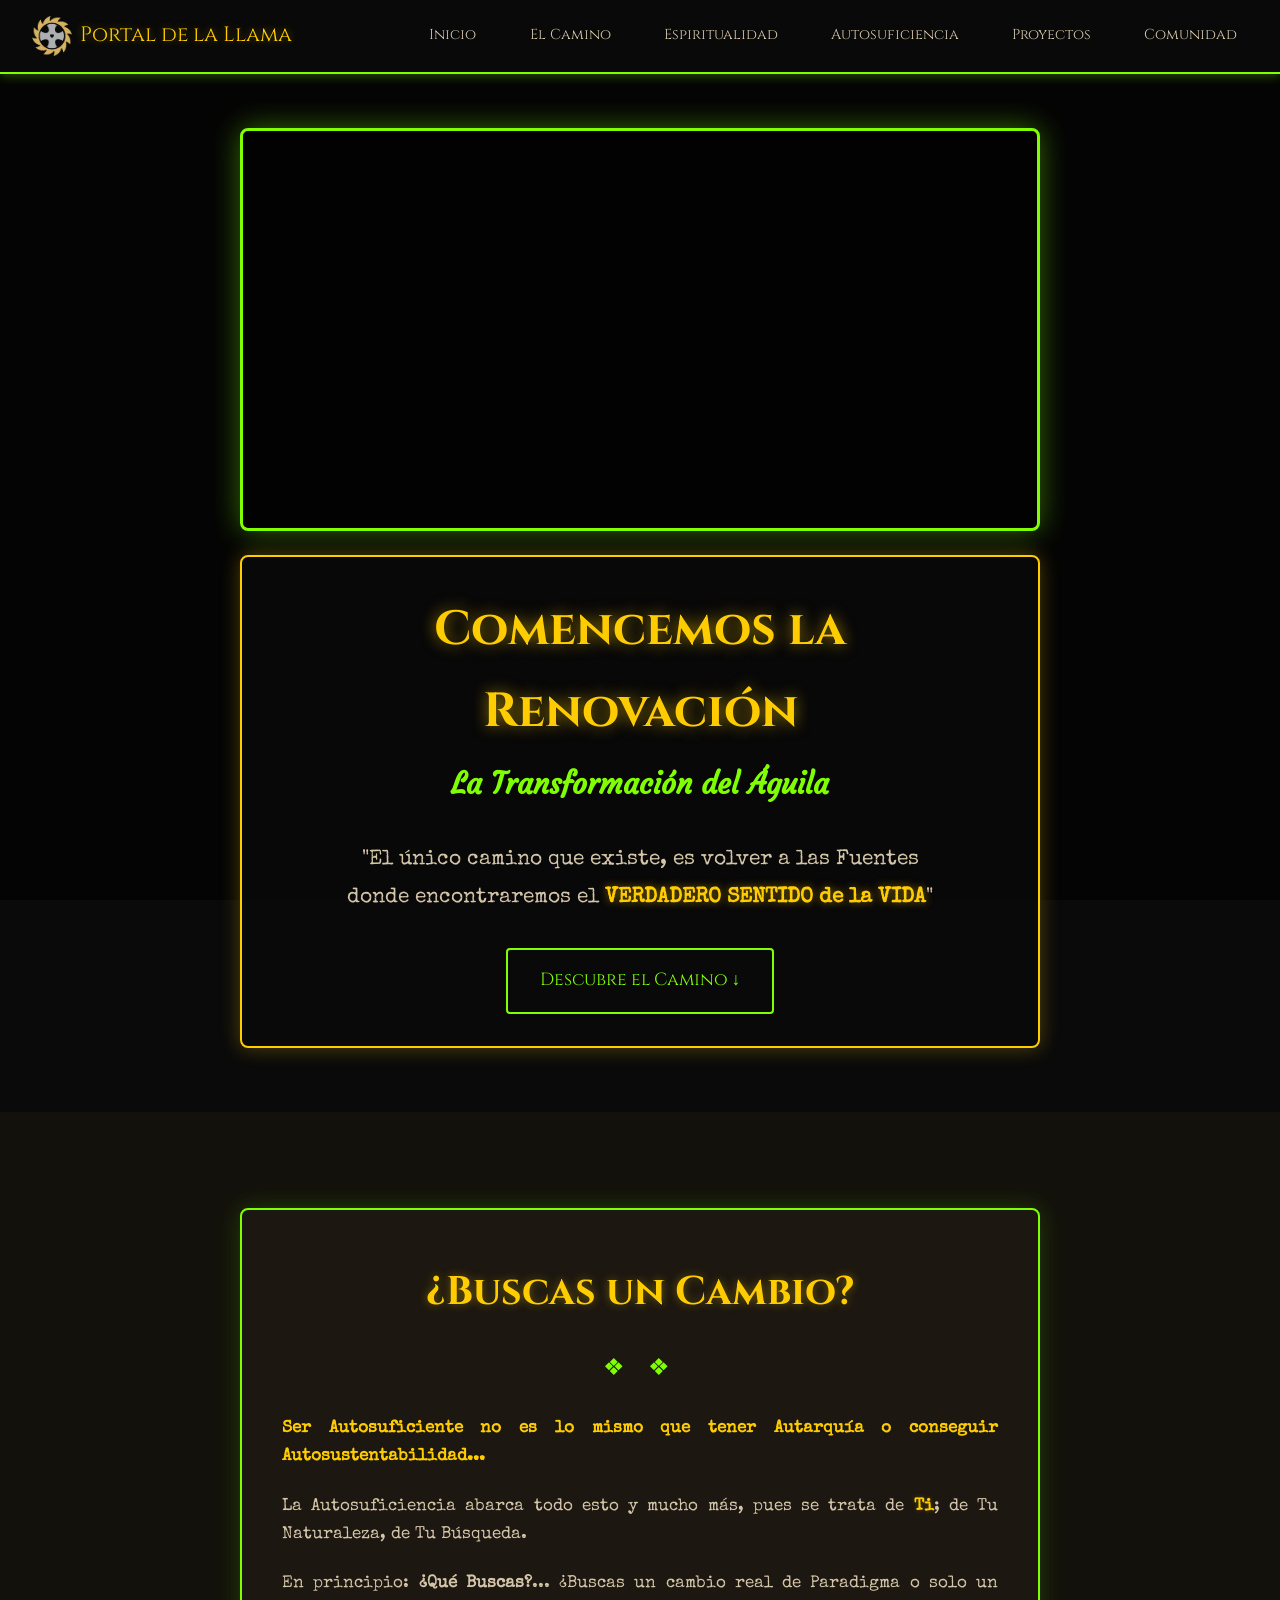
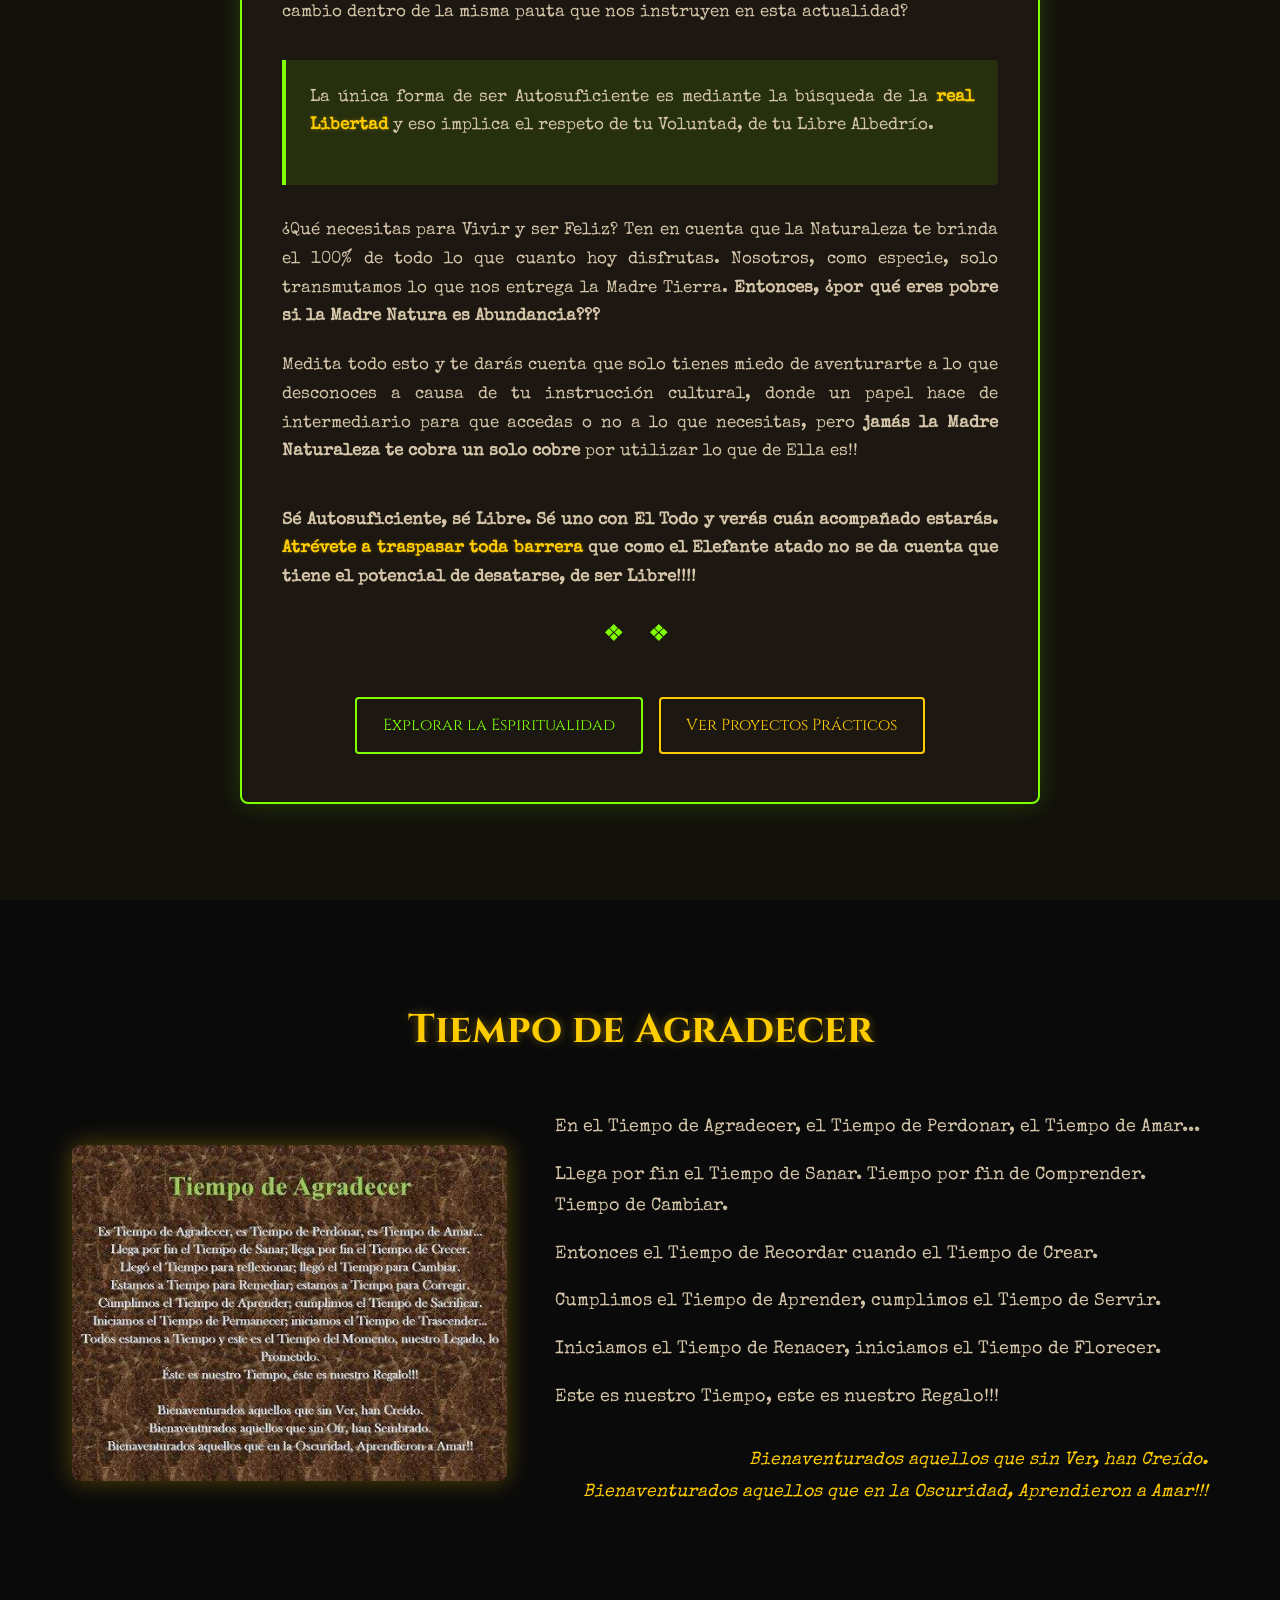
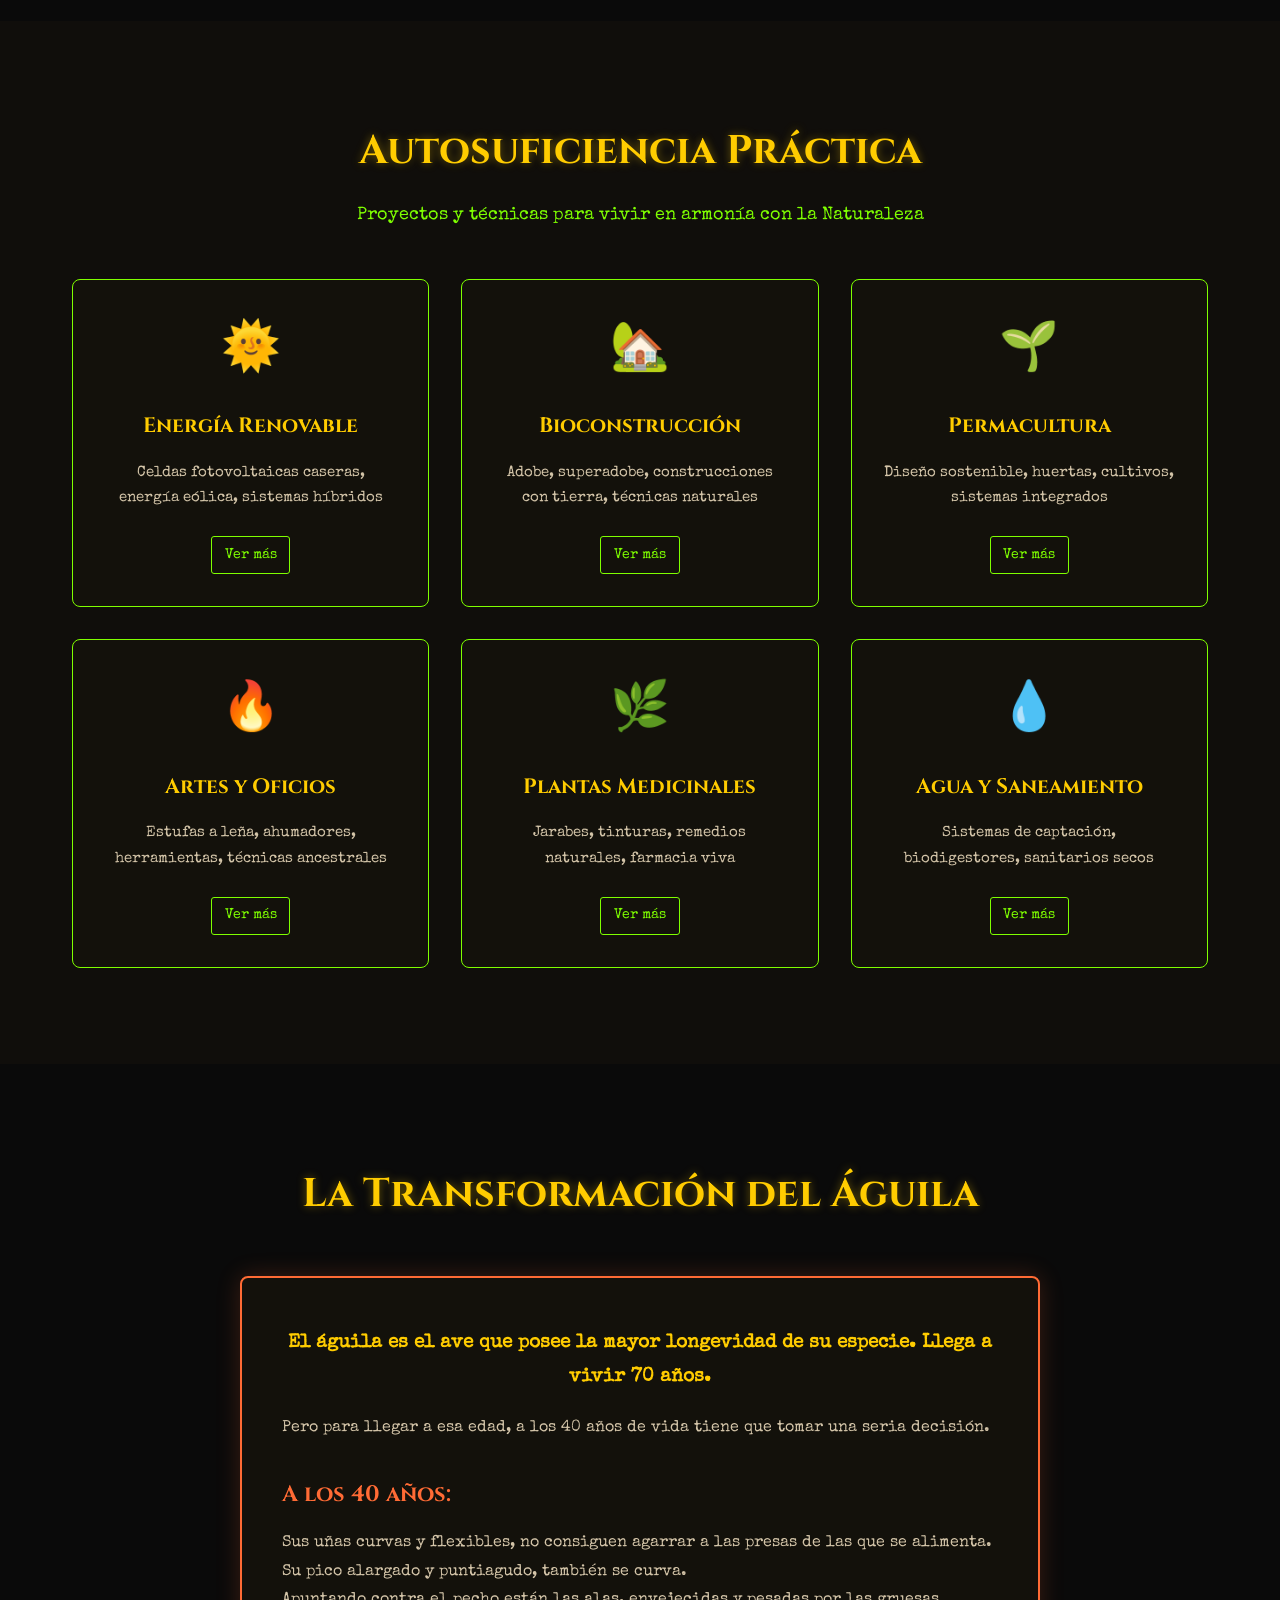
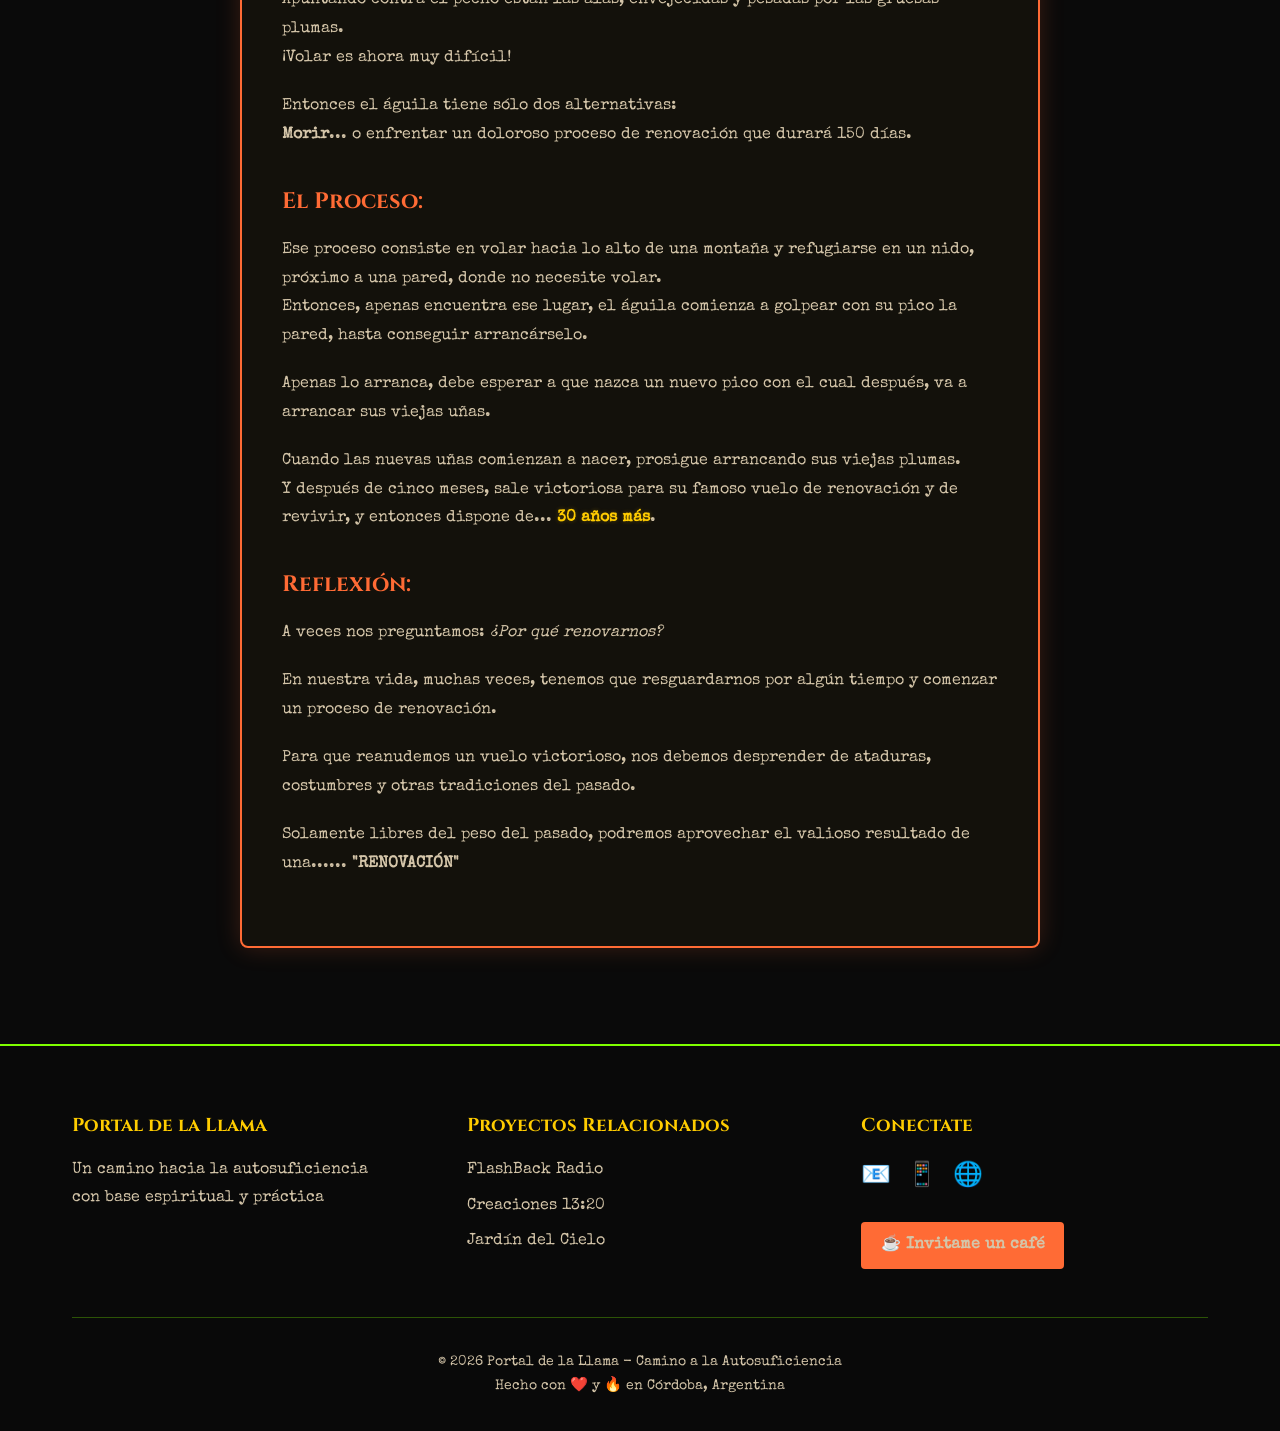
==== index.html @ 4bf3f03f "Add files via upload" ====
<!DOCTYPE html>
<html lang="es">
<!DOCTYPE html>
<html lang="es">
<head>
  <!-- ======================================== -->
  <!-- INICIO DEL HEAD - PORTAL DE LA LLAMA    -->
  <!-- ======================================== -->
  
  <meta charset="UTF-8">
  <meta name="viewport" content="width=device-width, initial-scale=1.0">
  <meta http-equiv="X-UA-Compatible" content="IE=edge">
  
  <!-- SEO Primario -->
  <title>Portal de la Llama | Un Camino hacia la Autosuficiencia</title>
  <meta name="description" content="Proyectos prácticos, transformación personal y conexión con la Naturaleza. Autosuficiencia con base espiritual en Córdoba, Argentina.">
  <meta name="keywords" content="autosuficiencia, espiritualidad, transformación, permacultura, bioconstrucción, energía renovable, Córdoba, Argentina, Portal de la Llama, Cruz Orlada">
  <meta name="author" content="portaldelallama">
  <meta name="robots" content="index, follow">
  <link rel="canonical" href="https://portaldelallama.github.io/">
  
  <!-- FAVICONS (ruta a assets/img/) -->
  <link rel="apple-touch-icon" sizes="180x180" href="assets/img/apple-touch-icon.png">
  <link rel="icon" type="image/png" sizes="32x32" href="assets/img/favicon-32x32.png">
  <link rel="icon" type="image/png" sizes="16x16" href="assets/img/favicon-16x16.png">
  <link rel="icon" href="assets/img/favicon.ico" type="image/x-icon">
  <link rel="manifest" href="assets/img/site.webmanifest">

  <!-- Open Graph / Facebook -->
  <meta property="og:type" content="website">
  <meta property="og:title" content="Portal de la Llama | Un Camino hacia la Autosuficiencia">
  <meta property="og:description" content="Espacio comunitario de autosuficiencia con base espiritual. Proyectos prácticos, transformación personal y conexión con la Naturaleza.">
  <meta property="og:image" content="https://portaldelallama.github.io/assets/img/og-image.jpg">
  <meta property="og:url" content="https://portaldelallama.github.io/">
  <meta property="og:site_name" content="Portal de la Llama">
  <meta property="og:locale" content="es_AR">

  <!-- Twitter Cards -->
  <meta name="twitter:card" content="summary_large_image">
  <meta name="twitter:title" content="Portal de la Llama">
  <meta name="twitter:description" content="Autosuficiencia práctica con base espiritual. Córdoba, Argentina.">
  <meta name="twitter:image" content="https://portaldelallama.github.io/assets/img/og-image.jpg">
  
  <!-- Schema.org JSON-LD -->
  <script type="application/ld+json">
  {
    "@context": "https://schema.org",
    "@type": "WebSite",
    "name": "Portal de la Llama",
    "description": "Un Camino hacia la Autosuficiencia: proyectos prácticos, transformación personal y conexión con la Naturaleza",
    "url": "https://portaldelallama.github.io/",
    "image": "https://portaldelallama.github.io/assets/img/og-image.jpg",
    "author": {
      "@type": "Person",
      "name": "portaldelallama"
    },
    "publisher": {
      "@type": "Person",
      "name": "portaldelallama"
    },
    "datePublished": "2026-01-01",
    "inLanguage": "es-AR"
  }
  </script>

  <!-- Fuentes Google -->
  <link rel="preconnect" href="https://fonts.googleapis.com">
  <link href="https://fonts.googleapis.com/css2?family=Special+Elite&family=Cinzel:wght@600;700&family=Courgette&display=swap" rel="stylesheet">
  
  <!-- Tu CSS principal -->
  <link rel="stylesheet" href="estilo.css">
  
  <!-- ======================================== -->
  <!-- FIN DEL HEAD - PORTAL DE LA LLAMA       -->
  <!-- ======================================== -->
</head>
<body>
  <!-- Acá sigue el resto de tu página (video de fondo, navbar, hero, etc.) -->
<body>
  <!-- Video de fondo del árbol (LO DEJAMOS COMO ESTABA) -->
  <video autoplay muted loop playsinline class="video-fondo">
    <source src="assets/video/arbol-energia.mp4" type="video/mp4">
    <img src="assets/img/arbol-luz.jpg" alt="Árbol de luz">
  </video>
  <div class="overlay"></div>

  <!-- Navegación -->
  <nav class="navbar">
    <div class="logo">
      <img src="assets/img/cruz-orlada.png" alt="La Cruz Orlada" class="logo-icon">
      <span class="logo-text">Portal de la Llama</span>
    </div>
    <button class="menu-toggle" onclick="toggleMenu()">☰</button>
    <ul class="nav-menu" id="navMenu">
      <li><a href="#inicio">Inicio</a></li>
      <li><a href="#manifiesto">El Camino</a></li>
      <li><a href="#espiritualidad">Espiritualidad</a></li>
      <li><a href="#autosuficiencia">Autosuficiencia</a></li>
      <li><a href="#proyectos">Proyectos</a></li>
      <li><a href="#comunidad">Comunidad</a></li>
    </ul>
  </nav>

  <!-- Header/Hero - VIDEO DEL ÁGUILA EN VEZ DE IMAGEN -->
<header class="hero" id="inicio">
  <div class="hero-container-vertical">
    
    <!-- 1. Primero el Video -->
    <div class="hero-video-box">
      <video autoplay muted loop playsinline class="hero-video">
        <source src="assets/video/transformacion-aguila.mp4" type="video/mp4">
        <img src="assets/img/transformacion-aguila.jpg" alt="Transformación del Águila">
      </video>
    </div>

    <!-- 2. Debajo el Texto (mismo ancho) -->
    <div class="hero-content-box">
      <h1 class="titulo-principal">Comencemos la Renovación</h1>
      <h2 class="subtitulo">La Transformación del Águila</h2>
      <p class="frase-central">"El único camino que existe, es volver a las Fuentes<br>donde encontraremos el <span class="resaltado">VERDADERO SENTIDO de la VIDA</span>"</p>
      <a href="#manifiesto" class="btn-cta">Descubre el Camino ↓</a>
    </div>

  </div>
</header>

  <!-- Sección Manifiesto -->
  <section class="manifiesto-section" id="manifiesto">
    <div class="container">
      <div class="manifiesto-box">
        <h2 class="section-title">¿Buscas un Cambio?</h2>
        <div class="separador">❖ ❖ </div>
        
        <p class="intro">Ser Autosuficiente no es lo mismo que tener Autarquía o conseguir Autosustentabilidad...</p>
        
        <p>La Autosuficiencia abarca todo esto y mucho más, pues se trata de <span class="nf">Ti</span>; de Tu Naturaleza, de Tu Búsqueda.</p>
        
        <p>En principio: <strong>¿Qué Buscas?</strong>... ¿Buscas un cambio real de Paradigma o solo un cambio dentro de la misma pauta que nos instruyen en esta actualidad?</p>
        
        <div class="cita-destacada">
          <p>La única forma de ser Autosuficiente es mediante la búsqueda de la <span class="nf">real Libertad</span> y eso implica el respeto de tu Voluntad, de tu Libre Albedrío.</p>
        </div>
        
        <p>¿Qué necesitas para Vivir y ser Feliz? Ten en cuenta que la Naturaleza te brinda el 100% de todo lo que cuanto hoy disfrutas. Nosotros, como especie, solo transmutamos lo que nos entrega la Madre Tierra. <strong>Entonces, ¿por qué eres pobre si la Madre Natura es Abundancia???</strong></p>
        
        <p>Medita todo esto y te darás cuenta que solo tienes miedo de aventurarte a lo que desconoces a causa de tu instrucción cultural, donde un papel hace de intermediario para que accedas o no a lo que necesitas, pero <strong>jamás la Madre Naturaleza te cobra un solo cobre</strong> por utilizar lo que de Ella es!!</p>
        
        <p class="cierre-manifiesto">Sé Autosuficiente, sé Libre. Sé uno con El Todo y verás cuán acompañado estarás. <span class="nf">Atrévete a traspasar toda barrera</span> que como el Elefante atado no se da cuenta que tiene el potencial de desatarse, de ser Libre!!!!</p>
        
        <div class="separador">❖ ❖ </div>
        
        <div class="manifiesto-acciones">
          <a href="#espiritualidad" class="btn">Explorar la Espiritualidad</a>
          <a href="#autosuficiencia" class="btn btn-secundario">Ver Proyectos Prácticos</a>
        </div>
      </div>
    </div>
  </section>

  <!-- Sección Tiempo de Agradecer -->
  <section class="agradecer-section" id="espiritualidad">
    <div class="container">
      <h2 class="section-title">Tiempo de Agradecer</h2>
      <div class="agradecer-grid">
        <div class="agradecer-imagen">
          <img src="assets/img/tiempo-agradecer.jpg" alt="Tiempo de Agradecer">
        </div>
        <div class="agradecer-texto">
          <p>En el Tiempo de Agradecer, el Tiempo de Perdonar, el Tiempo de Amar...</p>
          <p>Llega por fin el Tiempo de Sanar. Tiempo por fin de Comprender. Tiempo de Cambiar.</p>
          <p>Entonces el Tiempo de Recordar cuando el Tiempo de Crear.</p>
          <p>Cumplimos el Tiempo de Aprender, cumplimos el Tiempo de Servir.</p>
          <p>Iniciamos el Tiempo de Renacer, iniciamos el Tiempo de Florecer.</p>
          <p>Este es nuestro Tiempo, este es nuestro Regalo!!!</p>
          <p class="firma">Bienaventurados aquellos que sin Ver, han Creído.<br>Bienaventurados aquellos que en la Oscuridad, Aprendieron a Amar!!!</p>
        </div>
      </div>
    </div>
  </section>

  <!-- Sección Autosuficiencia Práctica -->
  <section class="proyectos-section" id="autosuficiencia">
    <div class="container">
      <h2 class="section-title">Autosuficiencia Práctica</h2>
      <p class="section-subtitle">Proyectos y técnicas para vivir en armonía con la Naturaleza</p>
      
      <div class="proyectos-grid">
        <div class="proyecto-card">
          <div class="card-icon">🌞</div>
          <h3>Energía Renovable</h3>
          <p>Celdas fotovoltaicas caseras, energía eólica, sistemas híbridos</p>
          <a href="proyectos/energia.html" class="btn-small">Ver más</a>
        </div>
        
        <div class="proyecto-card">
          <div class="card-icon">🏡</div>
          <h3>Bioconstrucción</h3>
          <p>Adobe, superadobe, construcciones con tierra, técnicas naturales</p>
          <a href="proyectos/bioconstruccion.html" class="btn-small">Ver más</a>
        </div>
        
        <div class="proyecto-card">
          <div class="card-icon">🌱</div>
          <h3>Permacultura</h3>
          <p>Diseño sostenible, huertas, cultivos, sistemas integrados</p>
          <a href="proyectos/permacultura.html" class="btn-small">Ver más</a>
        </div>
        
        <div class="proyecto-card">
          <div class="card-icon">🔥</div>
          <h3>Artes y Oficios</h3>
          <p>Estufas a leña, ahumadores, herramientas, técnicas ancestrales</p>
          <a href="proyectos/artes-oficios.html" class="btn-small">Ver más</a>
        </div>
        
        <div class="proyecto-card">
          <div class="card-icon">🌿</div>
          <h3>Plantas Medicinales</h3>
          <p>Jarabes, tinturas, remedios naturales, farmacia viva</p>
          <a href="proyectos/plantas.html" class="btn-small">Ver más</a>
        </div>
        
        <div class="proyecto-card">
          <div class="card-icon">💧</div>
          <h3>Agua y Saneamiento</h3>
          <p>Sistemas de captación, biodigestores, sanitarios secos</p>
          <a href="proyectos/agua.html" class="btn-small">Ver más</a>
        </div>
      </div>
    </div>
  </section>

  <!-- Sección La Transformación del Águila -->
  <section class="aguila-section">
    <div class="container">
      <h2 class="section-title">La Transformación del Águila</h2>
      <div class="aguila-content">
        <div class="aguila-texto">
          <p class="aguila-intro">El águila es el ave que posee la mayor longevidad de su especie. Llega a vivir 70 años.</p>
          
          <p>Pero para llegar a esa edad, a los 40 años de vida tiene que tomar una seria decisión.</p>
          
          <h3>A los 40 años:</h3>
          <p>Sus uñas curvas y flexibles, no consiguen agarrar a las presas de las que se alimenta.<br>
          Su pico alargado y puntiagudo, también se curva.<br>
          Apuntando contra el pecho están las alas, envejecidas y pesadas por las gruesas plumas.<br>
          ¡Volar es ahora muy difícil!</p>
          
          <p>Entonces el águila tiene sólo dos alternativas:<br>
          <strong>Morir</strong>... o enfrentar un doloroso proceso de renovación que durará 150 días.</p>
          
          <h3>El Proceso:</h3>
          <p>Ese proceso consiste en volar hacia lo alto de una montaña y refugiarse en un nido, próximo a una pared, donde no necesite volar.<br>
          Entonces, apenas encuentra ese lugar, el águila comienza a golpear con su pico la pared, hasta conseguir arrancárselo.</p>
          
          <p>Apenas lo arranca, debe esperar a que nazca un nuevo pico con el cual después, va a arrancar sus viejas uñas.</p>
          
          <p>Cuando las nuevas uñas comienzan a nacer, prosigue arrancando sus viejas plumas.<br>
          Y después de cinco meses, sale victoriosa para su famoso vuelo de renovación y de revivir, y entonces dispone de... <span class="nf">30 años más</span>.</p>
          
          <h3 class="reflexion">Reflexión:</h3>
          <p>A veces nos preguntamos: <em>¿Por qué renovarnos?</em></p>
          <p>En nuestra vida, muchas veces, tenemos que resguardarnos por algún tiempo y comenzar un proceso de renovación.</p>
          <p>Para que reanudemos un vuelo victorioso, nos debemos desprender de ataduras, costumbres y otras tradiciones del pasado.</p>
          <p>Solamente libres del peso del pasado, podremos aprovechar el valioso resultado de una...... <strong>"RENOVACIÓN"</strong></p>
        </div>
      </div>
    </div>
  </section>

  <!-- Footer -->
  <footer class="footer">
    <div class="container">
      <div class="footer-content">
        <div class="footer-section">
          <h3>Portal de la Llama</h3>
          <p>Un camino hacia la autosuficiencia<br>con base espiritual y práctica</p>
        </div>
        
        <div class="footer-section">
          <h3>Proyectos Relacionados</h3>
          <ul>
            <li><a href="https://flashbackradio.com" target="_blank">FlashBack Radio</a></li>
            <li><a href="https://creaciones1320.com" target="_blank">Creaciones 13:20</a></li>
            <li><a href="#" target="_blank">Jardín del Cielo</a></li>
          </ul>
        </div>
        
        <div class="footer-section">
          <h3>Conectate</h3>
          <div class="social-links">
            <a href="#" class="social-icon">📧</a>
            <a href="#" class="social-icon">📱</a>
            <a href="#" class="social-icon">🌐</a>
          </div>
          <p class="cafe-link"><a href="#" class="btn-cafe">☕ Invitame un café</a></p>
        </div>
      </div>
      
      <div class="footer-bottom">
        <p>© 2026 Portal de la Llama - Camino a la Autosuficiencia</p>
        <p>Hecho con ❤️ y 🔥 en Córdoba, Argentina</p>
      </div>
    </div>
  </footer>

  <script src="script.js"></script>
</body>
</html>
---- estilo.css ----
:root {
  --fondo: #0a0a0a;
  --texto: #d4c5a9;
  --acento: #7fff00;
  --brillo: #ffcc00;
  --fuego: #ff6b35;
  --agua: #00f3ff;
  --fondo-caja: rgba(20, 18, 12, 0.9);
  --transicion: all 0.3s ease;
}

* {
  margin: 0;
  padding: 0;
  box-sizing: border-box;
}

html {
  scroll-behavior: smooth;
}

body {
  background: var(--fondo);
  color: var(--texto);
  font-family: 'Special Elite', cursive;
  line-height: 1.7;
  overflow-x: hidden;
}

/* Video de fondo del árbol */
.video-fondo {
  position: fixed;
  top: 50%;
  left: 50%;
  min-width: 100%;
  min-height: 100%;
  transform: translate(-50%, -50%);
  z-index: -2;
  object-fit: cover;
}

.overlay {
  position: fixed;
  top: 0;
  left: 0;
  width: 100%;
  height: 100%;
  background: rgba(0, 0, 0, 0.6);
  z-index: -1;
}

/* Navegación */
.navbar {
  position: fixed;
  top: 0;
  width: 100%;
  background: rgba(10, 10, 10, 0.95);
  padding: 1rem 2rem;
  display: flex;
  justify-content: space-between;
  align-items: center;
  z-index: 1000;
  border-bottom: 2px solid var(--acento);
  box-shadow: 0 2px 10px rgba(127, 255, 0, 0.3);
}

.logo {
  display: flex;
  align-items: center;
  gap: 0.5rem;
}

.logo-icon {
  width: 40px;
  height: 40px;
  animation: rotar 20s linear infinite;
}

.logo-text {
  font-family: 'Cinzel', serif;
  font-size: 1.3rem;
  color: var(--brillo);
  text-shadow: 0 0 8px rgba(255, 204, 0, 0.4);
}

@keyframes rotar {
  from { transform: rotate(0deg); }
  to { transform: rotate(360deg); }
}

.nav-menu {
  display: flex;
  list-style: none;
  gap: 2rem;
}

.nav-menu a {
  color: var(--texto);
  text-decoration: none;
  font-family: 'Cinzel', serif;
  font-size: 0.9rem;
  transition: var(--transicion);
  padding: 0.3rem 0.6rem;
  border: 1px solid transparent;
}

.nav-menu a:hover {
  color: var(--acento);
  border: 1px solid var(--acento);
  box-shadow: 0 0 8px rgba(127, 255, 0, 0.4);
}

.menu-toggle {
  display: none;
  background: none;
  border: none;
  color: var(--acento);
  font-size: 1.5rem;
  cursor: pointer;
}

/* ========================================== */
/* HERO SECTION - VIDEO ARRIBA, TEXTO ABAJO   */
/* ========================================== */
.hero {
  position: relative;
  min-height: 100vh;
  display: flex;
  justify-content: center;
  align-items: center;
  padding: 8rem 2rem 4rem;
  z-index: 1;
}

.hero-container-vertical {
  display: flex;
  flex-direction: column;
  align-items: center;
  width: 100%;
  max-width: 800px;
  gap: 1.5rem;
}

.hero-video-box {
  width: 100%;
  border: 3px solid var(--acento);
  border-radius: 8px;
  overflow: hidden;
  box-shadow: 0 0 30px rgba(127, 255, 0, 0.4);
  background: rgba(0, 0, 0, 0.3);
}

.hero-video {
  width: 100%;
  height: auto;
  display: block;
}

.hero-content-box {
  width: 100%;
  text-align: center;
  background: rgba(10, 10, 10, 0.85);
  padding: 2rem;
  border-radius: 8px;
  border: 2px solid var(--brillo);
  box-shadow: 0 0 20px rgba(255, 204, 0, 0.3);
  animation: fadeInUp 1.5s ease;
}

@keyframes fadeInUp {
  from {
    opacity: 0;
    transform: translateY(20px);
  }
  to {
    opacity: 1;
    transform: translateY(0);
  }
}

.titulo-principal {
  font-family: 'Cinzel', serif;
  font-size: 3rem;
  color: var(--brillo);
  text-shadow: 0 0 15px rgba(255, 204, 0, 0.6);
  margin-bottom: 0.5rem;
  animation: brillo 3s ease-in-out infinite;
}

@keyframes brillo {
  0%, 100% { text-shadow: 0 0 15px rgba(255, 204, 0, 0.6); }
  50% { text-shadow: 0 0 25px rgba(255, 204, 0, 0.9), 0 0 40px rgba(127, 255, 0, 0.5); }
}

.subtitulo {
  font-family: 'Courgette', cursive;
  font-size: 1.8rem;
  color: var(--acento);
  margin-bottom: 2rem;
}

.frase-central {
  font-size: 1.3rem;
  margin-bottom: 2rem;
  line-height: 1.8;
}

.resaltado {
  color: var(--brillo);
  font-weight: bold;
  text-shadow: 0 0 8px rgba(255, 204, 0, 0.5);
}

.btn-cta {
  display: inline-block;
  padding: 1rem 2rem;
  background: transparent;
  border: 2px solid var(--acento);
  color: var(--acento);
  text-decoration: none;
  font-family: 'Cinzel', serif;
  font-size: 1.1rem;
  border-radius: 4px;
  transition: var(--transicion);
  animation: bajar 2s ease-in-out infinite;
}

@keyframes bajar {
  0%, 100% { transform: translateY(0); }
  50% { transform: translateY(-10px); }
}

.btn-cta:hover {
  background: var(--acento);
  color: var(--fondo);
  box-shadow: 0 0 20px rgba(127, 255, 0, 0.6);
}

/* Responsive Hero */
@media (max-width: 768px) {
  .hero-container-vertical {
    max-width: 95%;
  }
  
  .hero-content-box {
    padding: 1.5rem 1rem;
  }
  
  .titulo-principal {
    font-size: 2rem;
  }
  
  .subtitulo {
    font-size: 1.3rem;
  }
}

/* ========================================== */
/* SECCIONES GENERALES                        */
/* ========================================== */
.container {
  max-width: 1200px;
  margin: 0 auto;
  padding: 0 2rem;
}

.section-title {
  font-family: 'Cinzel', serif;
  font-size: 2.5rem;
  color: var(--brillo);
  text-align: center;
  margin-bottom: 1rem;
  text-shadow: 0 0 10px rgba(255, 204, 0, 0.4);
}

.section-subtitle {
  text-align: center;
  font-size: 1.1rem;
  margin-bottom: 3rem;
  color: var(--acento);
}

.separador {
  text-align: center;
  font-size: 1.5rem;
  color: var(--acento);
  margin: 1.5rem 0;
  letter-spacing: 0.5rem;
}

/* ========================================== */
/* MANIFIESTO                                 */
/* ========================================== */
.manifiesto-section {
  padding: 6rem 0;
  background: var(--fondo-caja);
}

.manifiesto-box {
  max-width: 800px;
  margin: 0 auto;
  background: rgba(30, 25, 18, 0.8);
  padding: 3rem 2.5rem;
  border: 2px solid var(--acento);
  border-radius: 8px;
  box-shadow: 0 0 25px rgba(127, 255, 0, 0.2);
}

.manifiesto-box p {
  margin-bottom: 1.3rem;
  text-align: justify;
  hyphens: auto;
  font-size: 1.05rem;
}

.intro {
  font-size: 1.2rem;
  color: var(--brillo);
  font-weight: bold;
}

.cita-destacada {
  background: rgba(127, 255, 0, 0.1);
  border-left: 4px solid var(--acento);
  padding: 1.5rem;
  margin: 2rem 0;
  border-radius: 0 4px 4px 0;
}

.nf {
  color: var(--brillo);
  font-weight: bold;
  text-shadow: 0 0 4px rgba(255, 204, 0, 0.3);
}

.cierre-manifiesto {
  margin-top: 2.5rem;
  font-size: 1.15rem;
  text-align: center;
  font-weight: bold;
}

.manifiesto-acciones {
  display: flex;
  gap: 1rem;
  justify-content: center;
  margin-top: 2.5rem;
  flex-wrap: wrap;
}

/* ========================================== */
/* BOTONES                                    */
/* ========================================== */
.btn {
  display: inline-block;
  padding: 0.8rem 1.6rem;
  background: transparent;
  border: 2px solid var(--acento);
  color: var(--acento);
  text-decoration: none;
  font-family: 'Cinzel', serif;
  border-radius: 4px;
  transition: var(--transicion);
  cursor: pointer;
}

.btn:hover {
  background: var(--acento);
  color: var(--fondo);
  box-shadow: 0 0 15px rgba(127, 255, 0, 0.5);
}

.btn-secundario {
  border-color: var(--brillo);
  color: var(--brillo);
}

.btn-secundario:hover {
  background: var(--brillo);
  box-shadow: 0 0 15px rgba(255, 204, 0, 0.5);
}

.btn-small {
  display: inline-block;
  padding: 0.4rem 0.8rem;
  border: 1px solid var(--acento);
  color: var(--acento);
  text-decoration: none;
  font-size: 0.85rem;
  border-radius: 3px;
  transition: var(--transicion);
}

.btn-small:hover {
  background: var(--acento);
  color: var(--fondo);
}

/* ========================================== */
/* SECCIÓN AGRADECER                          */
/* ========================================== */
.agradecer-section {
  padding: 6rem 0;
}

.agradecer-grid {
  display: grid;
  grid-template-columns: 1fr 1.5fr;
  gap: 3rem;
  align-items: center;
  margin-top: 3rem;
}

.agradecer-imagen img {
  width: 100%;
  border-radius: 8px;
  box-shadow: 0 0 25px rgba(255, 204, 0, 0.3);
}

.agradecer-texto p {
  margin-bottom: 1rem;
  font-size: 1.1rem;
  line-height: 1.8;
}

.firma {
  margin-top: 2rem;
  font-style: italic;
  color: var(--brillo);
  text-align: right;
}

/* ========================================== */
/* PROYECTOS GRID                             */
/* ========================================== */
.proyectos-section {
  padding: 6rem 0;
  background: rgba(20, 18, 12, 0.6);
}

.proyectos-grid {
  display: grid;
  grid-template-columns: repeat(auto-fit, minmax(300px, 1fr));
  gap: 2rem;
  margin-top: 3rem;
}

.proyecto-card {
  background: var(--fondo-caja);
  padding: 2rem;
  border: 1px solid var(--acento);
  border-radius: 8px;
  text-align: center;
  transition: var(--transicion);
}

.proyecto-card:hover {
  transform: translateY(-5px);
  box-shadow: 0 5px 25px rgba(127, 255, 0, 0.3);
}

.card-icon {
  font-size: 3rem;
  margin-bottom: 1rem;
}

.proyecto-card h3 {
  font-family: 'Cinzel', serif;
  color: var(--brillo);
  margin-bottom: 1rem;
  font-size: 1.3rem;
}

.proyecto-card p {
  margin-bottom: 1.5rem;
  font-size: 0.95rem;
}

/* ========================================== */
/* SECCIÓN ÁGUILA                             */
/* ========================================== */
.aguila-section {
  padding: 6rem 0;
}

.aguila-content {
  max-width: 800px;
  margin: 3rem auto 0;
  background: var(--fondo-caja);
  padding: 3rem 2.5rem;
  border: 2px solid var(--fuego);
  border-radius: 8px;
  box-shadow: 0 0 25px rgba(255, 107, 53, 0.2);
}

.aguila-intro {
  font-size: 1.2rem;
  color: var(--brillo);
  font-weight: bold;
  margin-bottom: 1.5rem;
  text-align: center;
}

.aguila-texto h3 {
  font-family: 'Cinzel', serif;
  color: var(--fuego);
  margin: 2rem 0 1rem;
  font-size: 1.4rem;
}

.aguila-texto p {
  margin-bottom: 1.2rem;
  line-height: 1.8;
}

.reflexion {
  margin-top: 3rem;
  color: var(--acento);
  font-size: 1.3rem;
}

/* ========================================== */
/* FOOTER                                     */
/* ========================================== */
.footer {
  background: rgba(10, 10, 10, 0.95);
  padding: 4rem 0 2rem;
  border-top: 2px solid var(--acento);
}

.footer-content {
  display: grid;
  grid-template-columns: repeat(auto-fit, minmax(250px, 1fr));
  gap: 3rem;
  margin-bottom: 3rem;
}

.footer-section h3 {
  font-family: 'Cinzel', serif;
  color: var(--brillo);
  margin-bottom: 1rem;
}

.footer-section ul {
  list-style: none;
}

.footer-section ul li {
  margin-bottom: 0.5rem;
}

.footer-section a {
  color: var(--texto);
  text-decoration: none;
  transition: var(--transicion);
}

.footer-section a:hover {
  color: var(--acento);
}

.social-links {
  display: flex;
  gap: 1rem;
  margin-bottom: 1.5rem;
}

.social-icon {
  font-size: 1.5rem;
  transition: var(--transicion);
}

.social-icon:hover {
  transform: scale(1.2);
}

.btn-cafe {
  display: inline-block;
  padding: 0.6rem 1.2rem;
  background: var(--fuego);
  color: white;
  text-decoration: none;
  border-radius: 4px;
  font-weight: bold;
  transition: var(--transicion);
}

.btn-cafe:hover {
  background: #ff8555;
  box-shadow: 0 0 15px rgba(255, 107, 53, 0.5);
}

.footer-bottom {
  text-align: center;
  padding-top: 2rem;
  border-top: 1px solid rgba(127, 255, 0, 0.3);
  font-size: 0.9rem;
}

/* ========================================== */
/* RESPONSIVE GENERAL                         */
/* ========================================== */
@media (max-width: 768px) {
  .menu-toggle {
    display: block;
  }
  
  .nav-menu {
    position: fixed;
    top: 70px;
    left: -100%;
    width: 100%;
    background: rgba(10, 10, 10, 0.98);
    flex-direction: column;
    padding: 2rem;
    transition: var(--transicion);
    border-bottom: 2px solid var(--acento);
  }
  
  .nav-menu.active {
    left: 0;
  }
  
  .agradecer-grid {
    grid-template-columns: 1fr;
  }
  
  .manifiesto-box {
    padding: 2rem 1.5rem;
  }
  
  .proyectos-grid {
    grid-template-columns: 1fr;
  }
}
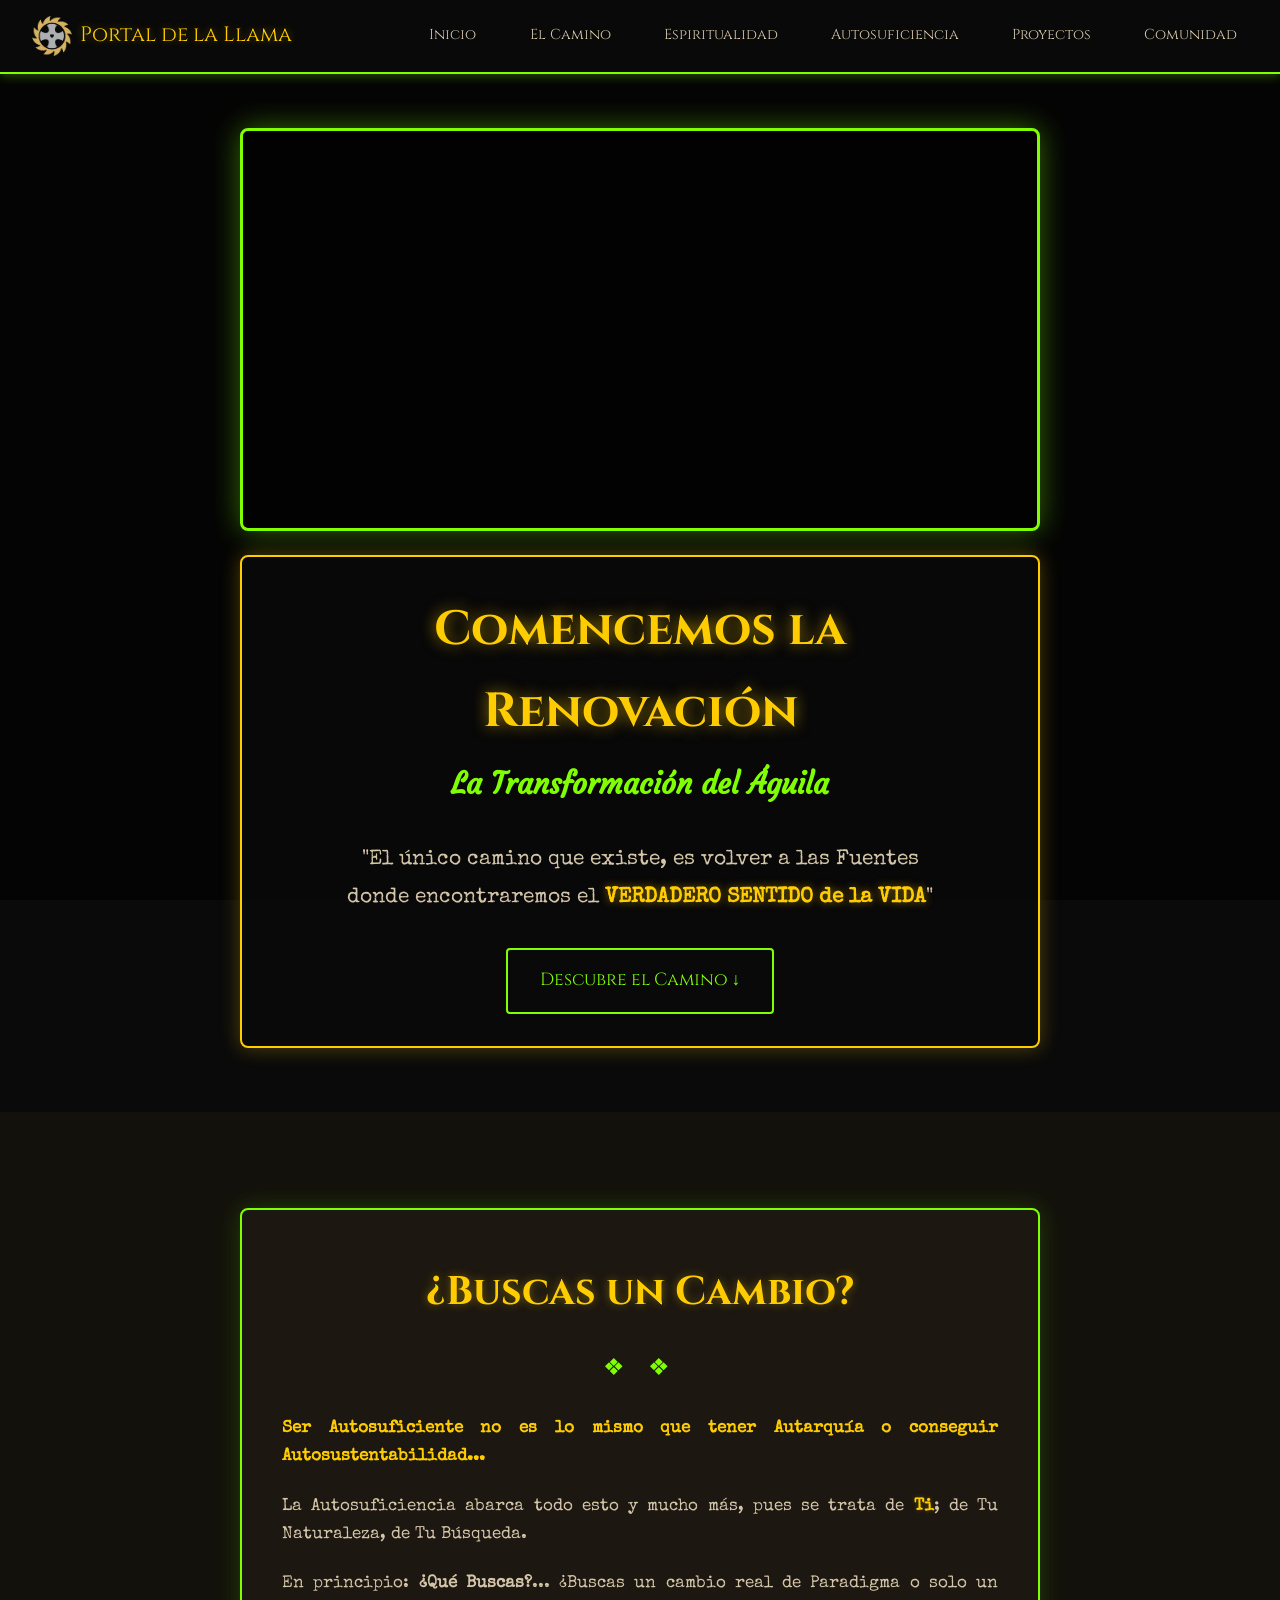
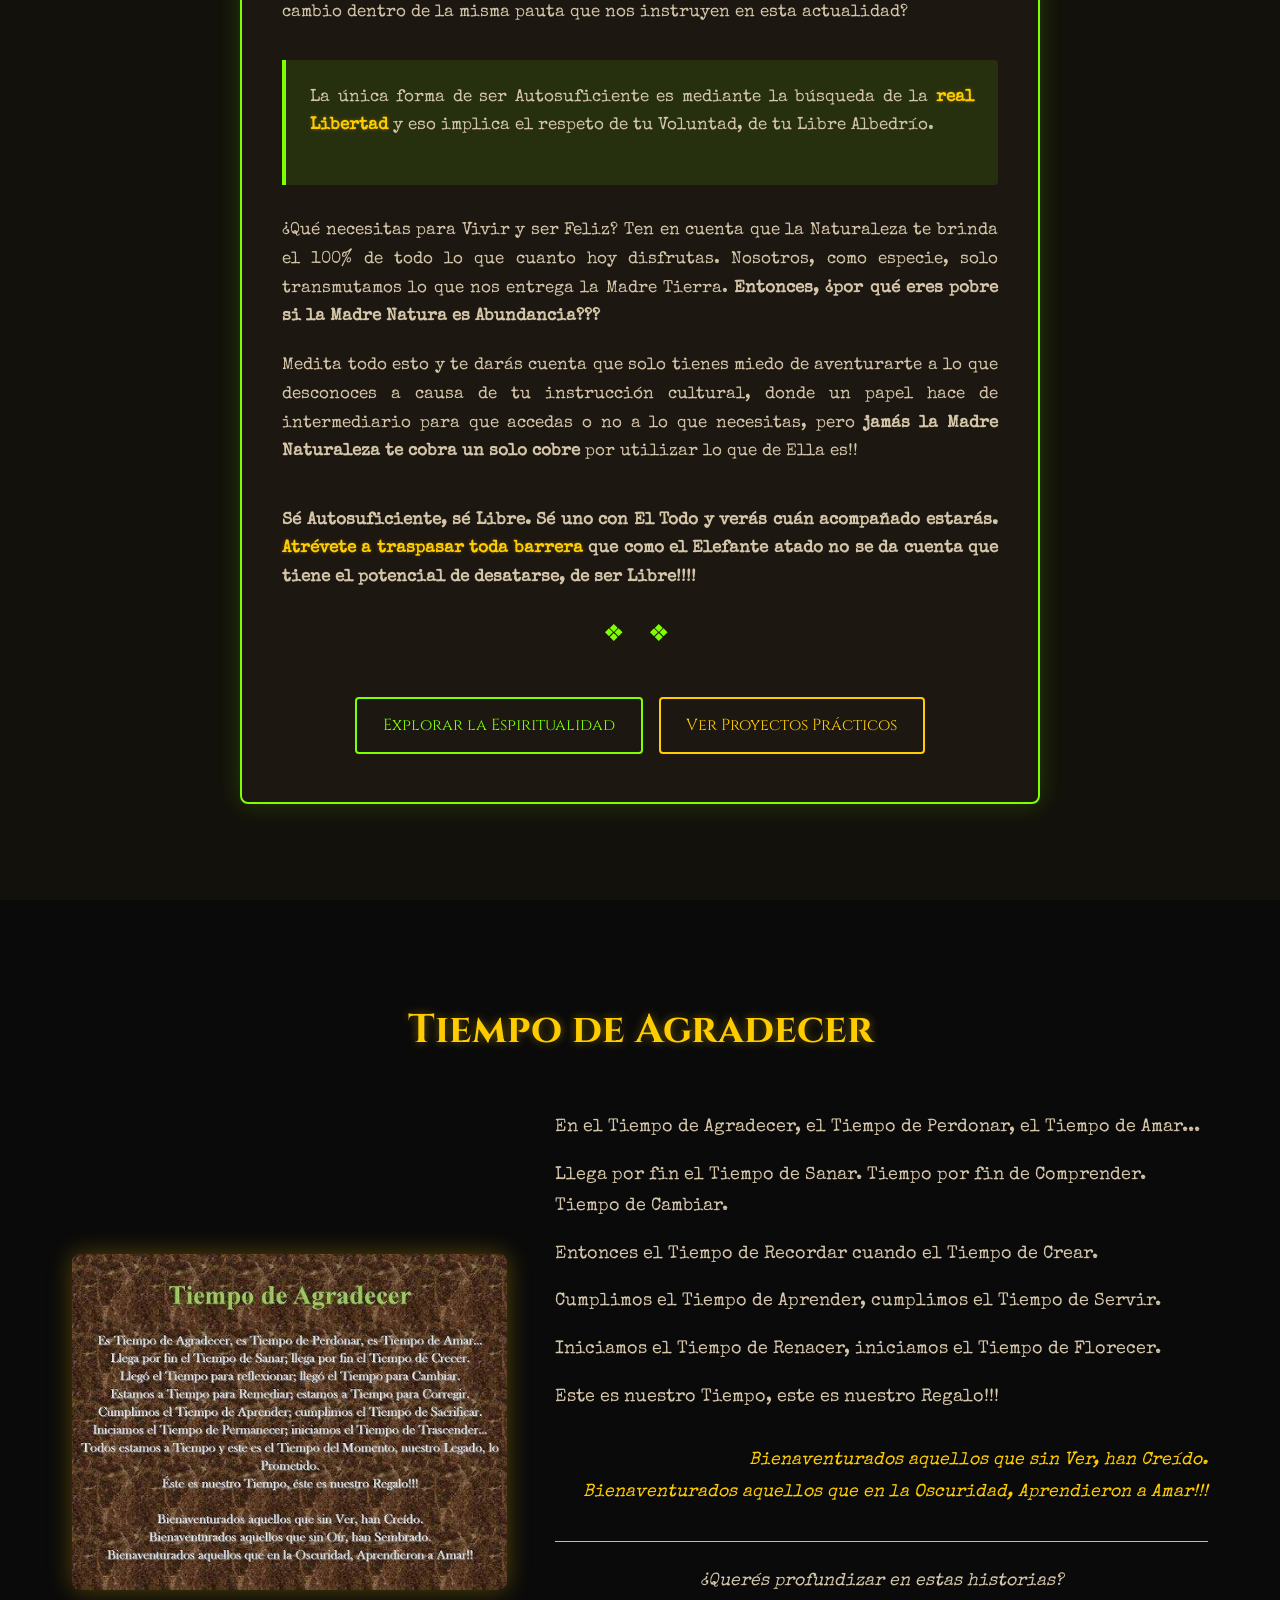
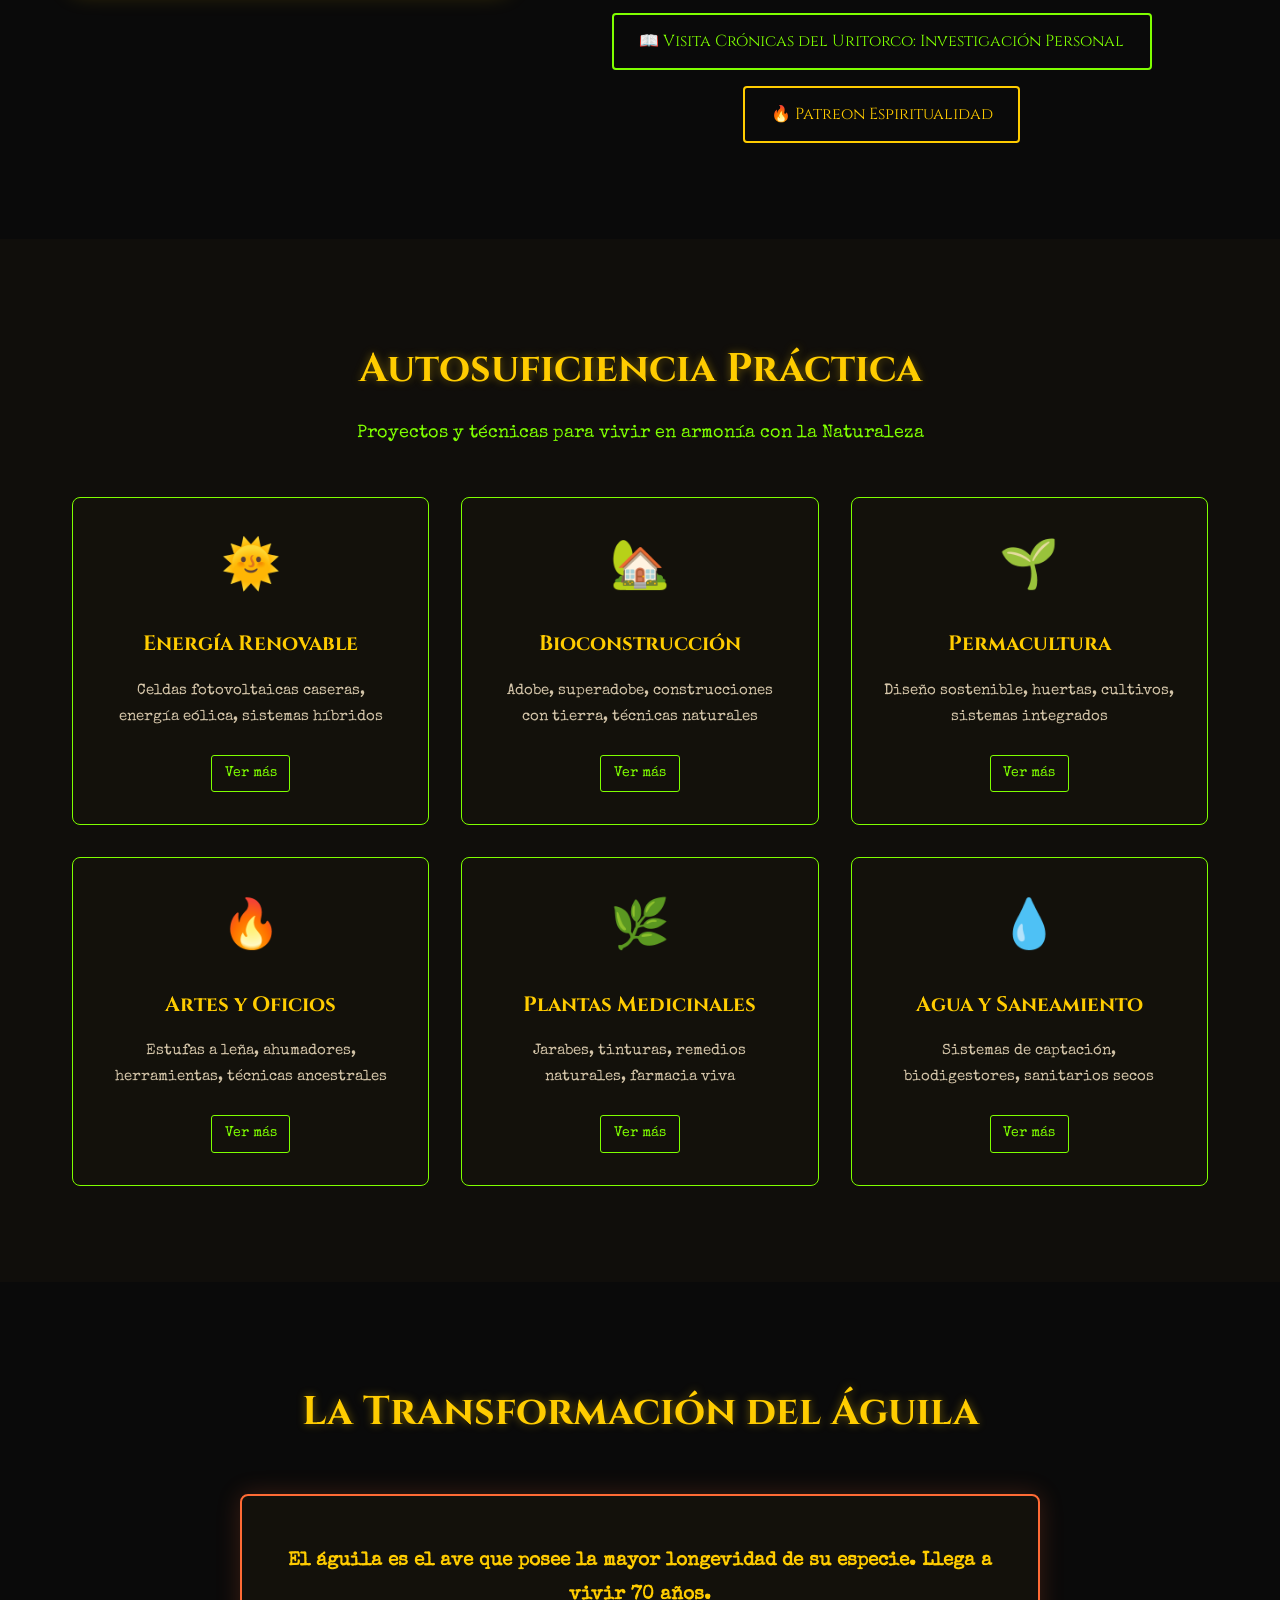
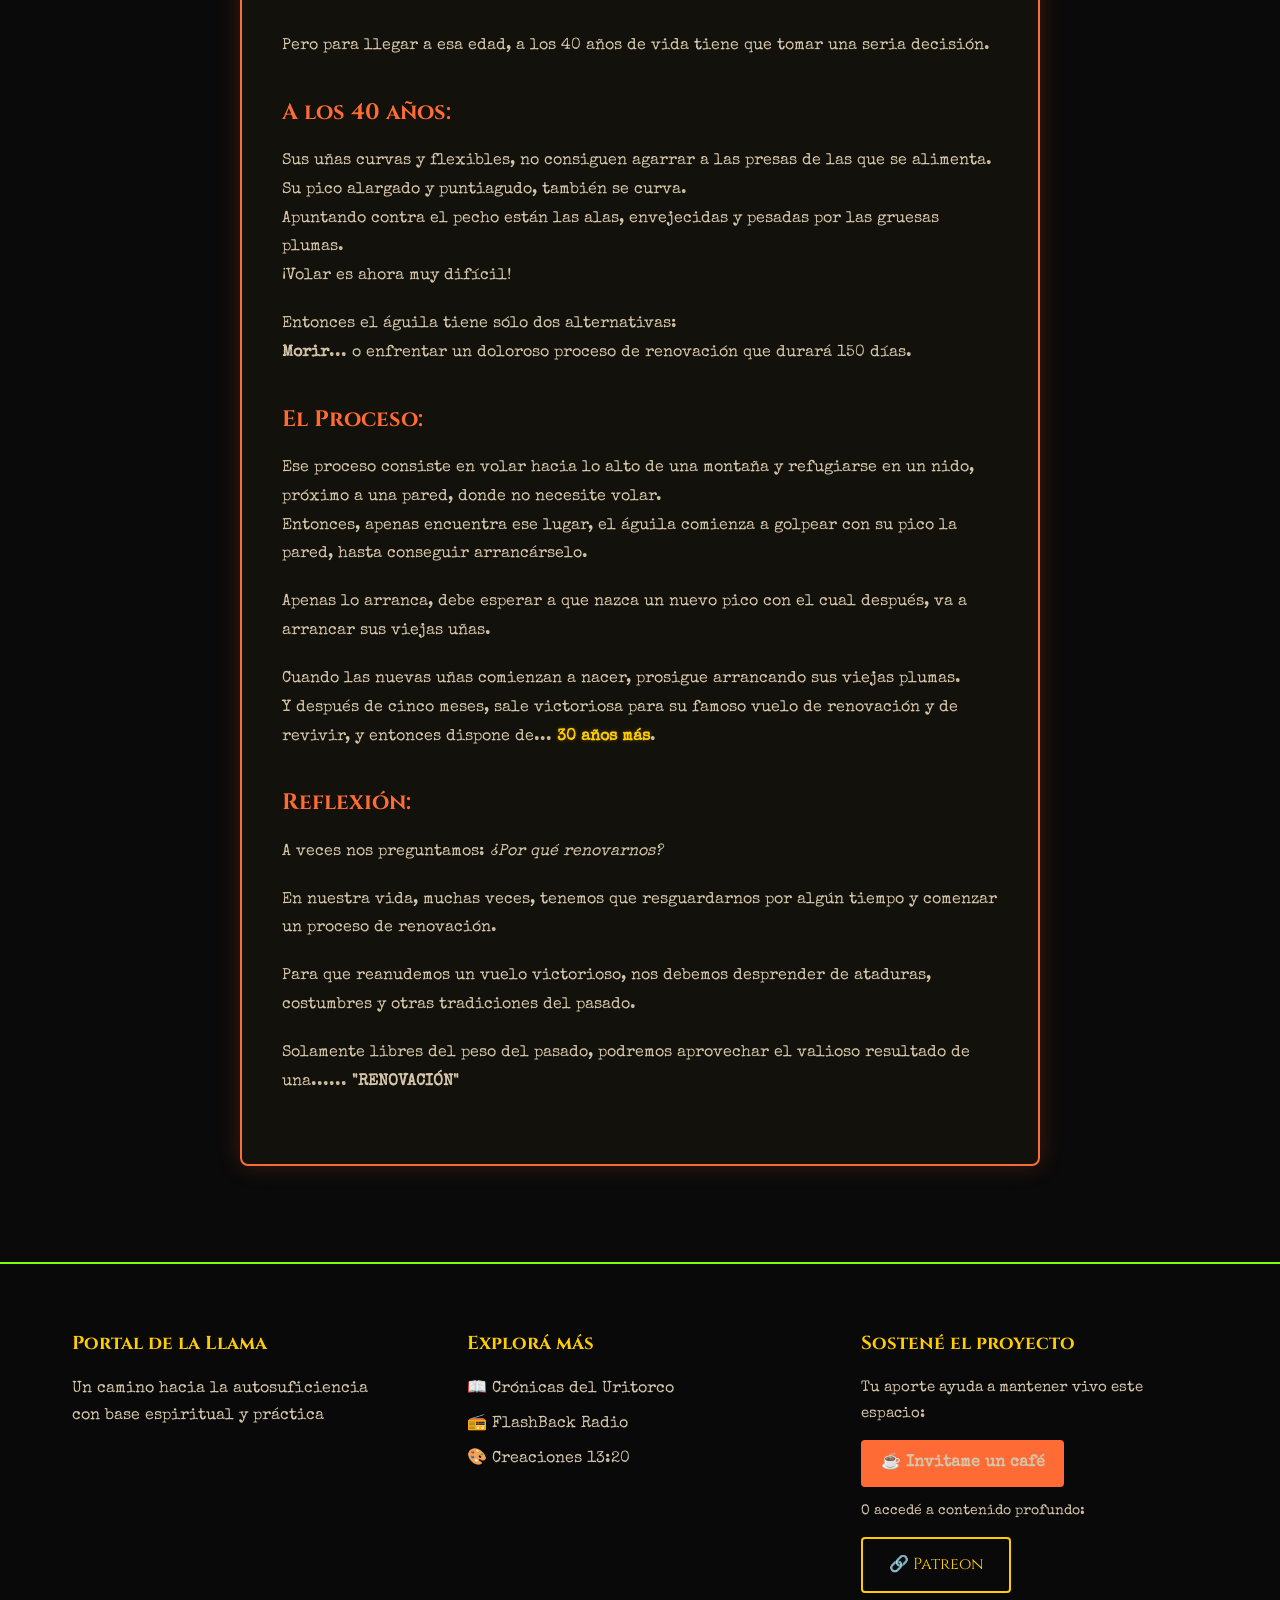
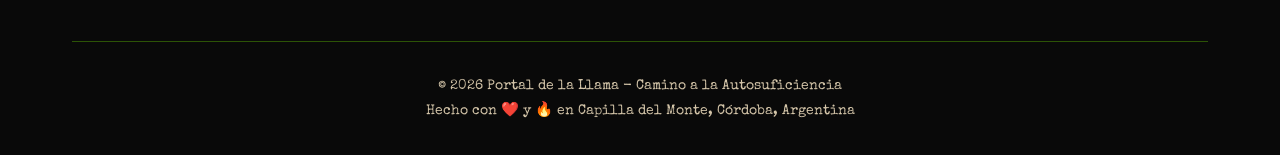
==== commit ddafa858: "Add files via upload" ====
--- a/index.html
+++ b/index.html
@@ -1,5 +1,3 @@
-<!DOCTYPE html>
-<html lang="es">
 <!DOCTYPE html>
 <html lang="es">
 <head>
@@ -75,9 +73,7 @@
   <!-- ======================================== -->
 </head>
 <body>
-  <!-- Acá sigue el resto de tu página (video de fondo, navbar, hero, etc.) -->
-<body>
-  <!-- Video de fondo del árbol (LO DEJAMOS COMO ESTABA) -->
+  <!-- Video de fondo del árbol -->
   <video autoplay muted loop playsinline class="video-fondo">
     <source src="assets/video/arbol-energia.mp4" type="video/mp4">
     <img src="assets/img/arbol-luz.jpg" alt="Árbol de luz">
@@ -94,35 +90,30 @@
     <ul class="nav-menu" id="navMenu">
       <li><a href="#inicio">Inicio</a></li>
       <li><a href="#manifiesto">El Camino</a></li>
-      <li><a href="#espiritualidad">Espiritualidad</a></li>
+      <li><a href="#agradecer-puente">Espiritualidad</a></li>
       <li><a href="#autosuficiencia">Autosuficiencia</a></li>
       <li><a href="#proyectos">Proyectos</a></li>
       <li><a href="#comunidad">Comunidad</a></li>
     </ul>
   </nav>
 
-  <!-- Header/Hero - VIDEO DEL ÁGUILA EN VEZ DE IMAGEN -->
-<header class="hero" id="inicio">
-  <div class="hero-container-vertical">
-    
-    <!-- 1. Primero el Video -->
-    <div class="hero-video-box">
-      <video autoplay muted loop playsinline class="hero-video">
-        <source src="assets/video/transformacion-aguila.mp4" type="video/mp4">
-        <img src="assets/img/transformacion-aguila.jpg" alt="Transformación del Águila">
-      </video>
-    </div>
-
-    <!-- 2. Debajo el Texto (mismo ancho) -->
-    <div class="hero-content-box">
-      <h1 class="titulo-principal">Comencemos la Renovación</h1>
-      <h2 class="subtitulo">La Transformación del Águila</h2>
-      <p class="frase-central">"El único camino que existe, es volver a las Fuentes<br>donde encontraremos el <span class="resaltado">VERDADERO SENTIDO de la VIDA</span>"</p>
-      <a href="#manifiesto" class="btn-cta">Descubre el Camino ↓</a>
-    </div>
-
-  </div>
-</header>
+  <!-- Header/Hero - VIDEO DEL ÁGUILA -->
+  <header class="hero" id="inicio">
+    <div class="hero-container-vertical">
+      <div class="hero-video-box">
+        <video autoplay muted loop playsinline class="hero-video">
+          <source src="assets/video/transformacion-aguila.mp4" type="video/mp4">
+          <img src="assets/img/transformacion-aguila.jpg" alt="Transformación del Águila">
+        </video>
+      </div>
+      <div class="hero-content-box">
+        <h1 class="titulo-principal">Comencemos la Renovación</h1>
+        <h2 class="subtitulo">La Transformación del Águila</h2>
+        <p class="frase-central">"El único camino que existe, es volver a las Fuentes<br>donde encontraremos el <span class="resaltado">VERDADERO SENTIDO de la VIDA</span>"</p>
+        <a href="#manifiesto" class="btn-cta">Descubre el Camino ↓</a>
+      </div>
+    </div>
+  </header>
 
   <!-- Sección Manifiesto -->
   <section class="manifiesto-section" id="manifiesto">
@@ -130,35 +121,26 @@
       <div class="manifiesto-box">
         <h2 class="section-title">¿Buscas un Cambio?</h2>
         <div class="separador">❖ ❖ </div>
-        
         <p class="intro">Ser Autosuficiente no es lo mismo que tener Autarquía o conseguir Autosustentabilidad...</p>
-        
         <p>La Autosuficiencia abarca todo esto y mucho más, pues se trata de <span class="nf">Ti</span>; de Tu Naturaleza, de Tu Búsqueda.</p>
-        
         <p>En principio: <strong>¿Qué Buscas?</strong>... ¿Buscas un cambio real de Paradigma o solo un cambio dentro de la misma pauta que nos instruyen en esta actualidad?</p>
-        
         <div class="cita-destacada">
           <p>La única forma de ser Autosuficiente es mediante la búsqueda de la <span class="nf">real Libertad</span> y eso implica el respeto de tu Voluntad, de tu Libre Albedrío.</p>
         </div>
-        
         <p>¿Qué necesitas para Vivir y ser Feliz? Ten en cuenta que la Naturaleza te brinda el 100% de todo lo que cuanto hoy disfrutas. Nosotros, como especie, solo transmutamos lo que nos entrega la Madre Tierra. <strong>Entonces, ¿por qué eres pobre si la Madre Natura es Abundancia???</strong></p>
-        
         <p>Medita todo esto y te darás cuenta que solo tienes miedo de aventurarte a lo que desconoces a causa de tu instrucción cultural, donde un papel hace de intermediario para que accedas o no a lo que necesitas, pero <strong>jamás la Madre Naturaleza te cobra un solo cobre</strong> por utilizar lo que de Ella es!!</p>
-        
         <p class="cierre-manifiesto">Sé Autosuficiente, sé Libre. Sé uno con El Todo y verás cuán acompañado estarás. <span class="nf">Atrévete a traspasar toda barrera</span> que como el Elefante atado no se da cuenta que tiene el potencial de desatarse, de ser Libre!!!!</p>
-        
         <div class="separador">❖ ❖ </div>
-        
         <div class="manifiesto-acciones">
-          <a href="#espiritualidad" class="btn">Explorar la Espiritualidad</a>
+          <a href="#agradecer-puente" class="btn">Explorar la Espiritualidad</a>
           <a href="#autosuficiencia" class="btn btn-secundario">Ver Proyectos Prácticos</a>
         </div>
       </div>
     </div>
   </section>
 
-  <!-- Sección Tiempo de Agradecer -->
-  <section class="agradecer-section" id="espiritualidad">
+  <!-- Sección Tiempo de Agradecer (CON PUENTE) -->
+  <section class="agradecer-section" id="agradecer-puente">
     <div class="container">
       <h2 class="section-title">Tiempo de Agradecer</h2>
       <div class="agradecer-grid">
@@ -173,6 +155,17 @@
           <p>Iniciamos el Tiempo de Renacer, iniciamos el Tiempo de Florecer.</p>
           <p>Este es nuestro Tiempo, este es nuestro Regalo!!!</p>
           <p class="firma">Bienaventurados aquellos que sin Ver, han Creído.<br>Bienaventurados aquellos que en la Oscuridad, Aprendieron a Amar!!!</p>
+          
+          <!-- PUENTE ESPIRITUALIDAD -->
+          <div class="puente-espiritualidad" style="margin-top: 2rem; padding-top: 1.5rem; border-top: 1px solid var(--acento); text-align: center;">
+            <p style="margin-bottom: 1rem; font-style: italic;">¿Querés profundizar en estas historias?</p>
+            <div style="display: flex; gap: 1rem; justify-content: center; flex-wrap: wrap;">
+              <a href="https://cronicasdeluritorco.github.io/" target="_blank" class="btn">📖 Visita Crónicas del Uritorco: Investigación Personal</a>
+              <a href="https://www.patreon.com/c/raulhora" target="_blank" class="btn btn-secundario">🔥 Patreon Espiritualidad</a>
+            </div>
+          </div>
+          <!-- FIN PUENTE -->
+          
         </div>
       </div>
     </div>
@@ -183,7 +176,6 @@
     <div class="container">
       <h2 class="section-title">Autosuficiencia Práctica</h2>
       <p class="section-subtitle">Proyectos y técnicas para vivir en armonía con la Naturaleza</p>
-      
       <div class="proyectos-grid">
         <div class="proyecto-card">
           <div class="card-icon">🌞</div>
@@ -191,35 +183,30 @@
           <p>Celdas fotovoltaicas caseras, energía eólica, sistemas híbridos</p>
           <a href="proyectos/energia.html" class="btn-small">Ver más</a>
         </div>
-        
         <div class="proyecto-card">
           <div class="card-icon">🏡</div>
           <h3>Bioconstrucción</h3>
           <p>Adobe, superadobe, construcciones con tierra, técnicas naturales</p>
           <a href="proyectos/bioconstruccion.html" class="btn-small">Ver más</a>
         </div>
-        
         <div class="proyecto-card">
           <div class="card-icon">🌱</div>
           <h3>Permacultura</h3>
           <p>Diseño sostenible, huertas, cultivos, sistemas integrados</p>
           <a href="proyectos/permacultura.html" class="btn-small">Ver más</a>
         </div>
-        
         <div class="proyecto-card">
           <div class="card-icon">🔥</div>
           <h3>Artes y Oficios</h3>
           <p>Estufas a leña, ahumadores, herramientas, técnicas ancestrales</p>
           <a href="proyectos/artes-oficios.html" class="btn-small">Ver más</a>
         </div>
-        
         <div class="proyecto-card">
           <div class="card-icon">🌿</div>
           <h3>Plantas Medicinales</h3>
           <p>Jarabes, tinturas, remedios naturales, farmacia viva</p>
           <a href="proyectos/plantas.html" class="btn-small">Ver más</a>
         </div>
-        
         <div class="proyecto-card">
           <div class="card-icon">💧</div>
           <h3>Agua y Saneamiento</h3>
@@ -237,27 +224,20 @@
       <div class="aguila-content">
         <div class="aguila-texto">
           <p class="aguila-intro">El águila es el ave que posee la mayor longevidad de su especie. Llega a vivir 70 años.</p>
-          
           <p>Pero para llegar a esa edad, a los 40 años de vida tiene que tomar una seria decisión.</p>
-          
           <h3>A los 40 años:</h3>
           <p>Sus uñas curvas y flexibles, no consiguen agarrar a las presas de las que se alimenta.<br>
           Su pico alargado y puntiagudo, también se curva.<br>
           Apuntando contra el pecho están las alas, envejecidas y pesadas por las gruesas plumas.<br>
           ¡Volar es ahora muy difícil!</p>
-          
           <p>Entonces el águila tiene sólo dos alternativas:<br>
           <strong>Morir</strong>... o enfrentar un doloroso proceso de renovación que durará 150 días.</p>
-          
           <h3>El Proceso:</h3>
           <p>Ese proceso consiste en volar hacia lo alto de una montaña y refugiarse en un nido, próximo a una pared, donde no necesite volar.<br>
           Entonces, apenas encuentra ese lugar, el águila comienza a golpear con su pico la pared, hasta conseguir arrancárselo.</p>
-          
           <p>Apenas lo arranca, debe esperar a que nazca un nuevo pico con el cual después, va a arrancar sus viejas uñas.</p>
-          
           <p>Cuando las nuevas uñas comienzan a nacer, prosigue arrancando sus viejas plumas.<br>
           Y después de cinco meses, sale victoriosa para su famoso vuelo de renovación y de revivir, y entonces dispone de... <span class="nf">30 años más</span>.</p>
-          
           <h3 class="reflexion">Reflexión:</h3>
           <p>A veces nos preguntamos: <em>¿Por qué renovarnos?</em></p>
           <p>En nuestra vida, muchas veces, tenemos que resguardarnos por algún tiempo y comenzar un proceso de renovación.</p>
@@ -276,30 +256,25 @@
           <h3>Portal de la Llama</h3>
           <p>Un camino hacia la autosuficiencia<br>con base espiritual y práctica</p>
         </div>
-        
         <div class="footer-section">
-          <h3>Proyectos Relacionados</h3>
+          <h3>Explorá más</h3>
           <ul>
-            <li><a href="https://flashbackradio.com" target="_blank">FlashBack Radio</a></li>
-            <li><a href="https://creaciones1320.com" target="_blank">Creaciones 13:20</a></li>
-            <li><a href="#" target="_blank">Jardín del Cielo</a></li>
+            <li><a href="https://cronicasdeluritorco.github.io/" target="_blank">📖 Crónicas del Uritorco</a></li>
+            <li><a href="https://flashbackradio2025.github.io/" target="_blank">📻 FlashBack Radio</a></li>
+            <li><a href="https://creacionesweb1320.github.io/" target="_blank">🎨 Creaciones 13:20</a></li>
           </ul>
         </div>
-        
         <div class="footer-section">
-          <h3>Conectate</h3>
-          <div class="social-links">
-            <a href="#" class="social-icon">📧</a>
-            <a href="#" class="social-icon">📱</a>
-            <a href="#" class="social-icon">🌐</a>
-          </div>
-          <p class="cafe-link"><a href="#" class="btn-cafe">☕ Invitame un café</a></p>
-        </div>
-      </div>
-      
+          <h3>Sostené el proyecto</h3>
+          <p style="margin-bottom: 0.8rem; font-size: 0.95rem;">Tu aporte ayuda a mantener vivo este espacio:</p>
+          <a href="https://cafecito.app/flashbackradio" target="_blank" class="btn-cafe">☕ Invitame un café</a>
+          <p style="margin: 0.8rem 0; font-size: 0.9rem;">O accedé a contenido profundo:</p>
+          <a href="https://www.patreon.com/c/raulhora" target="_blank" class="btn" style="border-color: var(--brillo); color: var(--brillo);">🔗 Patreon</a>
+        </div>
+      </div>
       <div class="footer-bottom">
         <p>© 2026 Portal de la Llama - Camino a la Autosuficiencia</p>
-        <p>Hecho con ❤️ y 🔥 en Córdoba, Argentina</p>
+        <p>Hecho con ❤️ y 🔥 en Capilla del Monte, Córdoba, Argentina</p>
       </div>
     </div>
   </footer>
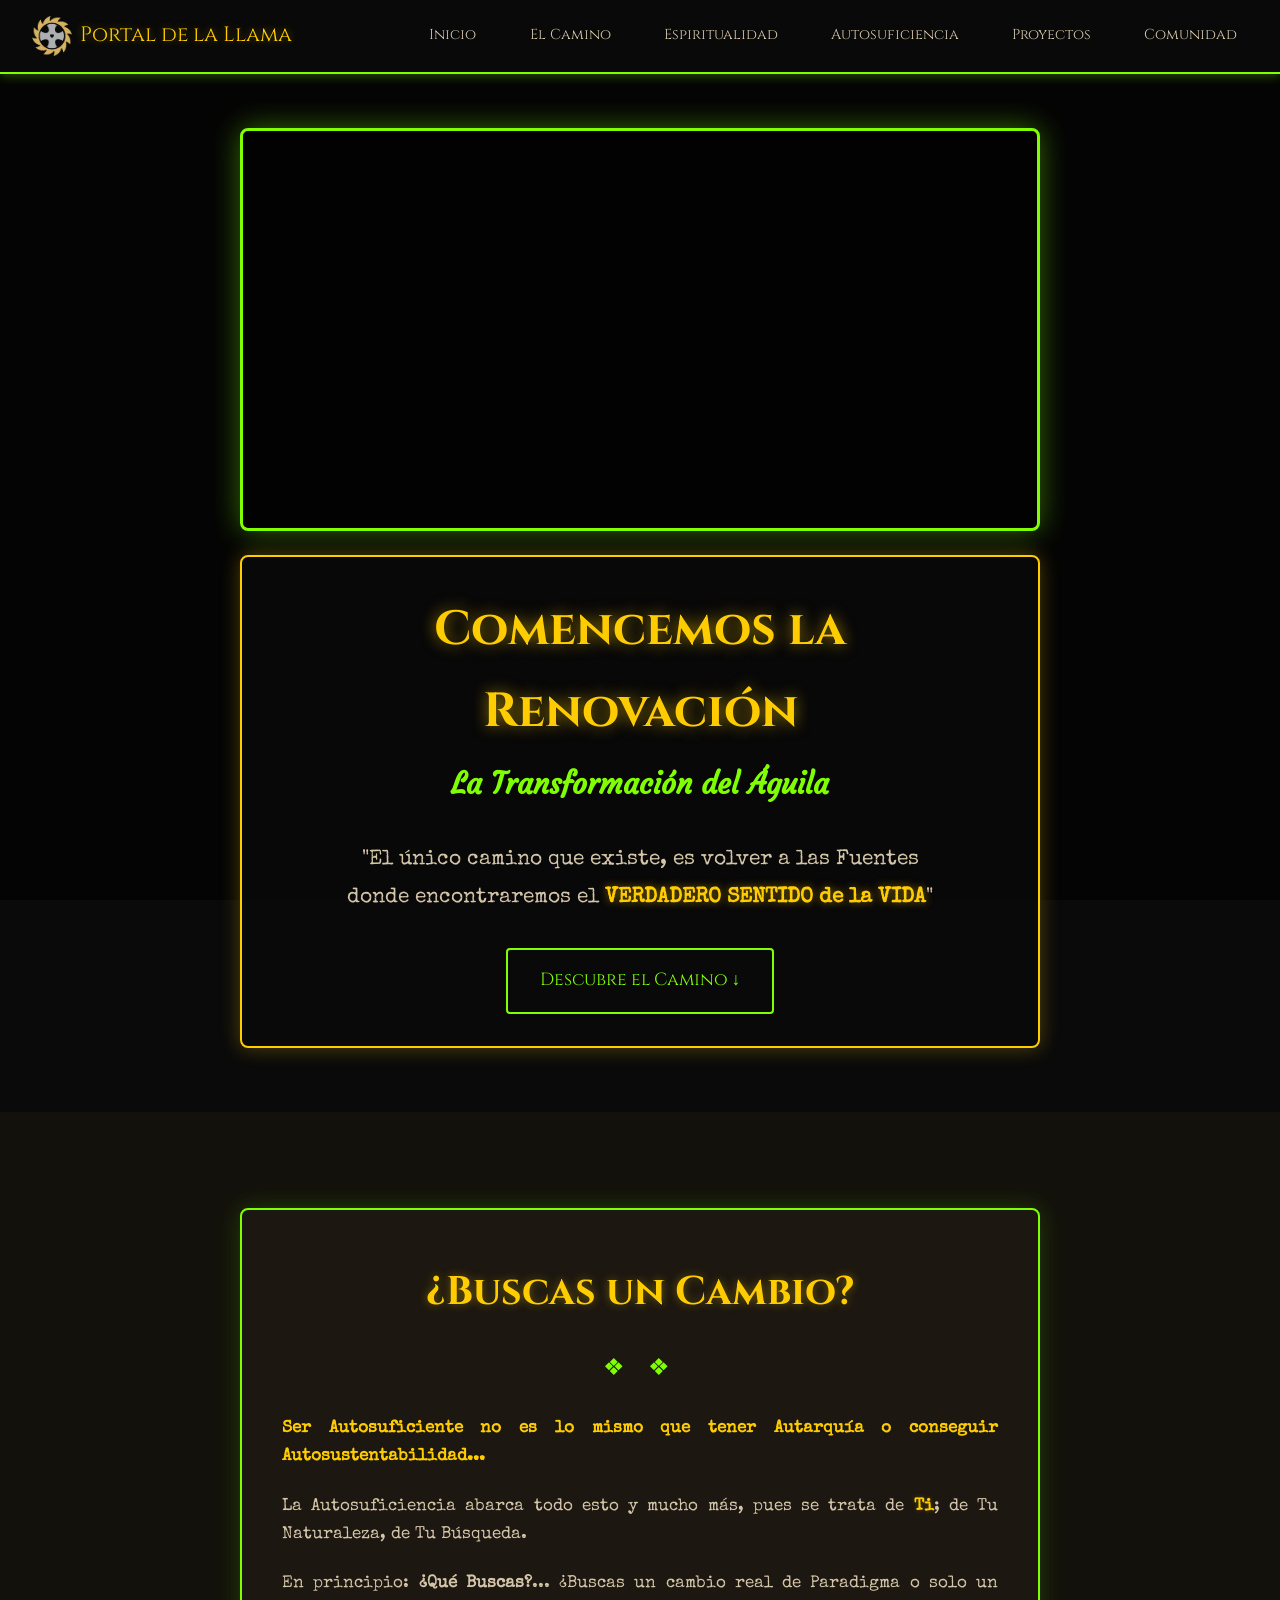
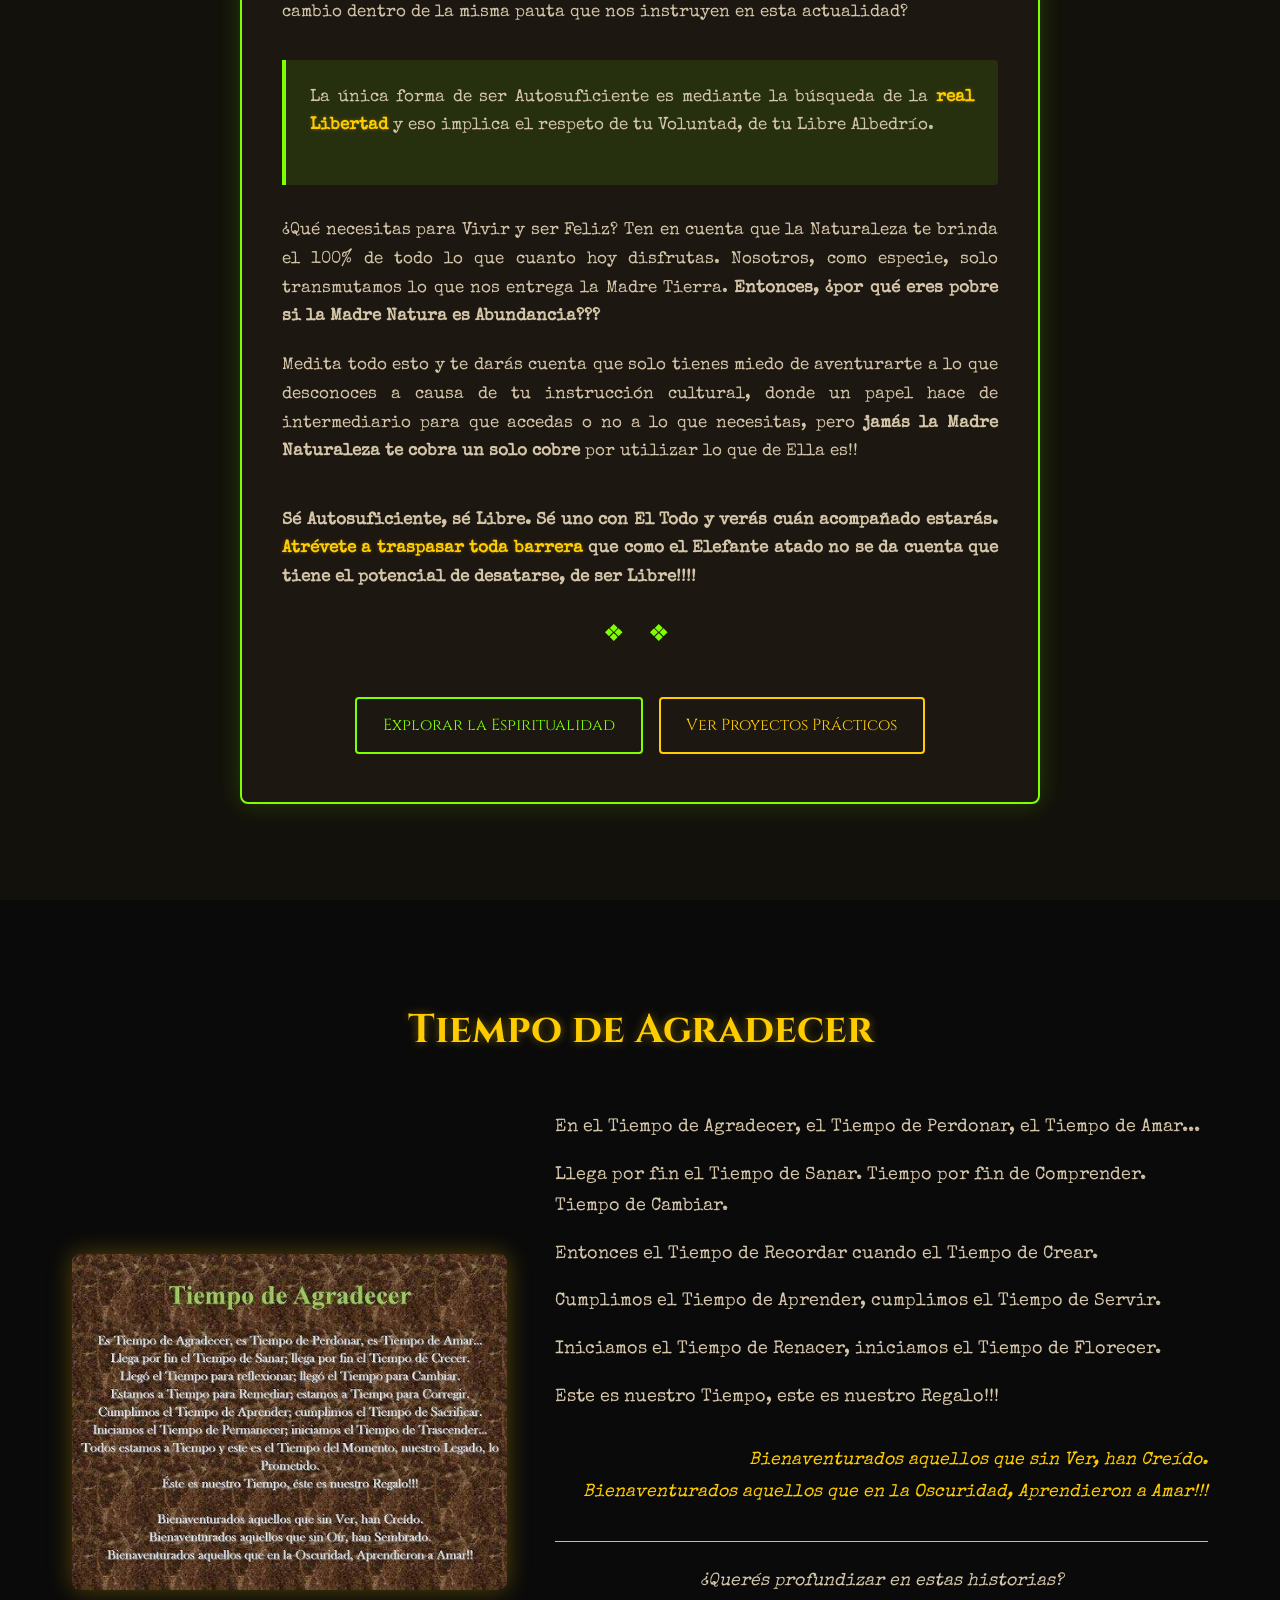
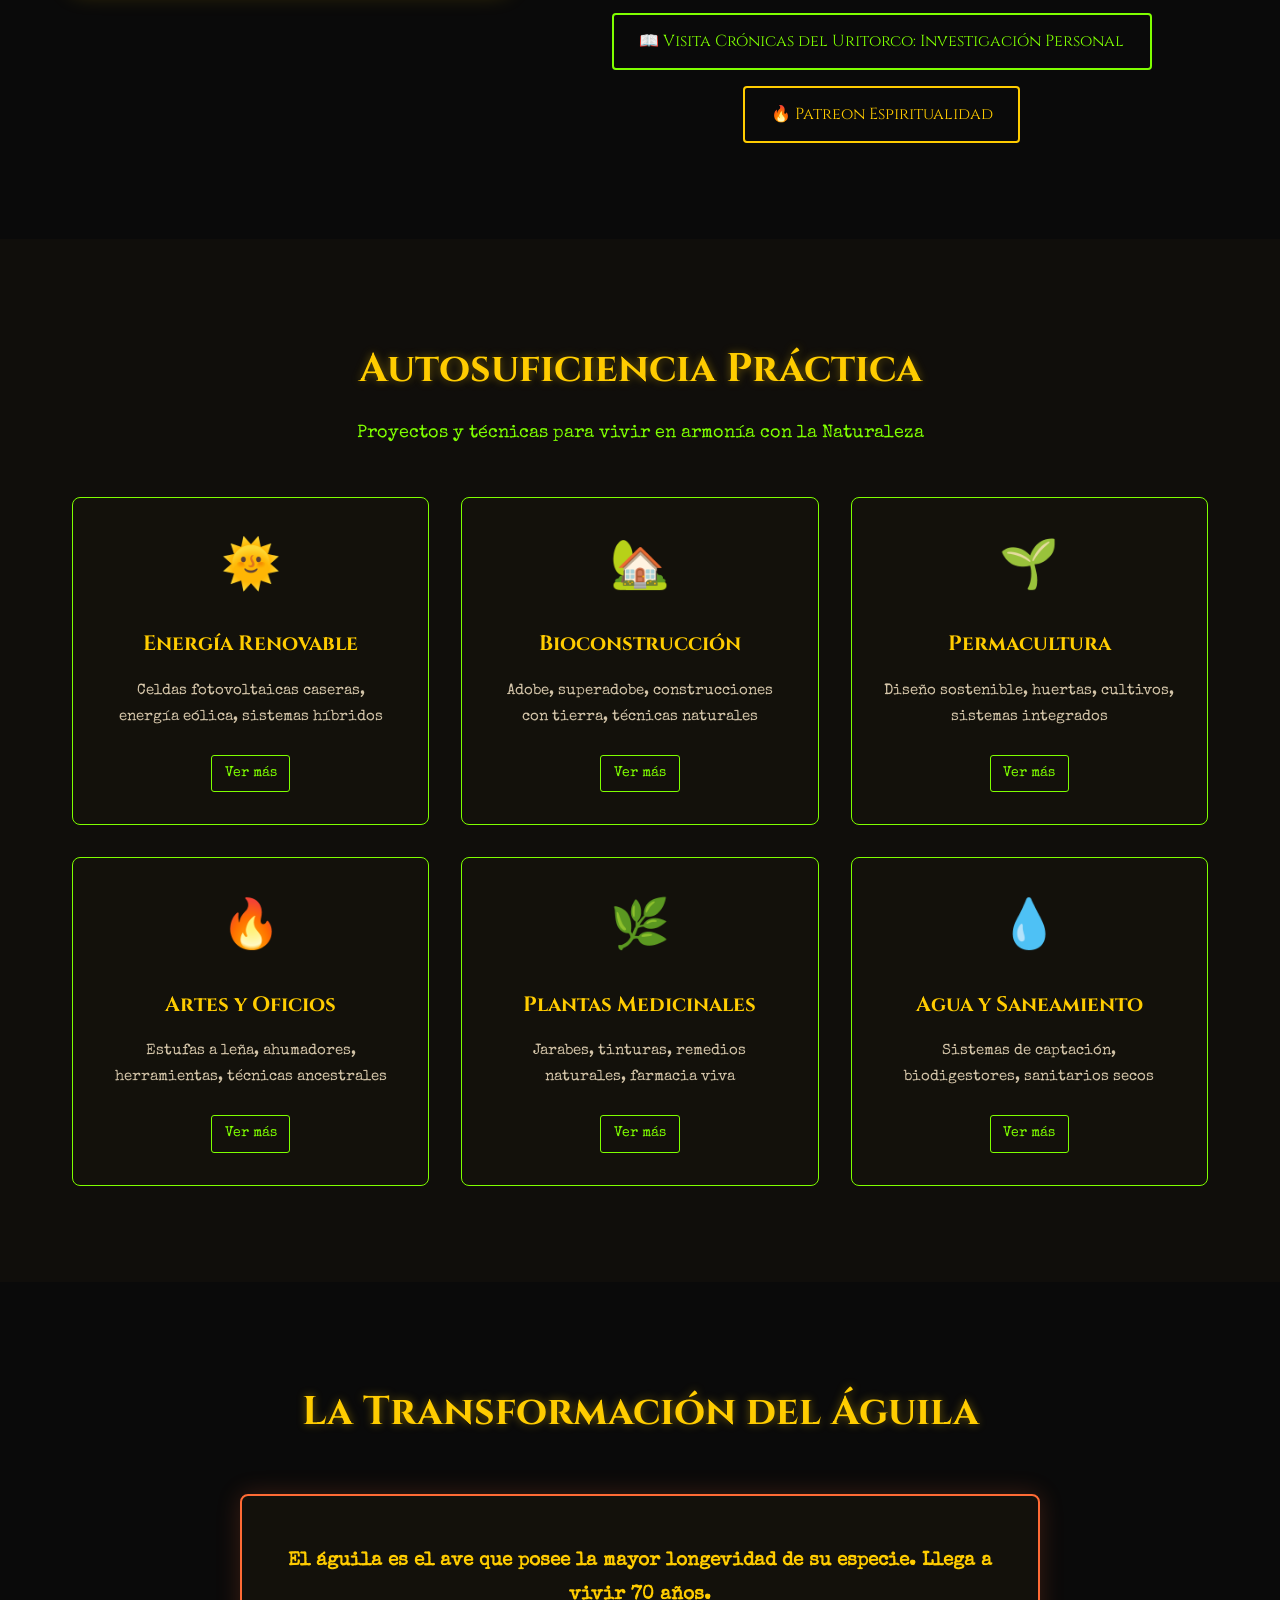
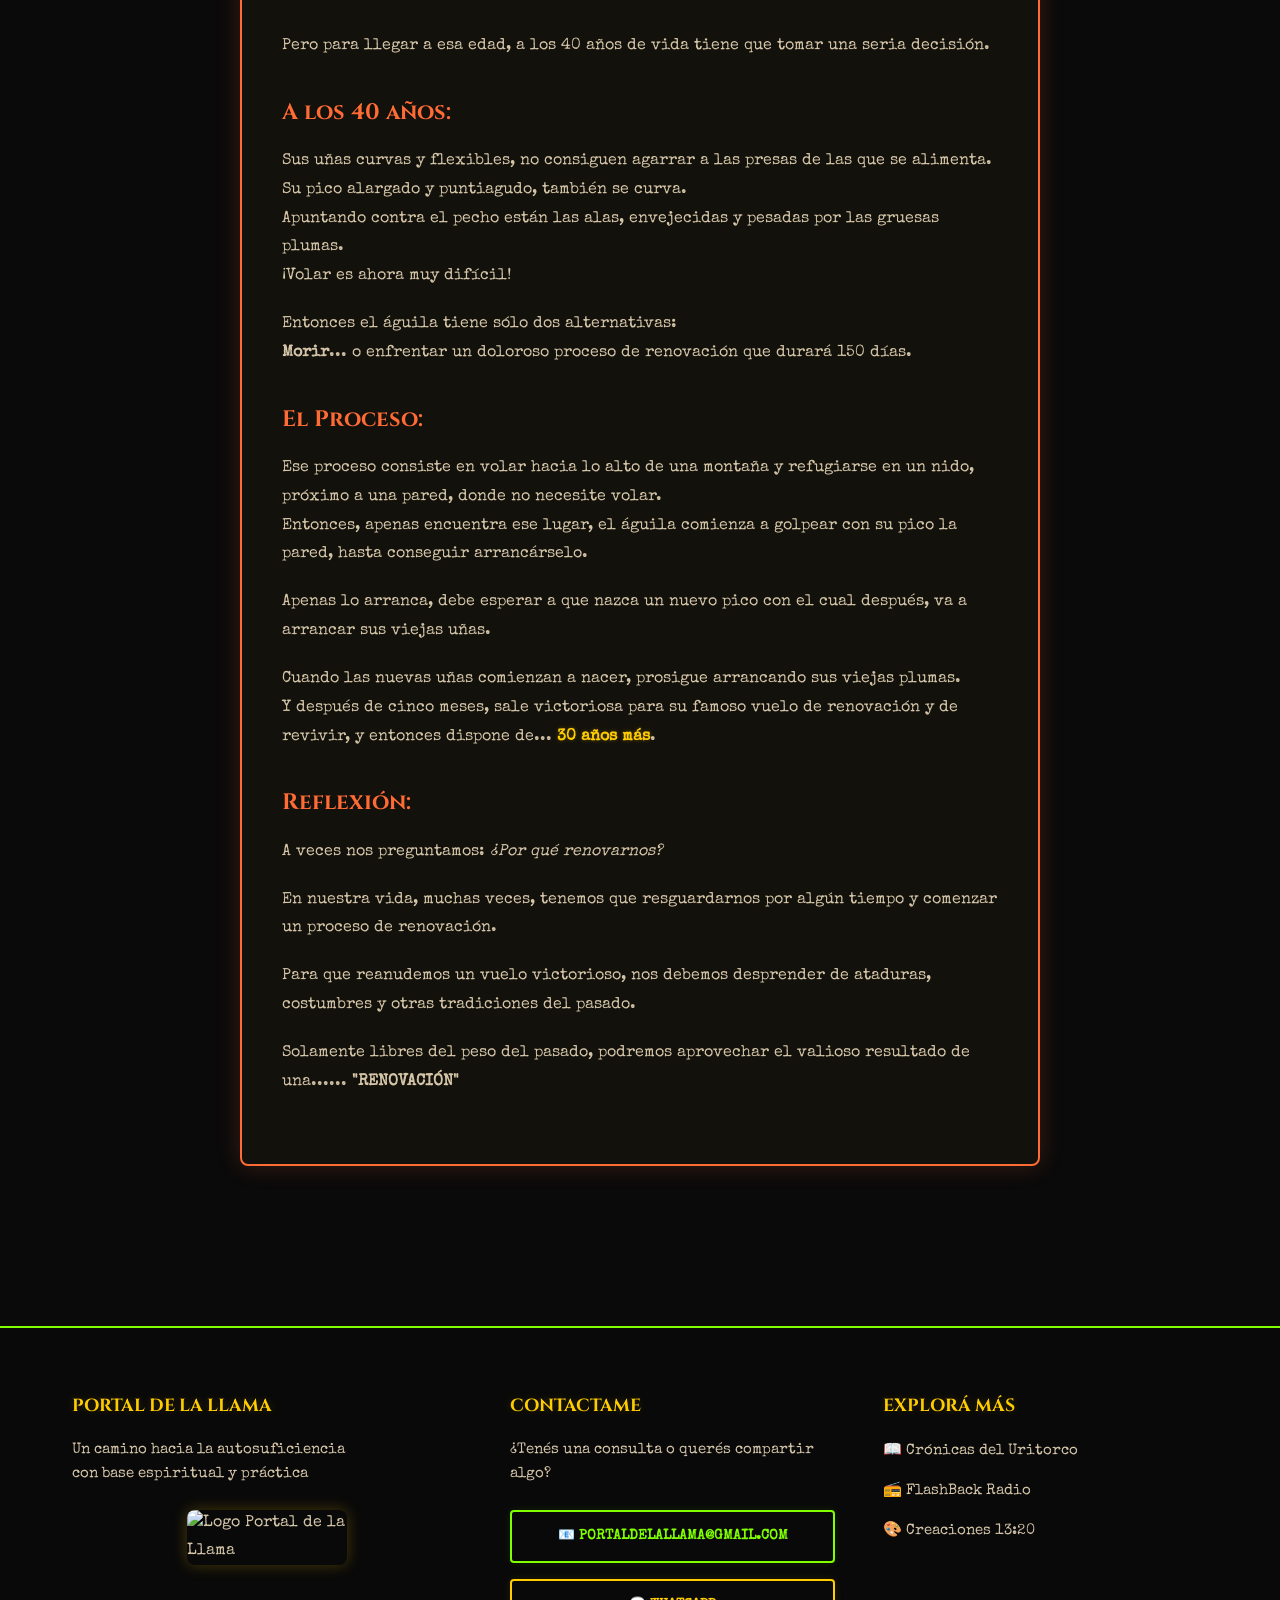
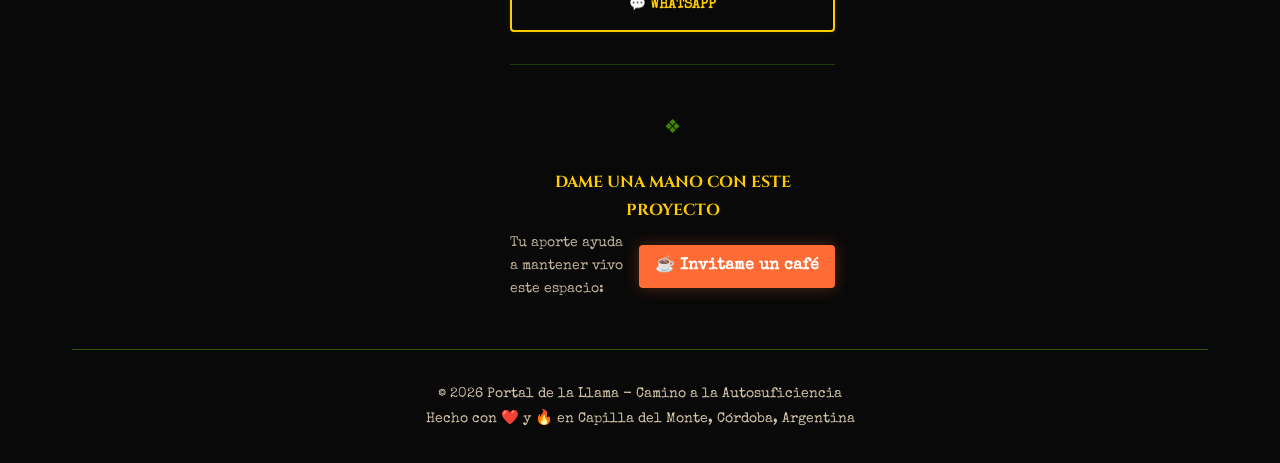
==== commit c7ad4d24: "Add files via upload" ====
--- a/index.html
+++ b/index.html
@@ -248,30 +248,54 @@
     </div>
   </section>
 
-  <!-- Footer -->
-  <footer class="footer">
-    <div class="container">
-      <div class="footer-content">
-        <div class="footer-section">
-          <h3>Portal de la Llama</h3>
-          <p>Un camino hacia la autosuficiencia<br>con base espiritual y práctica</p>
-        </div>
-        <div class="footer-section">
-          <h3>Explorá más</h3>
-          <ul>
+   <footer class="footer">
+    <div class="container">
+      <div class="footer-grid">
+        
+        <!-- COLUMNA 1: Identidad + Logo -->
+        <div class="footer-col">
+          <h3 class="footer-title">PORTAL DE LA LLAMA</h3>
+          <p class="footer-text">Un camino hacia la autosuficiencia<br>con base espiritual y práctica</p>
+          <!-- Contenedor centrado para el logo -->
+          <div class="logo-container">
+            <img src="assets/img/logo-portal.png" alt="Logo Portal de la Llama" class="footer-logo">
+          </div>
+        </div>
+        
+        <!-- COLUMNA 2: Contacto + Soporte -->
+        <div class="footer-col">
+          <h3 class="footer-title">CONTACTAME</h3>
+          <p class="footer-text">¿Tenés una consulta o querés compartir algo?</p>
+          
+          <div class="contact-buttons">
+            <a href="mailto:portaldelallama@gmail.com" class="btn-contact btn-email">📧 PORTALDELALLAMA@GMAIL.COM</a>
+            <a href="https://wa.me/5493548584454?text=Hola!%20Te%20contacto%20desde%20el%20Portal%20de%20la%20Llama.%20Vi%20tu%20sitio%20web%20y%20quiero%20consultarte..." target="_blank" class="btn-contact btn-whatsapp">💬 WHATSAPP</a>
+          </div>
+
+          <!-- Sección de Apoyo en línea (Horizontal) -->
+          <div class="support-section">
+            <div class="footer-divider">❖</div>
+            <h3 class="footer-title-small">DAME UNA MANO CON ESTE PROYECTO</h3>
+            <div class="support-inline">
+              <p class="footer-text-small">Tu aporte ayuda a mantener vivo este espacio:</p>
+              <a href="https://cafecito.app/flashbackradio" target="_blank" class="btn-cafe-footer">☕ Invitame un café</a>
+            </div>
+          </div>
+        </div>
+        
+        <!-- COLUMNA 3: Explorá más -->
+        <div class="footer-col">
+          <h3 class="footer-title">EXPLORÁ MÁS</h3>
+          <ul class="footer-links">
+            <!-- Agregué el emoji de libro -->
             <li><a href="https://cronicasdeluritorco.github.io/" target="_blank">📖 Crónicas del Uritorco</a></li>
             <li><a href="https://flashbackradio2025.github.io/" target="_blank">📻 FlashBack Radio</a></li>
             <li><a href="https://creacionesweb1320.github.io/" target="_blank">🎨 Creaciones 13:20</a></li>
           </ul>
         </div>
-        <div class="footer-section">
-          <h3>Sostené el proyecto</h3>
-          <p style="margin-bottom: 0.8rem; font-size: 0.95rem;">Tu aporte ayuda a mantener vivo este espacio:</p>
-          <a href="https://cafecito.app/flashbackradio" target="_blank" class="btn-cafe">☕ Invitame un café</a>
-          <p style="margin: 0.8rem 0; font-size: 0.9rem;">O accedé a contenido profundo:</p>
-          <a href="https://www.patreon.com/c/raulhora" target="_blank" class="btn" style="border-color: var(--brillo); color: var(--brillo);">🔗 Patreon</a>
-        </div>
-      </div>
+        
+      </div>
+      
       <div class="footer-bottom">
         <p>© 2026 Portal de la Llama - Camino a la Autosuficiencia</p>
         <p>Hecho con ❤️ y 🔥 en Capilla del Monte, Córdoba, Argentina</p>
--- a/estilo.css
+++ b/estilo.css
@@ -520,74 +520,190 @@
 }
 
 /* ========================================== */
-/* FOOTER                                     */
+/* FOOTER ACTUALIZADO (3 Columnas + Soporte en línea) */
 /* ========================================== */
 .footer {
   background: rgba(10, 10, 10, 0.95);
   padding: 4rem 0 2rem;
   border-top: 2px solid var(--acento);
-}
-
-.footer-content {
+  margin-top: 4rem;
+}
+
+.footer-grid {
   display: grid;
-  grid-template-columns: repeat(auto-fit, minmax(250px, 1fr));
+  grid-template-columns: 1.2fr 1fr 1fr; 
   gap: 3rem;
   margin-bottom: 3rem;
-}
-
-.footer-section h3 {
-  font-family: 'Cinzel', serif;
-  color: var(--brillo);
+  align-items: start; 
+}
+
+/* Títulos y textos generales */
+.footer-title {
+  font-family: 'Cinzel', serif;
+  color: var(--brillo);
+  font-size: 1.1rem;
   margin-bottom: 1rem;
-}
-
-.footer-section ul {
-  list-style: none;
-}
-
-.footer-section ul li {
+  text-shadow: 0 0 8px rgba(255, 204, 0, 0.2);
+}
+
+.footer-title-small {
+  font-family: 'Cinzel', serif;
+  color: var(--brillo);
+  font-size: 1rem;
   margin-bottom: 0.5rem;
-}
-
-.footer-section a {
+  text-align: center; /* Centrado de título */
+}
+
+.footer-text {
+  font-size: 0.95rem;
+  line-height: 1.6;
   color: var(--texto);
+  margin-bottom: 1.5rem;
+}
+
+.footer-text-small {
+  font-size: 0.85rem;
+  color: var(--texto);
+  margin-bottom: 0;
+  opacity: 0.9;
+}
+
+/* Separador geométrico */
+.footer-divider {
+  text-align: center;
+  color: var(--acento);
+  font-size: 1.2rem;
+  margin: 1.5rem 0;
+  opacity: 0.5;
+}
+
+/* ========================================== */
+/* CORRECCIÓN: Logo centrado y proporcional   */
+/* ========================================== */
+.logo-container {
+  display: flex;
+  justify-content: center; /* Centra horizontalmente */
+  align-items: center;     /* Centra verticalmente si hay espacio */
+  width: 100%;
+  margin-top: 1rem;
+}
+
+.footer-logo {
+  max-width: 160px;        /* Tamaño controlado */
+  width: 100%;
+  height: auto;
+  border-radius: 8px;      /* Bordes suaves */
+  box-shadow: 0 0 15px rgba(255, 204, 0, 0.25);
+  display: block;
+  transition: all 0.3s ease;
+}
+
+.footer-logo:hover {
+  transform: scale(1.03);
+  box-shadow: 0 0 25px rgba(255, 204, 0, 0.5);
+}
+
+/* ========================================== */
+/* CORRECCIÓN: Soporte en línea (Horizontal)  */
+/* ========================================== */
+.support-section {
+  margin-top: 2rem;
+  padding-top: 1.5rem;
+  border-top: 1px solid rgba(127, 255, 0, 0.2);
+}
+
+.support-inline {
+  display: flex;
+  flex-direction: row;     /* Fila horizontal */
+  align-items: center;     /* Centrado vertical */
+  justify-content: center; /* Centrado horizontal */
+  gap: 10px;               /* Espacio entre texto y botón */
+  margin-top: 0.5rem;
+}
+
+/* Botones de Contacto Neón */
+.contact-buttons {
+  display: flex;
+  flex-direction: column;
+  gap: 1rem;
+  margin-bottom: 1rem;
+}
+
+.btn-contact {
+  display: block;
+  padding: 0.8rem 1rem;
+  text-align: center;
   text-decoration: none;
-  transition: var(--transicion);
-}
-
-.footer-section a:hover {
-  color: var(--acento);
-}
-
-.social-links {
-  display: flex;
-  gap: 1rem;
-  margin-bottom: 1.5rem;
-}
-
-.social-icon {
-  font-size: 1.5rem;
-  transition: var(--transicion);
-}
-
-.social-icon:hover {
-  transform: scale(1.2);
-}
-
-.btn-cafe {
+  font-family: 'Special Elite', cursive;
+  font-size: 0.85rem;
+  border-radius: 4px;
+  transition: all 0.3s ease;
+  font-weight: bold;
+}
+
+/* Estilo Email (Verde) */
+.btn-email {
+  border: 2px solid var(--acento);
+  color: var(--acento);
+  background: transparent;
+  box-shadow: 0 0 8px rgba(127, 255, 0, 0.1);
+}
+.btn-email:hover {
+  background: var(--acento);
+  color: var(--fondo);
+  box-shadow: 0 0 20px rgba(127, 255, 0, 0.6);
+}
+
+/* Estilo WhatsApp (Amarillo/Dorado) */
+.btn-whatsapp {
+  border: 2px solid var(--brillo);
+  color: var(--brillo);
+  background: transparent;
+  box-shadow: 0 0 8px rgba(255, 204, 0, 0.1);
+}
+.btn-whatsapp:hover {
+  background: var(--brillo);
+  color: var(--fondo);
+  box-shadow: 0 0 20px rgba(255, 204, 0, 0.6);
+}
+
+/* Botón Cafecito */
+.btn-cafe-footer {
   display: inline-block;
-  padding: 0.6rem 1.2rem;
+  padding: 0.5rem 1rem;
   background: var(--fuego);
   color: white;
   text-decoration: none;
+  font-family: 'Special Elite', cursive;
+  font-weight: bold;
   border-radius: 4px;
-  font-weight: bold;
-  transition: var(--transicion);
-}
-
-.btn-cafe:hover {
+  transition: all 0.3s ease;
+  box-shadow: 0 0 15px rgba(255, 107, 53, 0.3);
+  white-space: nowrap;
+  margin-top: 0;
+}
+.btn-cafe-footer:hover {
   background: #ff8555;
-  box-shadow: 0 0 15px rgba(255, 107, 53, 0.5);
+  box-shadow: 0 0 25px rgba(255, 107, 53, 0.6);
+  transform: translateY(-2px);
+}
+
+/* Links de Explorá más */
+.footer-links {
+  list-style: none;
+  padding: 0;
+}
+.footer-links li {
+  margin-bottom: 0.8rem;
+}
+.footer-links a {
+  color: var(--texto);
+  text-decoration: none;
+  transition: color 0.3s ease;
+  font-size: 0.95rem;
+}
+.footer-links a:hover {
+  color: var(--acento);
 }
 
 .footer-bottom {
@@ -595,6 +711,32 @@
   padding-top: 2rem;
   border-top: 1px solid rgba(127, 255, 0, 0.3);
   font-size: 0.9rem;
+  color: var(--texto);
+}
+
+/* Responsive para móviles */
+@media (max-width: 900px) {
+  .footer-grid {
+    grid-template-columns: 1fr;
+    text-align: center;
+    gap: 2rem;
+  }
+  .contact-buttons {
+    align-items: center;
+  }
+  .btn-contact {
+    width: 100%;
+    max-width: 300px;
+  }
+  /* En móvil, sí bajamos el botón para que no se apriete */
+  .support-inline {
+    flex-direction: column;
+    gap: 0.5rem;
+  }
+  .btn-cafe-footer {
+    width: 100%;
+    max-width: 220px;
+  }
 }
 
 /* ========================================== */
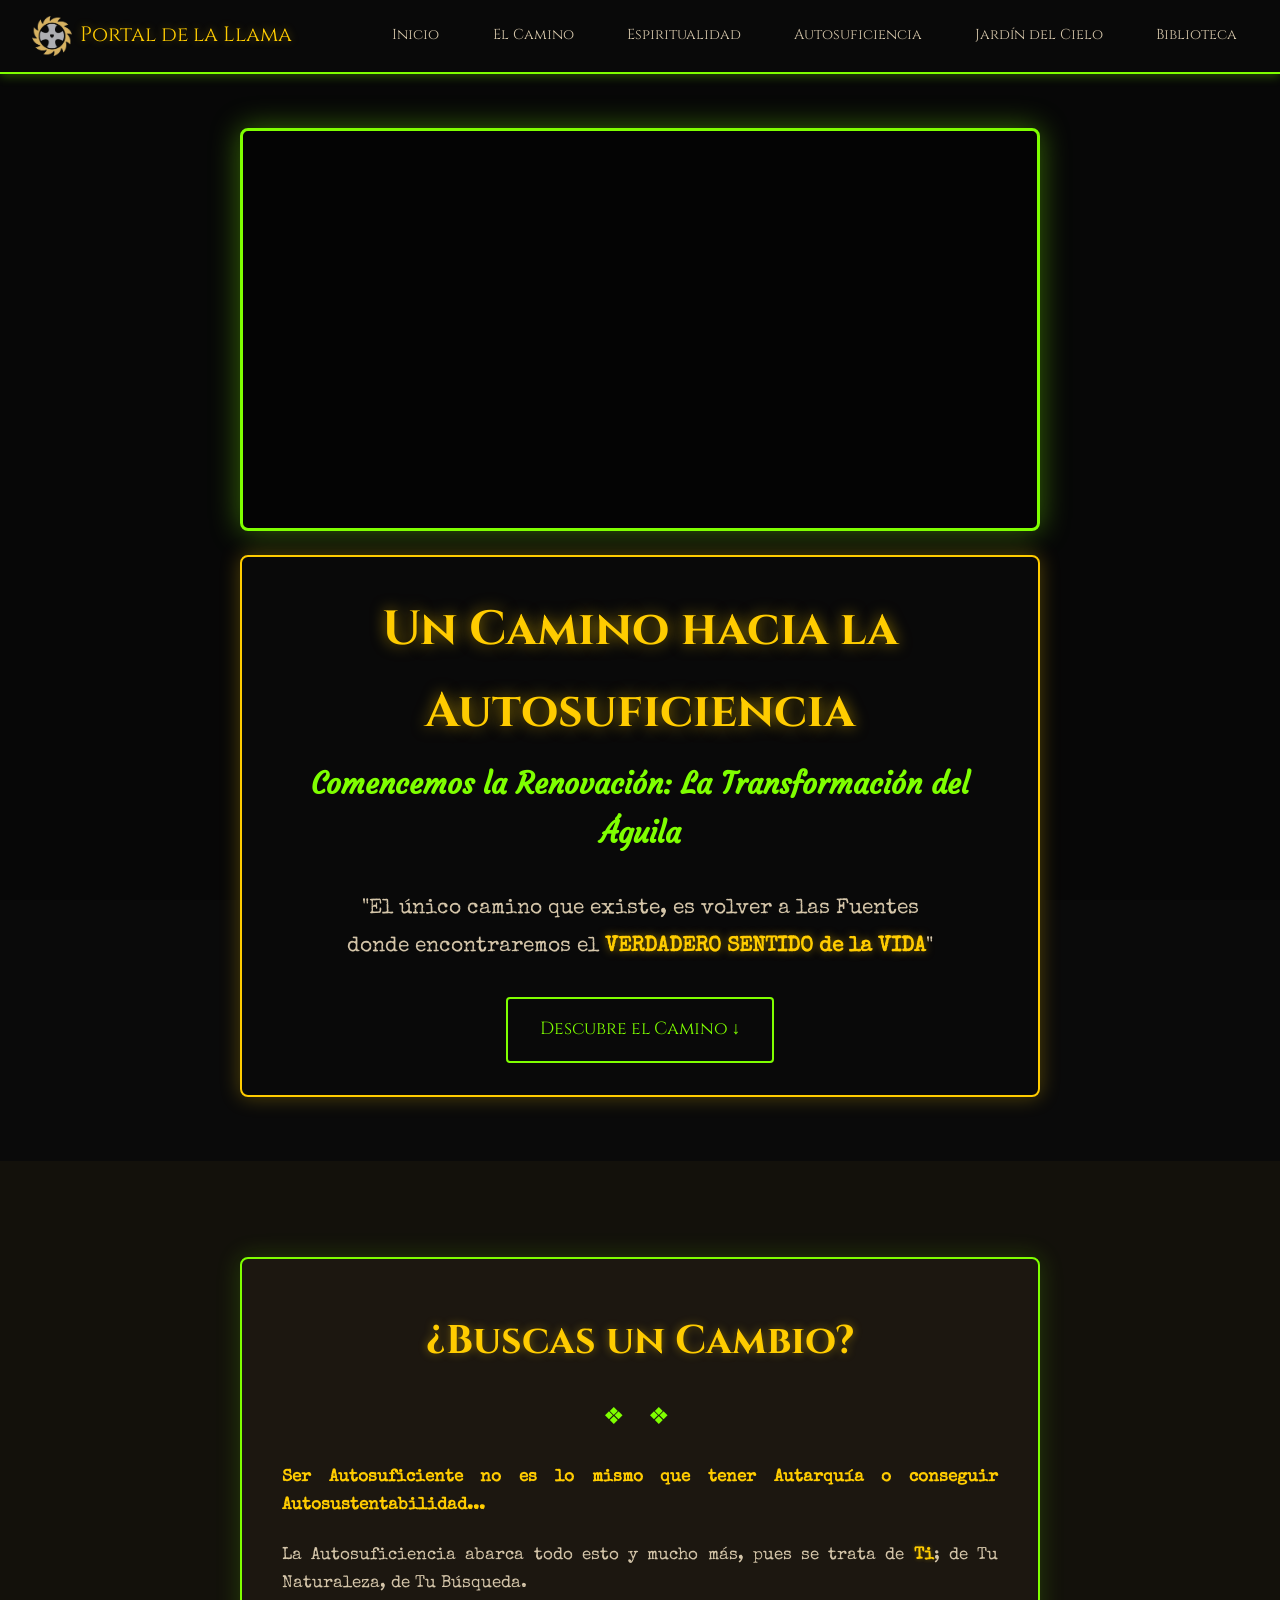
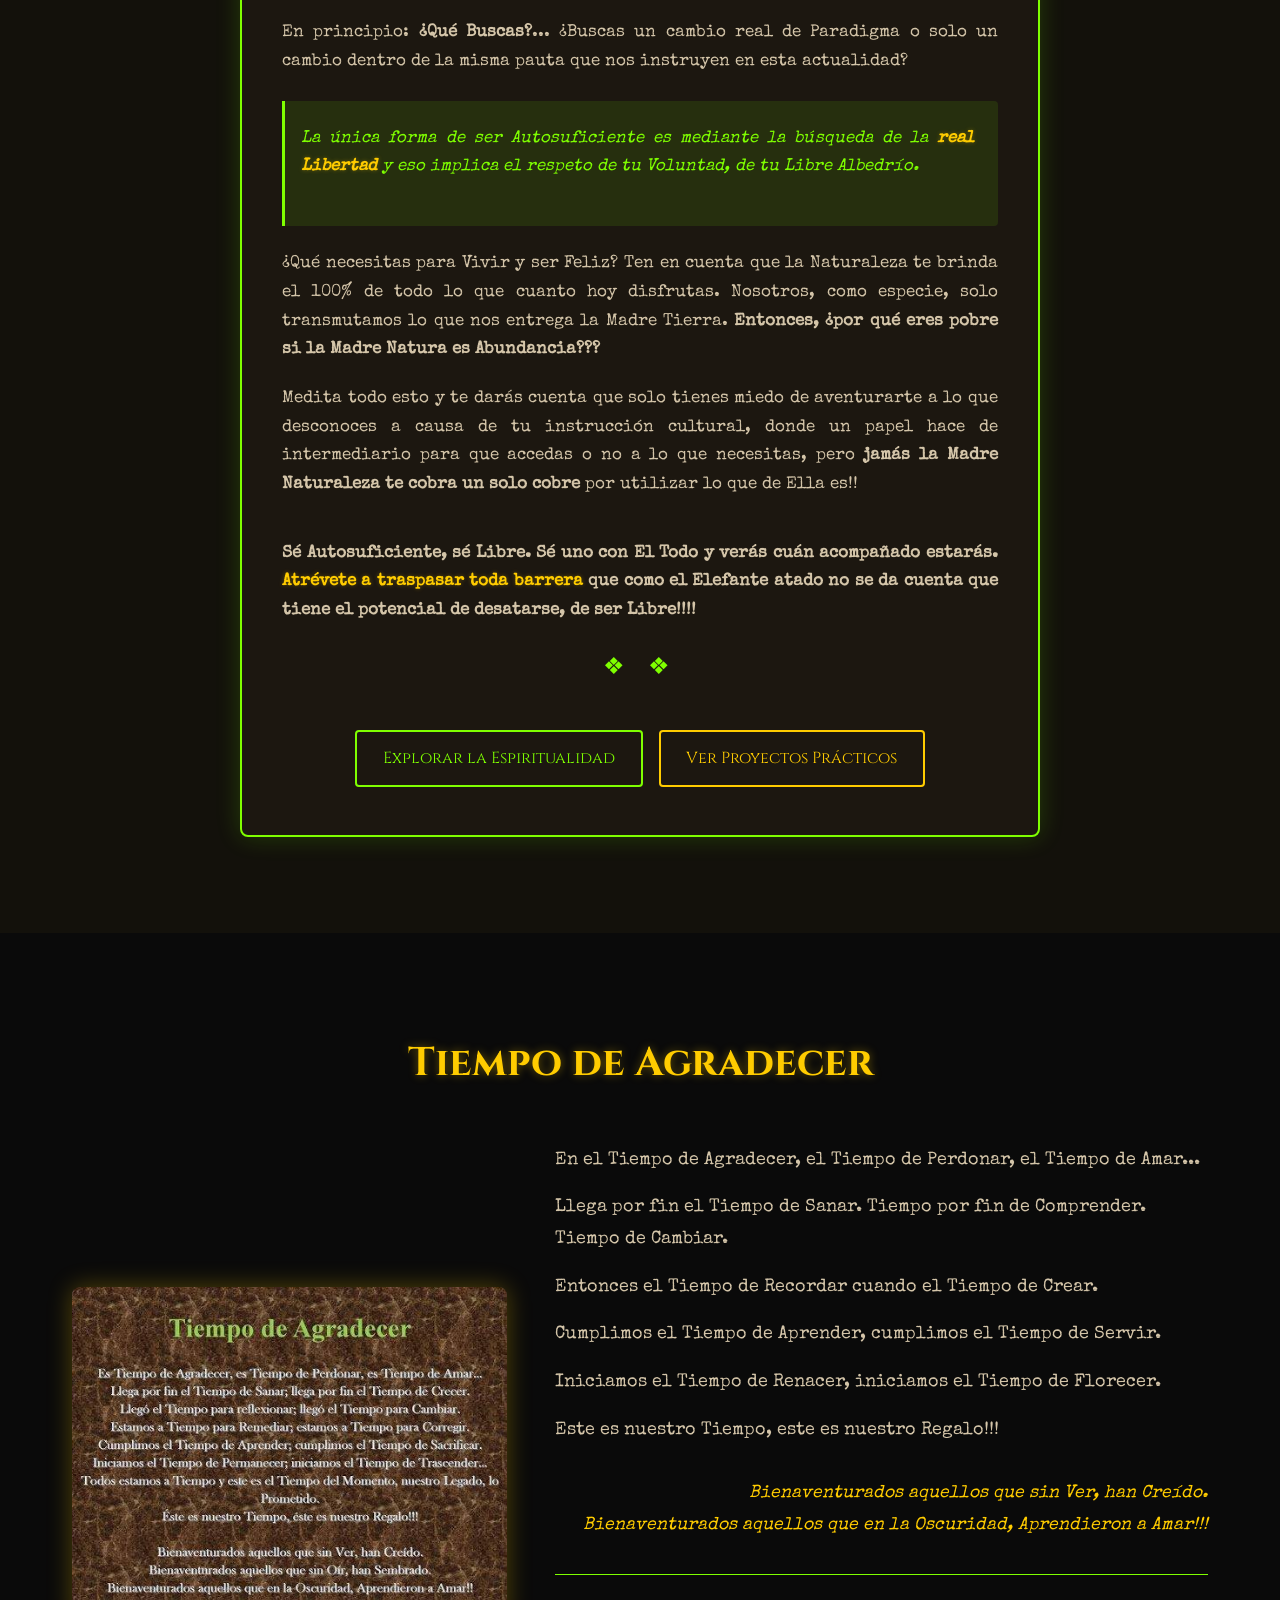
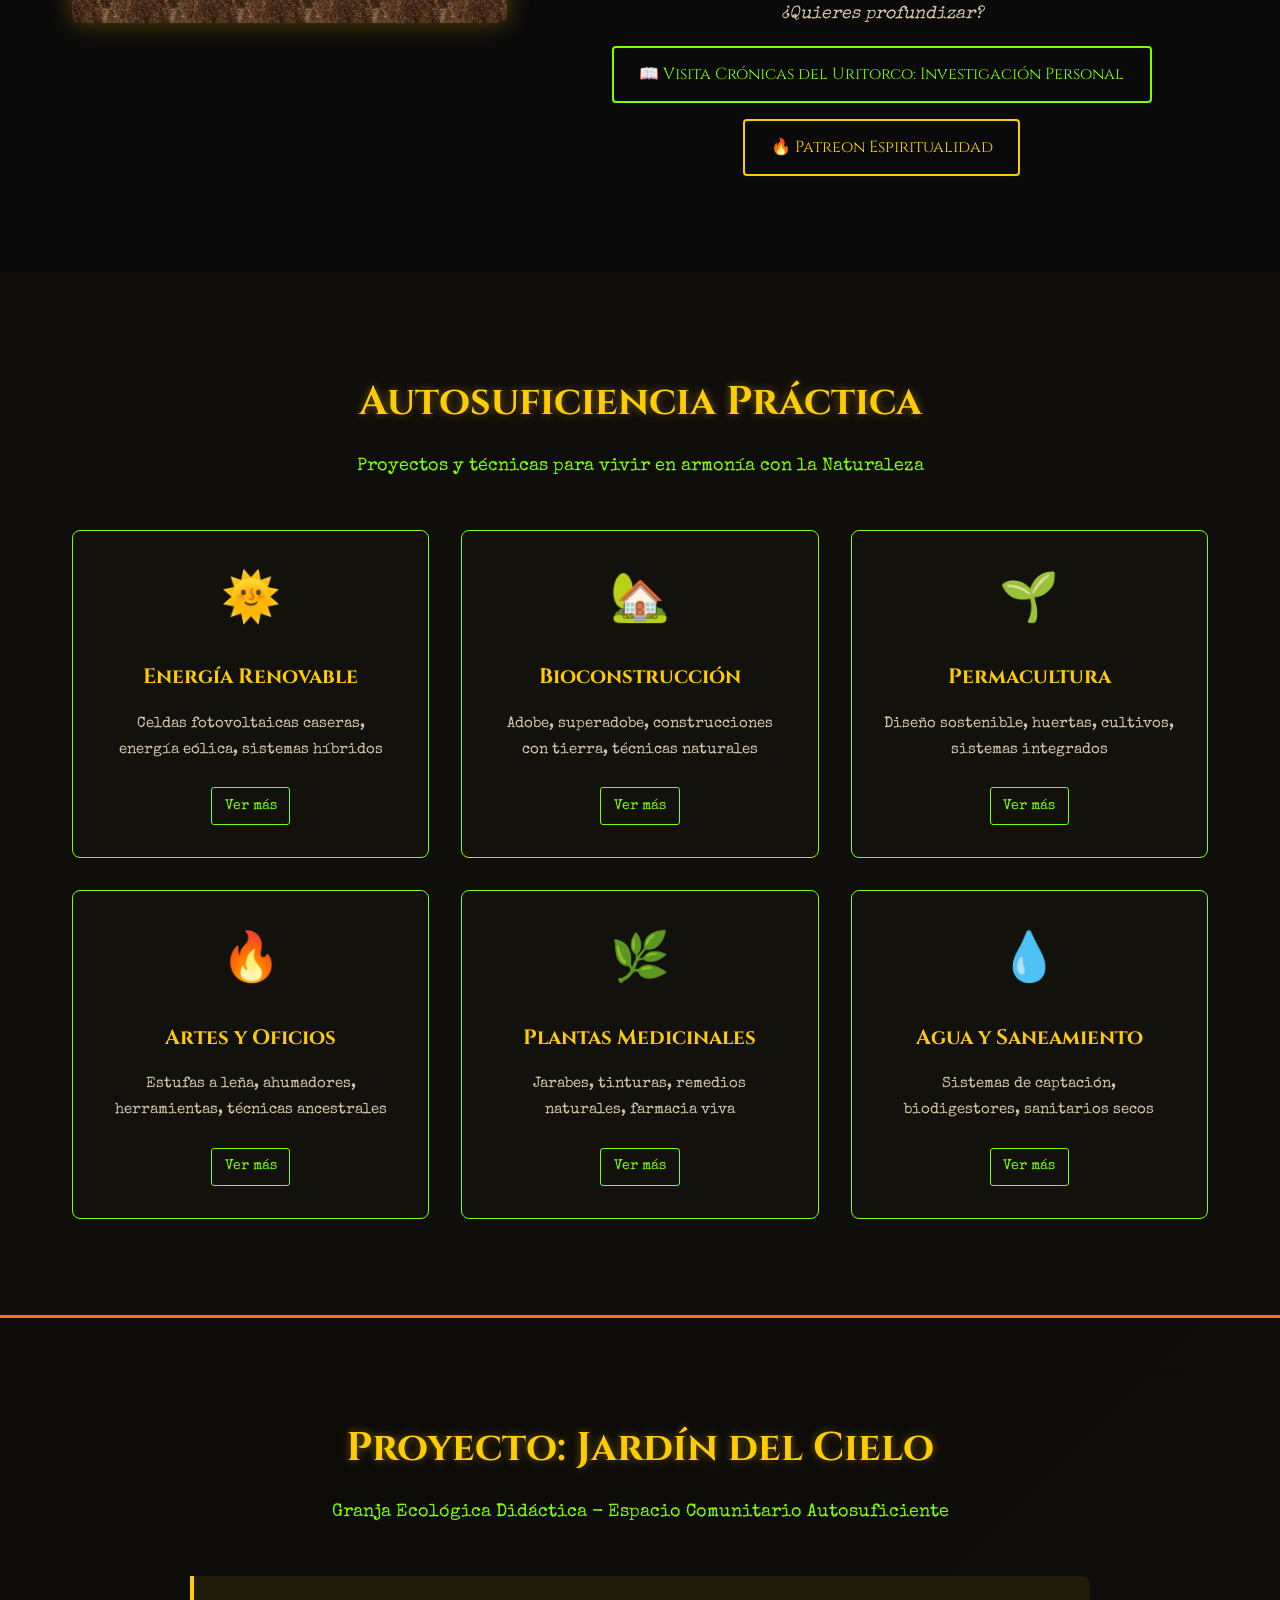
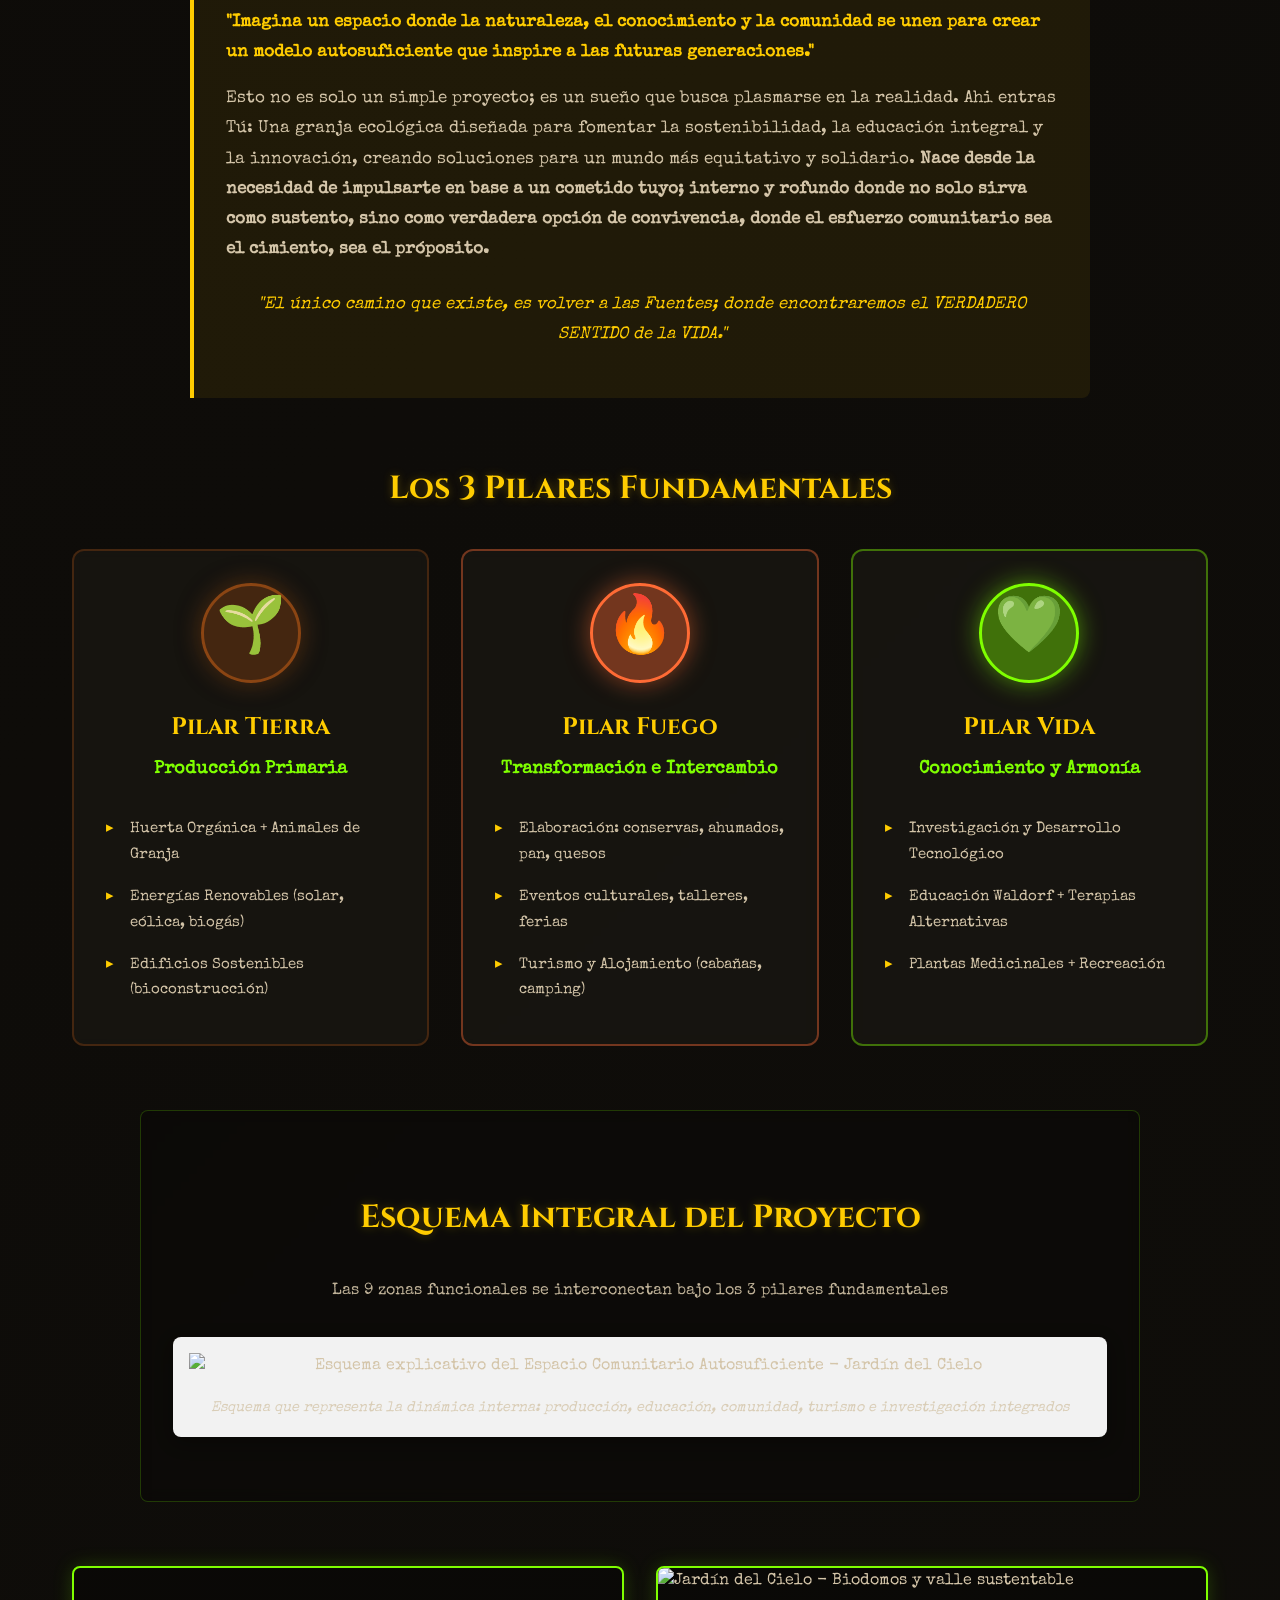
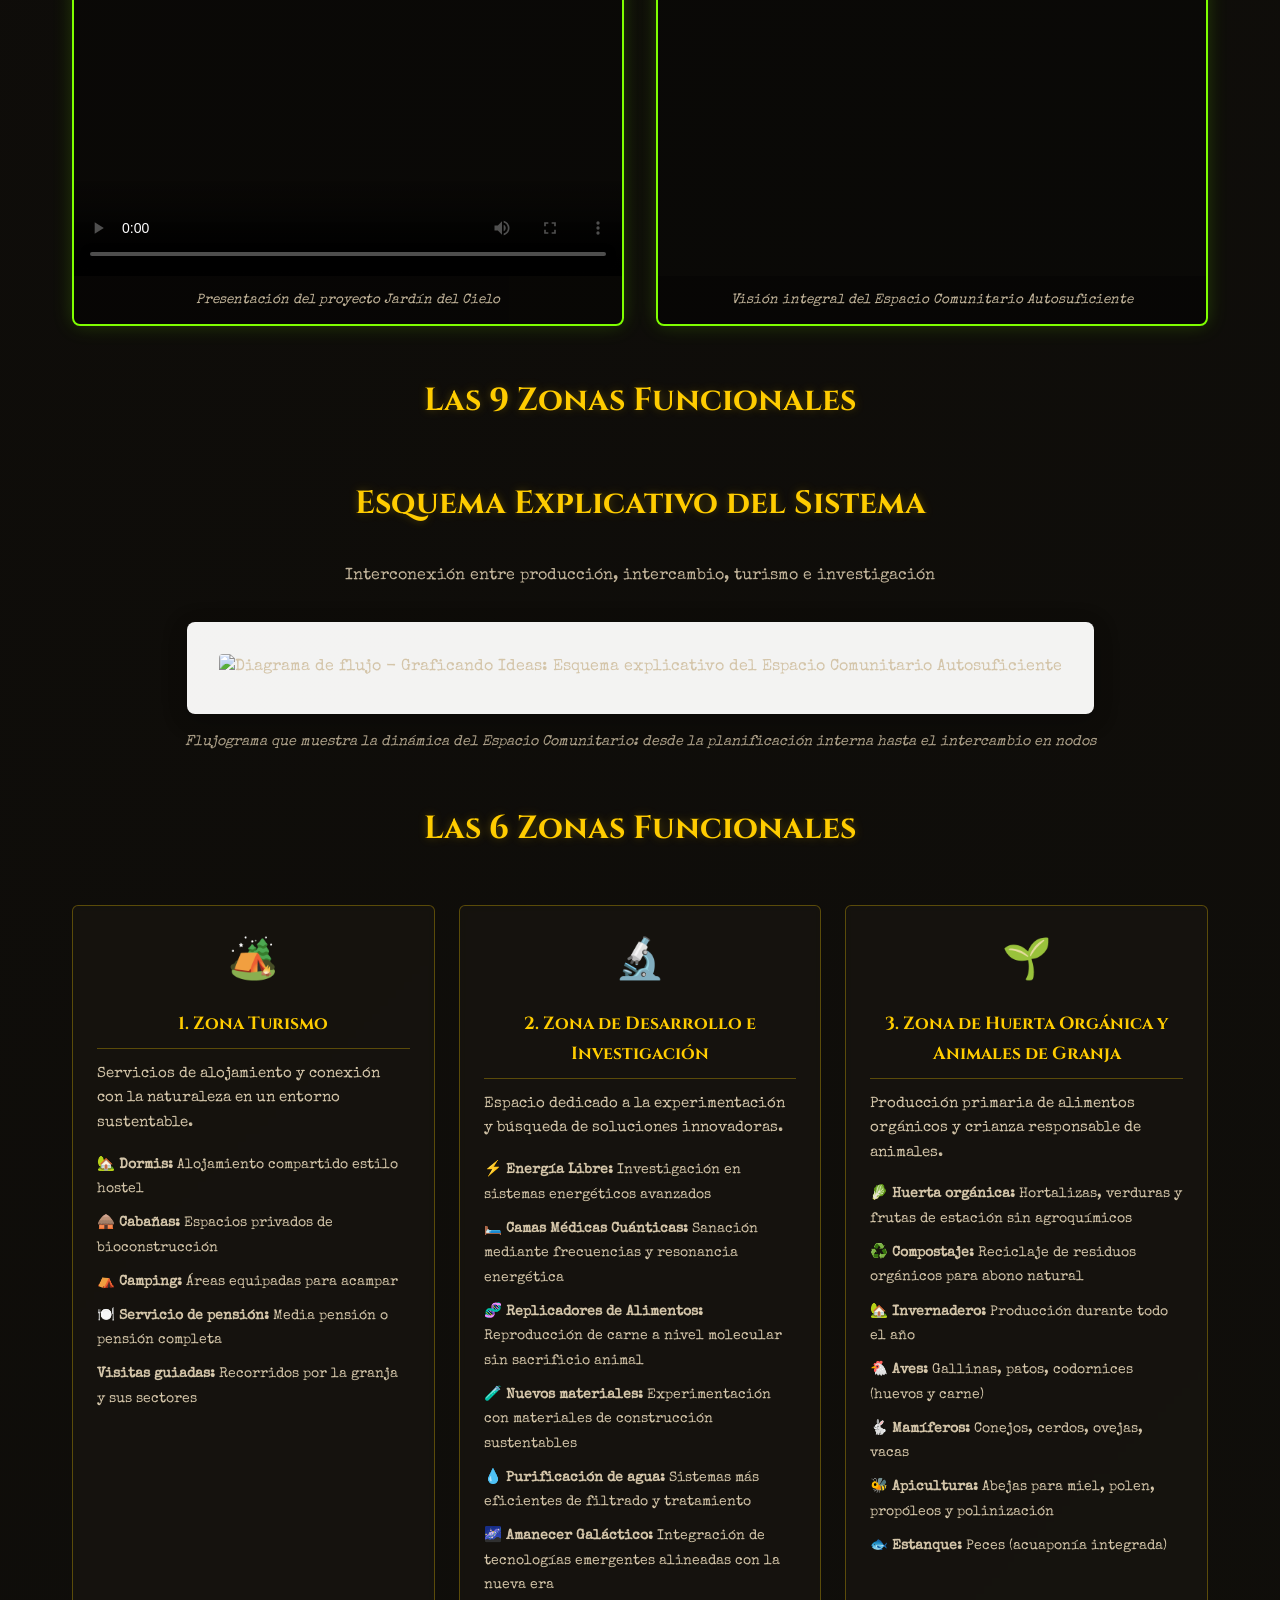
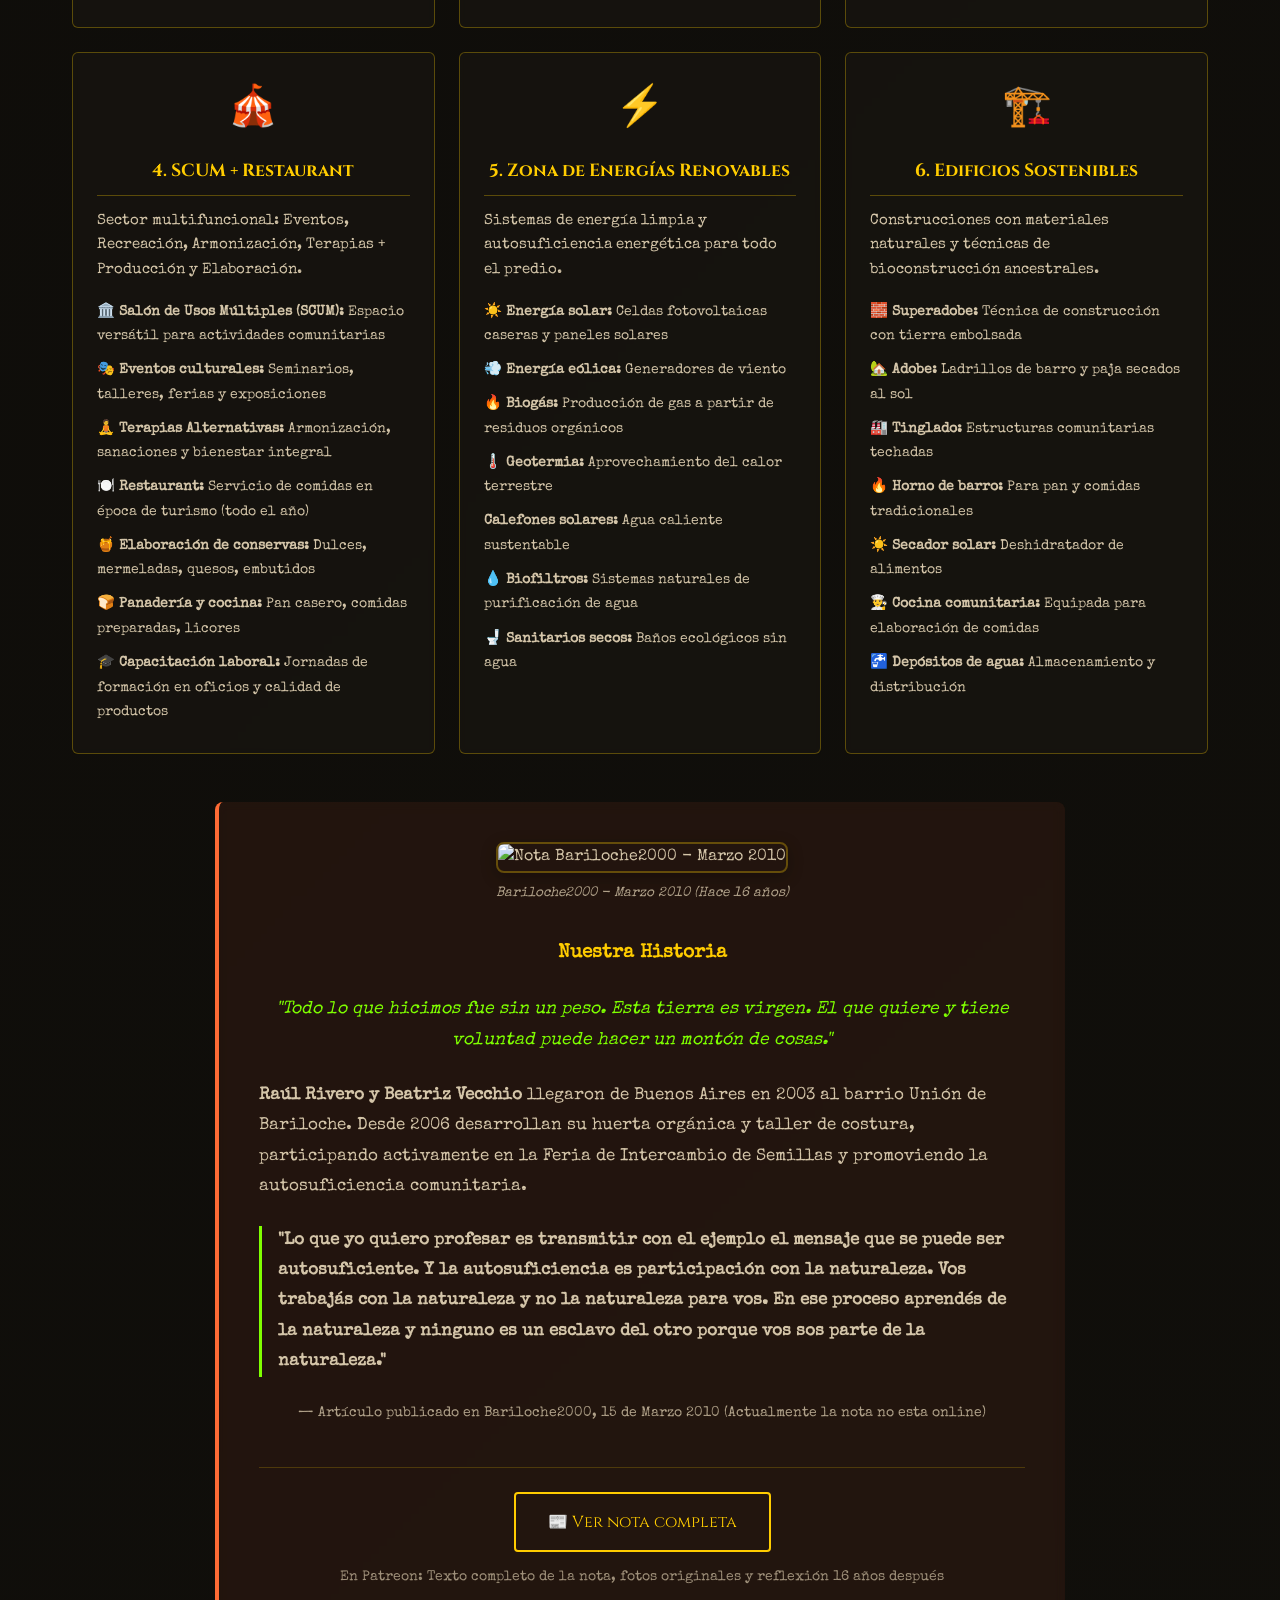
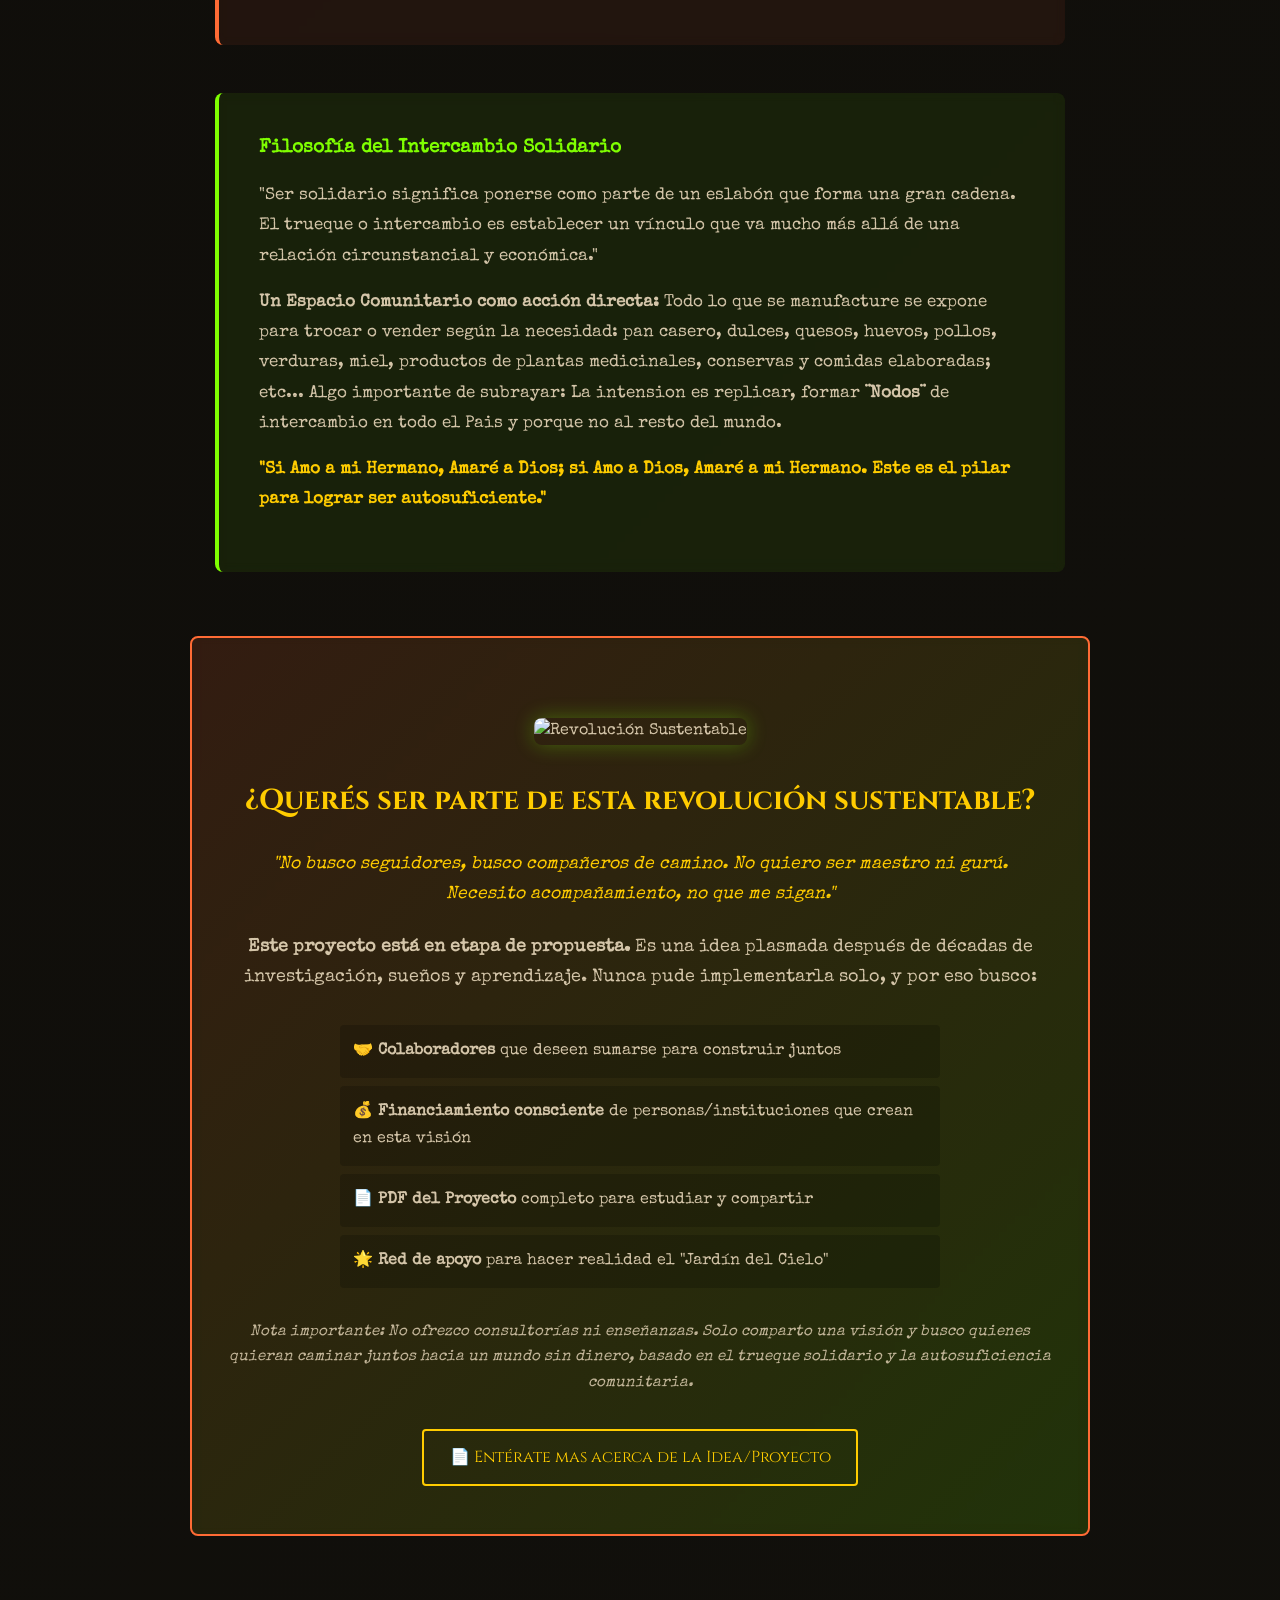
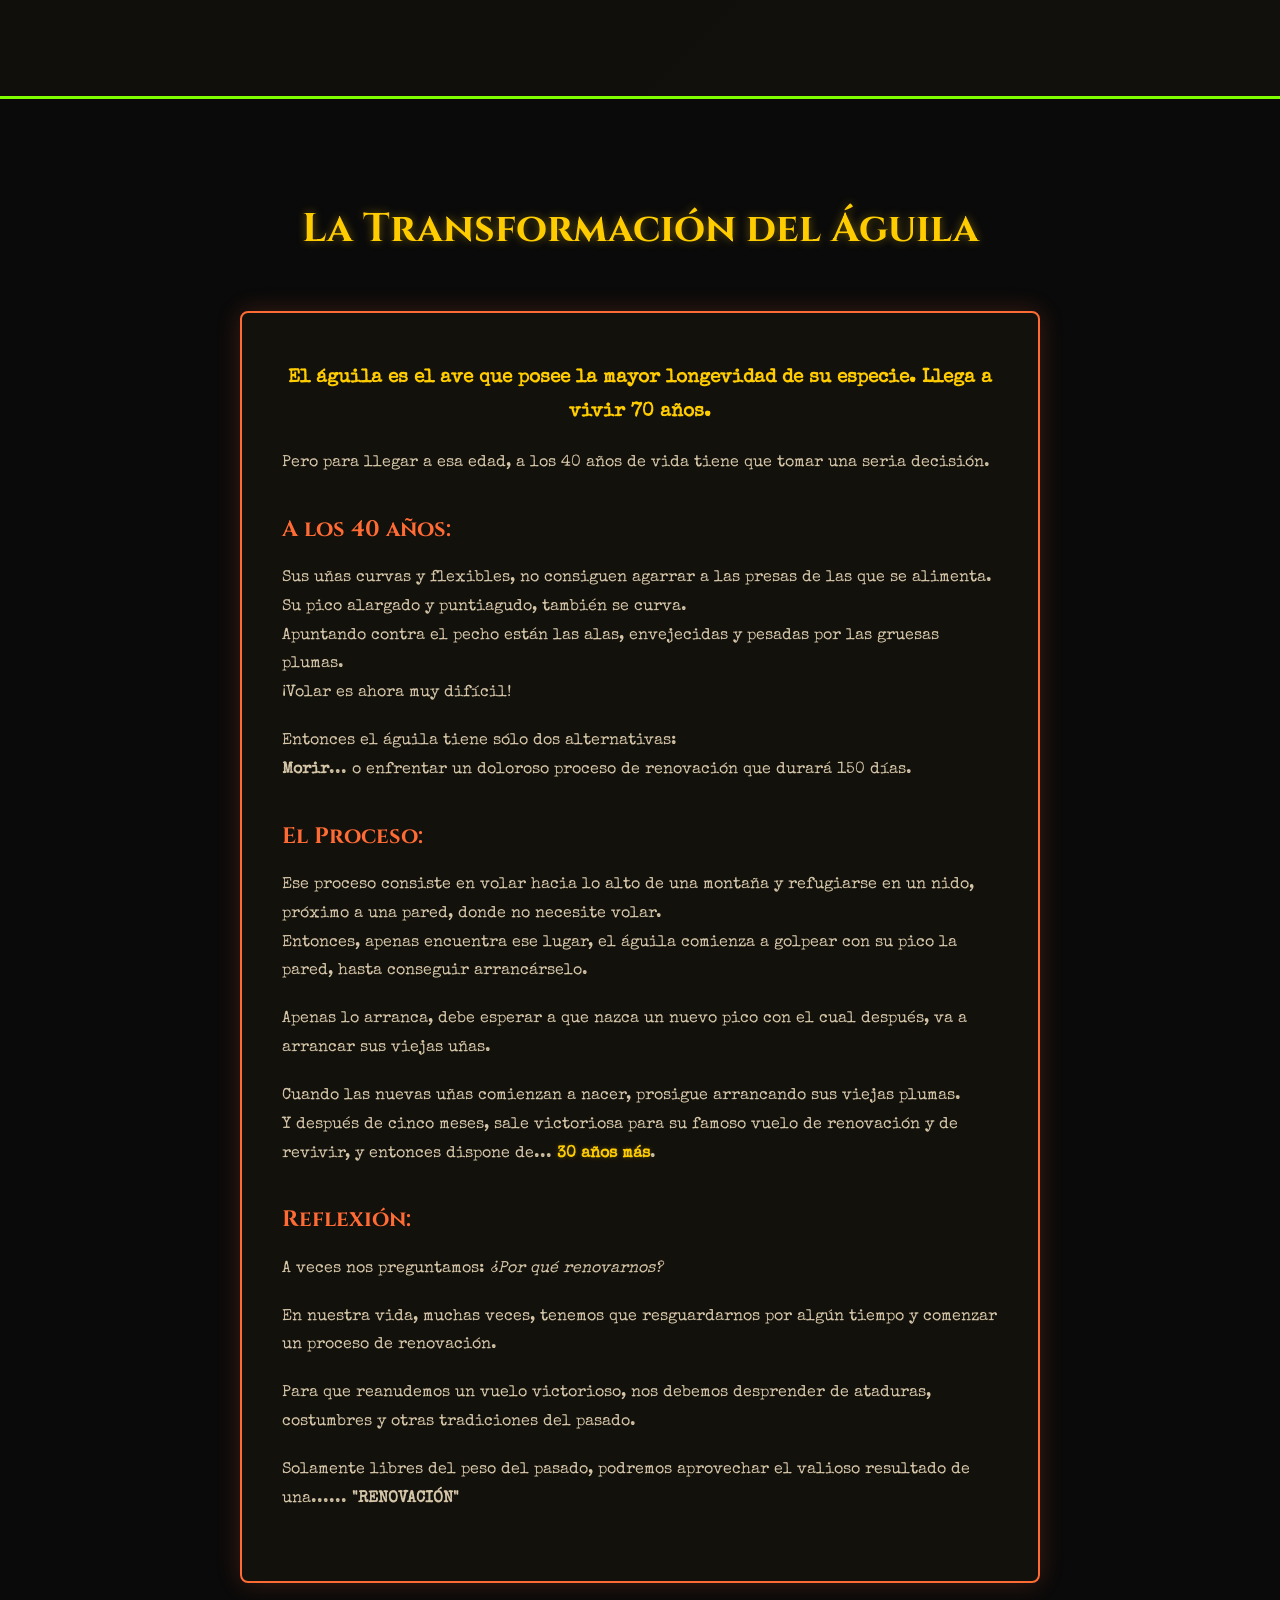
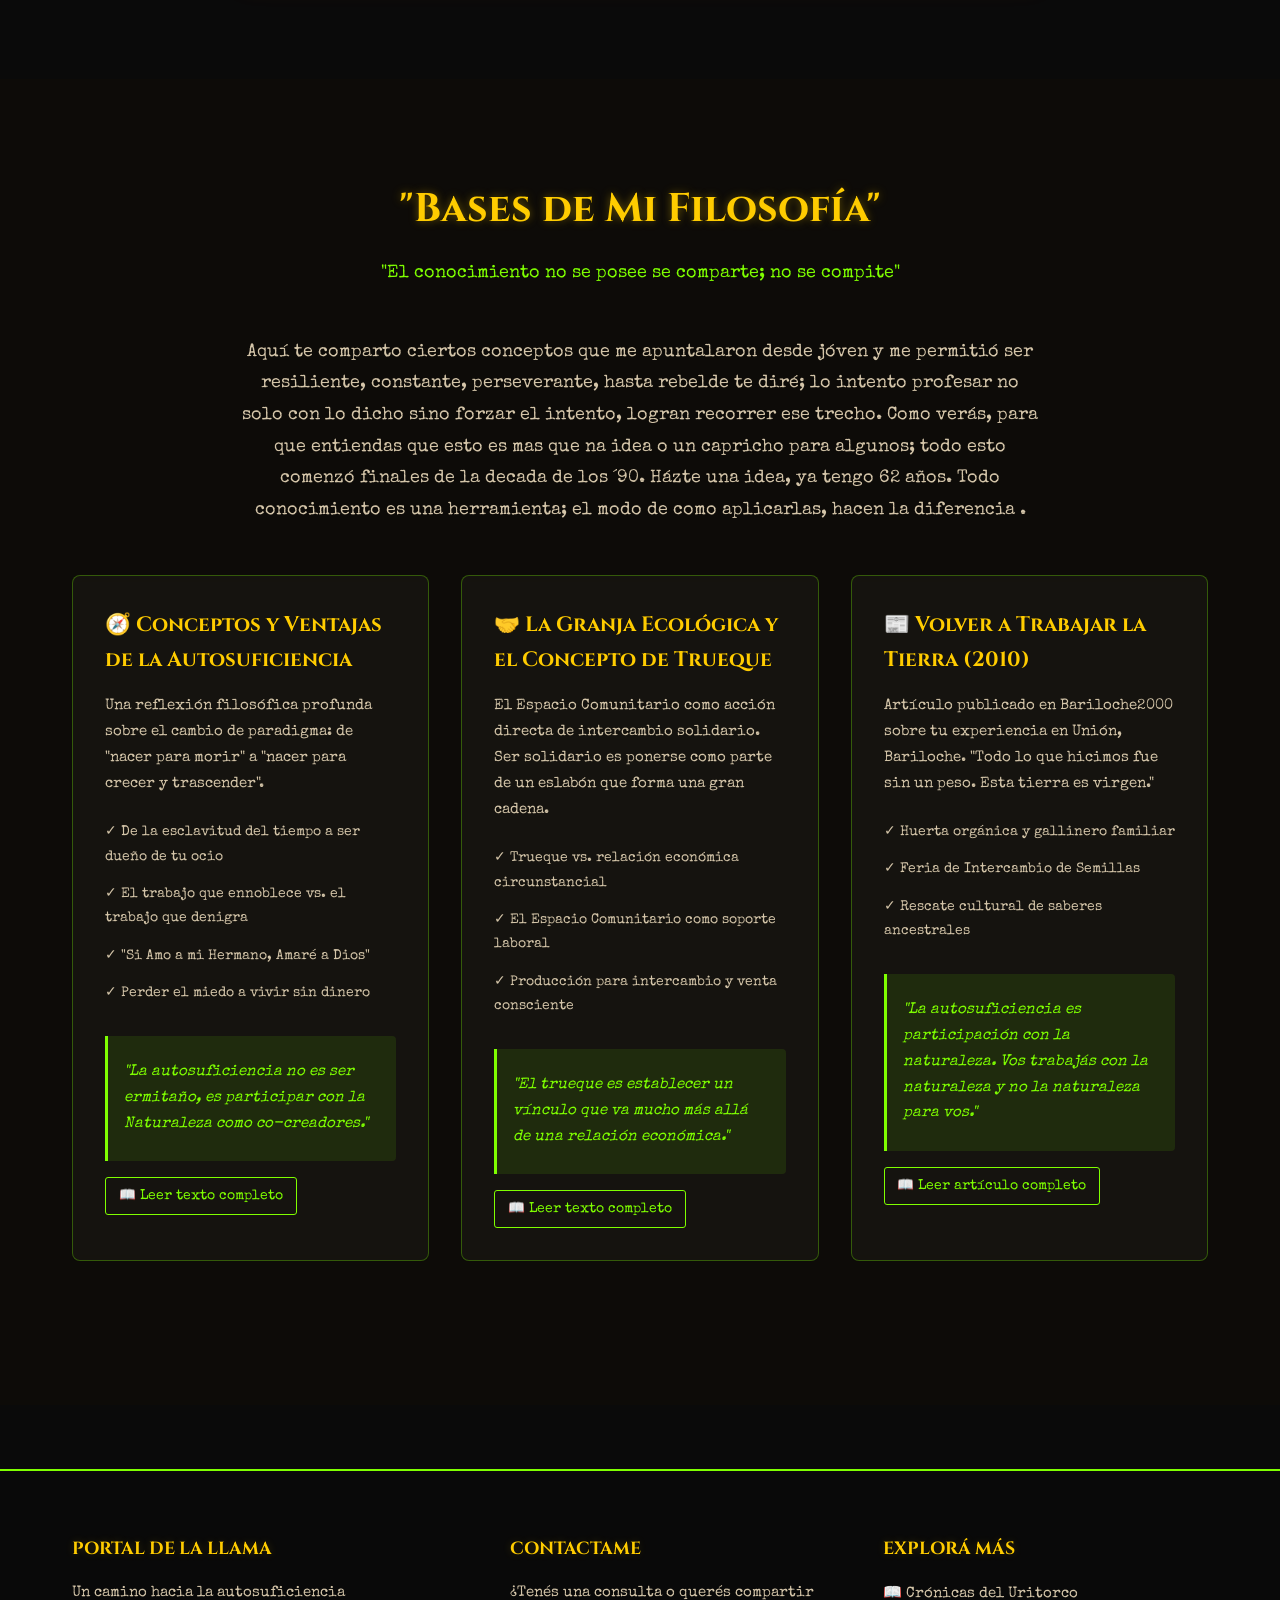
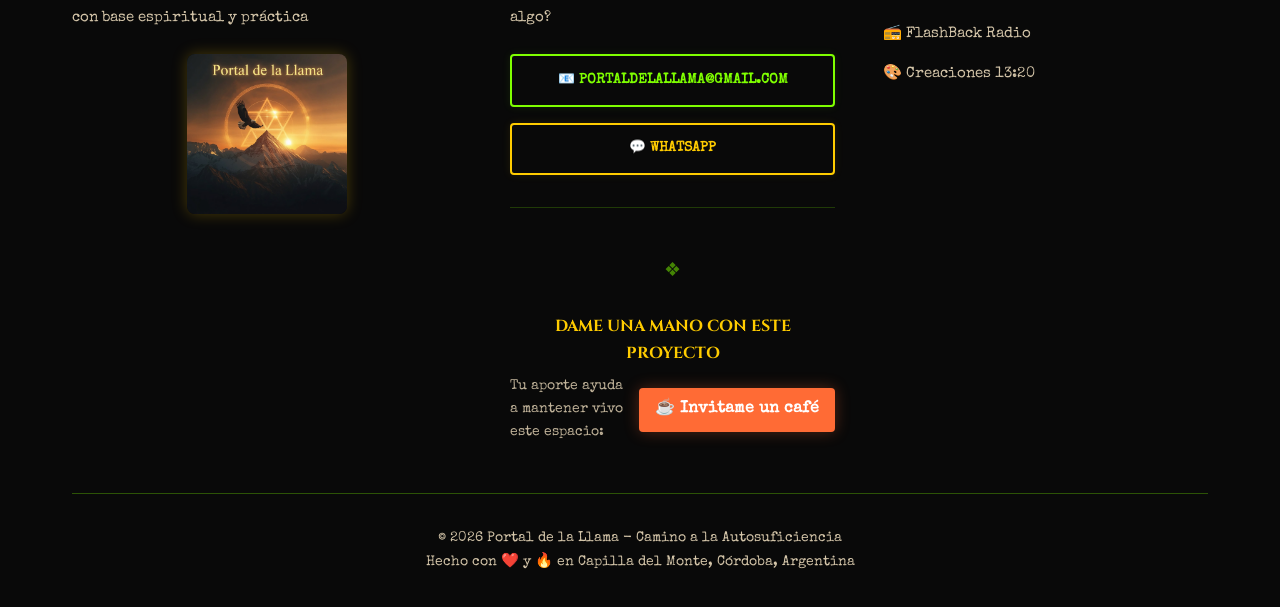
==== commit 8727a32f: "Add files via upload" ====
--- a/index.html
+++ b/index.html
@@ -1,15 +1,10 @@
 <!DOCTYPE html>
 <html lang="es">
 <head>
-  <!-- ======================================== -->
-  <!-- INICIO DEL HEAD - PORTAL DE LA LLAMA    -->
-  <!-- ======================================== -->
-  
   <meta charset="UTF-8">
   <meta name="viewport" content="width=device-width, initial-scale=1.0">
   <meta http-equiv="X-UA-Compatible" content="IE=edge">
   
-  <!-- SEO Primario -->
   <title>Portal de la Llama | Un Camino hacia la Autosuficiencia</title>
   <meta name="description" content="Proyectos prácticos, transformación personal y conexión con la Naturaleza. Autosuficiencia con base espiritual en Córdoba, Argentina.">
   <meta name="keywords" content="autosuficiencia, espiritualidad, transformación, permacultura, bioconstrucción, energía renovable, Córdoba, Argentina, Portal de la Llama, Cruz Orlada">
@@ -17,14 +12,12 @@
   <meta name="robots" content="index, follow">
   <link rel="canonical" href="https://portaldelallama.github.io/">
   
-  <!-- FAVICONS (ruta a assets/img/) -->
   <link rel="apple-touch-icon" sizes="180x180" href="assets/img/apple-touch-icon.png">
   <link rel="icon" type="image/png" sizes="32x32" href="assets/img/favicon-32x32.png">
   <link rel="icon" type="image/png" sizes="16x16" href="assets/img/favicon-16x16.png">
   <link rel="icon" href="assets/img/favicon.ico" type="image/x-icon">
   <link rel="manifest" href="assets/img/site.webmanifest">
 
-  <!-- Open Graph / Facebook -->
   <meta property="og:type" content="website">
   <meta property="og:title" content="Portal de la Llama | Un Camino hacia la Autosuficiencia">
   <meta property="og:description" content="Espacio comunitario de autosuficiencia con base espiritual. Proyectos prácticos, transformación personal y conexión con la Naturaleza.">
@@ -33,13 +26,11 @@
   <meta property="og:site_name" content="Portal de la Llama">
   <meta property="og:locale" content="es_AR">
 
-  <!-- Twitter Cards -->
   <meta name="twitter:card" content="summary_large_image">
   <meta name="twitter:title" content="Portal de la Llama">
   <meta name="twitter:description" content="Autosuficiencia práctica con base espiritual. Córdoba, Argentina.">
   <meta name="twitter:image" content="https://portaldelallama.github.io/assets/img/og-image.jpg">
   
-  <!-- Schema.org JSON-LD -->
   <script type="application/ld+json">
   {
     "@context": "https://schema.org",
@@ -48,39 +39,84 @@
     "description": "Un Camino hacia la Autosuficiencia: proyectos prácticos, transformación personal y conexión con la Naturaleza",
     "url": "https://portaldelallama.github.io/",
     "image": "https://portaldelallama.github.io/assets/img/og-image.jpg",
-    "author": {
-      "@type": "Person",
-      "name": "portaldelallama"
-    },
-    "publisher": {
-      "@type": "Person",
-      "name": "portaldelallama"
-    },
+    "author": { "@type": "Person", "name": "portaldelallama" },
+    "publisher": { "@type": "Person", "name": "portaldelallama" },
     "datePublished": "2026-01-01",
     "inLanguage": "es-AR"
   }
   </script>
 
-  <!-- Fuentes Google -->
   <link rel="preconnect" href="https://fonts.googleapis.com">
   <link href="https://fonts.googleapis.com/css2?family=Special+Elite&family=Cinzel:wght@600;700&family=Courgette&display=swap" rel="stylesheet">
-  
-  <!-- Tu CSS principal -->
   <link rel="stylesheet" href="estilo.css">
   
-  <!-- ======================================== -->
-  <!-- FIN DEL HEAD - PORTAL DE LA LLAMA       -->
-  <!-- ======================================== -->
+  <!-- CSS ADICIONAL PARA VIDEO + IMAGEN Y ZONAS CON ICONOS -->
+  <style>
+    /* Grid para video + imagen lado a lado */
+    .media-grid {
+      display: grid;
+      grid-template-columns: 1fr 1fr;
+      gap: 2rem;
+      margin: 2rem 0;
+      align-items: start;
+    }
+    .media-item {
+      background: rgba(0,0,0,0.3);
+      border-radius: 8px;
+      overflow: hidden;
+      border: 2px solid var(--acento);
+      box-shadow: 0 0 20px rgba(127, 255, 0, 0.2);
+    }
+    .media-item img,
+    .media-item iframe {
+      width: 100%;
+      height: auto;
+      display: block;
+    }
+    .media-item iframe {
+      aspect-ratio: 16/9;
+      border: none;
+    }
+    .media-caption {
+      font-size: 0.85rem;
+      text-align: center;
+      padding: 0.8rem;
+      opacity: 0.9;
+      font-style: italic;
+    }
+    
+    /* Iconos en zonas - mismo estilo que proyecto-card */
+    .zona-card .card-icon {
+      font-size: 2.5rem;
+      margin-bottom: 0.8rem;
+      text-align: center;
+      display: block;
+    }
+    .zona-card h5 {
+      text-align: center;
+      margin-bottom: 0.8rem;
+      border-bottom: 1px solid rgba(255, 204, 0, 0.3);
+      padding-bottom: 0.5rem;
+    }
+    
+    /* Responsive: 1 columna en móvil */
+    @media (max-width: 768px) {
+      .media-grid {
+        grid-template-columns: 1fr;
+      }
+      .zona-card .card-icon {
+        font-size: 2rem;
+      }
+    }
+  </style>
 </head>
 <body>
-  <!-- Video de fondo del árbol -->
   <video autoplay muted loop playsinline class="video-fondo">
     <source src="assets/video/arbol-energia.mp4" type="video/mp4">
     <img src="assets/img/arbol-luz.jpg" alt="Árbol de luz">
   </video>
   <div class="overlay"></div>
 
-  <!-- Navegación -->
   <nav class="navbar">
     <div class="logo">
       <img src="assets/img/cruz-orlada.png" alt="La Cruz Orlada" class="logo-icon">
@@ -92,12 +128,11 @@
       <li><a href="#manifiesto">El Camino</a></li>
       <li><a href="#agradecer-puente">Espiritualidad</a></li>
       <li><a href="#autosuficiencia">Autosuficiencia</a></li>
-      <li><a href="#proyectos">Proyectos</a></li>
-      <li><a href="#comunidad">Comunidad</a></li>
+      <li><a href="#proyectos">Jardín del Cielo</a></li>
+      <li><a href="#comunidad">Biblioteca</a></li>
     </ul>
   </nav>
 
-  <!-- Header/Hero - VIDEO DEL ÁGUILA -->
   <header class="hero" id="inicio">
     <div class="hero-container-vertical">
       <div class="hero-video-box">
@@ -107,15 +142,15 @@
         </video>
       </div>
       <div class="hero-content-box">
-        <h1 class="titulo-principal">Comencemos la Renovación</h1>
-        <h2 class="subtitulo">La Transformación del Águila</h2>
+        <h1 class="titulo-principal">Un Camino hacia la Autosuficiencia</h1>
+        <h2 class="subtitulo">Comencemos la Renovación: La Transformación del Águila</h2>
         <p class="frase-central">"El único camino que existe, es volver a las Fuentes<br>donde encontraremos el <span class="resaltado">VERDADERO SENTIDO de la VIDA</span>"</p>
         <a href="#manifiesto" class="btn-cta">Descubre el Camino ↓</a>
       </div>
     </div>
   </header>
 
-  <!-- Sección Manifiesto -->
+  <!-- Sección Manifiesto (EXISTENTE) -->
   <section class="manifiesto-section" id="manifiesto">
     <div class="container">
       <div class="manifiesto-box">
@@ -139,7 +174,7 @@
     </div>
   </section>
 
-  <!-- Sección Tiempo de Agradecer (CON PUENTE) -->
+  <!-- Sección Tiempo de Agradecer (EXISTENTE) -->
   <section class="agradecer-section" id="agradecer-puente">
     <div class="container">
       <h2 class="section-title">Tiempo de Agradecer</h2>
@@ -156,22 +191,20 @@
           <p>Este es nuestro Tiempo, este es nuestro Regalo!!!</p>
           <p class="firma">Bienaventurados aquellos que sin Ver, han Creído.<br>Bienaventurados aquellos que en la Oscuridad, Aprendieron a Amar!!!</p>
           
-          <!-- PUENTE ESPIRITUALIDAD -->
           <div class="puente-espiritualidad" style="margin-top: 2rem; padding-top: 1.5rem; border-top: 1px solid var(--acento); text-align: center;">
-            <p style="margin-bottom: 1rem; font-style: italic;">¿Querés profundizar en estas historias?</p>
+            <p style="margin-bottom: 1rem; font-style: italic;">¿Quieres profundizar?</p>
             <div style="display: flex; gap: 1rem; justify-content: center; flex-wrap: wrap;">
               <a href="https://cronicasdeluritorco.github.io/" target="_blank" class="btn">📖 Visita Crónicas del Uritorco: Investigación Personal</a>
               <a href="https://www.patreon.com/c/raulhora" target="_blank" class="btn btn-secundario">🔥 Patreon Espiritualidad</a>
             </div>
           </div>
-          <!-- FIN PUENTE -->
           
         </div>
       </div>
     </div>
   </section>
 
-  <!-- Sección Autosuficiencia Práctica -->
+  <!-- Sección Autosuficiencia Práctica (EXISTENTE) -->
   <section class="proyectos-section" id="autosuficiencia">
     <div class="container">
       <h2 class="section-title">Autosuficiencia Práctica</h2>
@@ -217,7 +250,282 @@
     </div>
   </section>
 
-  <!-- Sección La Transformación del Águila -->
+  <!-- SECCIÓN JARDÍN DEL CIELO (ACTUALIZADA - 3 Pilares + 9 Zonas) -->
+  <section class="jardin-cielo-section" id="proyectos">
+    <div class="container">
+      <div class="jardin-header">
+        <h2 class="section-title">Proyecto: Jardín del Cielo</h2>
+        <p class="section-subtitle">Granja Ecológica Didáctica - Espacio Comunitario Autosuficiente</p>
+      </div>
+
+      <!-- INTRODUCCIÓN -->
+      <div class="jardin-intro">
+        <p class="intro-text">"Imagina un espacio donde la naturaleza, el conocimiento y la comunidad se unen para crear un modelo autosuficiente que inspire a las futuras generaciones."</p>
+        <p>Esto no es solo un simple proyecto; es un sueño que busca plasmarse en la realidad. Ahi entras Tú: Una granja ecológica diseñada para fomentar la sostenibilidad, la educación integral y la innovación, creando soluciones para un mundo más equitativo y solidario. <strong>Nace desde la necesidad de impulsarte en base a un cometido tuyo; interno y rofundo donde no solo sirva como sustento, sino como verdadera opción de convivencia, donde el esfuerzo comunitario sea el cimiento, sea el próposito.</strong></p>
+        <p style="text-align: center; margin-top: 1.5rem; font-style: italic; color: var(--brillo);">
+          "El único camino que existe, es volver a las Fuentes; donde encontraremos el VERDADERO SENTIDO de la VIDA."
+        </p>
+      </div>
+
+      <!-- LOS 3 PILARES -->
+      <h3 class="pilares-title">Los 3 Pilares Fundamentales</h3>
+      <div class="pilares-grid">
+        <div class="pilar-card tierra">
+          <div class="pilar-icon-wrapper">🌱</div>
+          <h4>Pilar Tierra</h4>
+          <p class="pilar-subtitle">Producción Primaria</p>
+          <ul class="pilar-list">
+            <li>Huerta Orgánica + Animales de Granja</li>
+            <li>Energías Renovables (solar, eólica, biogás)</li>
+            <li>Edificios Sostenibles (bioconstrucción)</li>
+          </ul>
+        </div>
+        
+        <div class="pilar-card fuego">
+          <div class="pilar-icon-wrapper">🔥</div>
+          <h4>Pilar Fuego</h4>
+          <p class="pilar-subtitle">Transformación e Intercambio</p>
+          <ul class="pilar-list">
+            <li>Elaboración: conservas, ahumados, pan, quesos</li>
+            <li>Eventos culturales, talleres, ferias</li>
+            <li>Turismo y Alojamiento (cabañas, camping)</li>
+          </ul>
+        </div>
+        
+        <div class="pilar-card vida">
+          <div class="pilar-icon-wrapper">💚</div>
+          <h4>Pilar Vida</h4>
+          <p class="pilar-subtitle">Conocimiento y Armonía</p>
+          <ul class="pilar-list">
+            <li>Investigación y Desarrollo Tecnológico</li>
+            <li>Educación Waldorf + Terapias Alternativas</li>
+            <li>Plantas Medicinales + Recreación</li>
+          </ul>
+        </div>
+      </div>
+
+      <!-- LA GRÁFICA COMPLETA -->
+      <div class="grafica-container">
+        <h3 class="grafica-title">Esquema Integral del Proyecto</h3>
+        <p style="text-align: center; margin-bottom: 1.5rem; opacity: 0.9;">Las 9 zonas funcionales se interconectan bajo los 3 pilares fundamentales</p>
+        
+        <div class="grafica-wrapper">
+          <img src="assets/img/esquema-jardin-cielo.png" alt="Esquema explicativo del Espacio Comunitario Autosuficiente - Jardín del Cielo" class="grafica-img">
+          <p class="grafica-caption">Esquema que representa la dinámica interna: producción, educación, comunidad, turismo e investigación integrados</p>
+        </div>
+
+      </div>
+
+<!-- VIDEO LOCAL + IMAGEN (LADO A LADO) -->
+<div class="media-grid">
+  
+  <!-- Video MP4 alojado en GitHub -->
+  <div class="media-item">
+    <video controls preload="metadata" poster="assets/img/jardin-cielo-panoramica.jpg">
+      <source src="assets/video/jardin-cielo-presentacion.mp4" type="video/mp4">
+      Tu navegador no soporta la reproducción de video.
+    </video>
+    <p class="media-caption">Presentación del proyecto Jardín del Cielo</p>
+  </div>
+  
+  <!-- Imagen de portada (NUEVA IMAGEN PANORÁMICA) -->
+  <div class="media-item">
+    <img src="assets/img/jardin-cielo-panoramica.jpg" alt="Jardín del Cielo - Biodomos y valle sustentable">
+    <p class="media-caption">Visión integral del Espacio Comunitario Autosuficiente</p>
+  </div>
+  
+</div>
+
+          <!-- LAS 9 ZONAS -->
+      <h3 class="zonas-title">Las 9 Zonas Funcionales</h3>
+      
+       <!-- DIAGRAMA DE FLUJO - GRAFICANDO IDEAS -->
+      <div style="text-align: center; margin: 3rem 0;">
+        <h3 class="grafica-title">Esquema Explicativo del Sistema</h3>
+        <p style="text-align: center; margin-bottom: 2rem; opacity: 0.9;">Interconexión entre producción, intercambio, turismo e investigación</p>
+        
+        <div style="background: rgba(255,255,255,0.95); padding: 2rem; border-radius: 8px; box-shadow: 0 5px 25px rgba(0,0,0,0.3); display: inline-block; max-width: 100%;">
+          <img src="assets/img/imagen1.png" alt="Diagrama de flujo - Graficando Ideas: Esquema explicativo del Espacio Comunitario Autosuficiente" style="max-width: 100%; height: auto; border-radius: 4px;">
+        </div>
+        <p style="font-size: 0.9rem; margin-top: 1rem; opacity: 0.8; font-style: italic;">Flujograma que muestra la dinámica del Espacio Comunitario: desde la planificación interna hasta el intercambio en nodos</p>
+      </div>
+
+      <!-- LAS 6 ZONAS FUNCIONALES -->
+      <h3 class="zonas-title">Las 6 Zonas Funcionales</h3>
+      <div class="zonas-grid">
+        
+        <!-- Zona 1: Turismo -->
+        <div class="zona-card">
+          <div class="card-icon">🏕️</div>
+          <h5>1. Zona Turismo</h5>
+          <p>Servicios de alojamiento y conexión con la naturaleza en un entorno sustentable.</p>
+          <ul style="list-style: none; padding: 0; margin-top: 0.8rem; font-size: 0.9rem;">
+            <li style="padding: 0.3rem 0;">🏡 <strong>Dormis:</strong> Alojamiento compartido estilo hostel</li>
+            <li style="padding: 0.3rem 0;">🛖 <strong>Cabañas:</strong> Espacios privados de bioconstrucción</li>
+            <li style="padding: 0.3rem 0;">⛺ <strong>Camping:</strong> Áreas equipadas para acampar</li>
+            <li style="padding: 0.3rem 0;">🍽️ <strong>Servicio de pensión:</strong> Media pensión o pensión completa</li>
+            <li style="padding: 0.3rem 0;"> <strong>Visitas guiadas:</strong> Recorridos por la granja y sus sectores</li>
+          </ul>
+        </div>
+
+        <!-- Zona 2: Desarrollo e Investigación -->
+        <div class="zona-card">
+          <div class="card-icon">🔬</div>
+          <h5>2. Zona de Desarrollo e Investigación</h5>
+          <p>Espacio dedicado a la experimentación y búsqueda de soluciones innovadoras.</p>
+          <ul style="list-style: none; padding: 0; margin-top: 0.8rem; font-size: 0.9rem;">
+            <li style="padding: 0.3rem 0;">⚡ <strong>Energía Libre:</strong> Investigación en sistemas energéticos avanzados</li>
+            <li style="padding: 0.3rem 0;">🛏️ <strong>Camas Médicas Cuánticas:</strong> Sanación mediante frecuencias y resonancia energética</li>
+            <li style="padding: 0.3rem 0;">🧬 <strong>Replicadores de Alimentos:</strong> Reproducción de carne a nivel molecular sin sacrificio animal</li>
+            <li style="padding: 0.3rem 0;">🧪 <strong>Nuevos materiales:</strong> Experimentación con materiales de construcción sustentables</li>
+            <li style="padding: 0.3rem 0;">💧 <strong>Purificación de agua:</strong> Sistemas más eficientes de filtrado y tratamiento</li>
+            <li style="padding: 0.3rem 0;">🌌 <strong>Amanecer Galáctico:</strong> Integración de tecnologías emergentes alineadas con la nueva era</li>
+          </ul>
+        </div>
+
+        <!-- Zona 3: Huerta Orgánica y Animales -->
+        <div class="zona-card">
+          <div class="card-icon">🌱</div>
+          <h5>3. Zona de Huerta Orgánica y Animales de Granja</h5>
+          <p>Producción primaria de alimentos orgánicos y crianza responsable de animales.</p>
+          <ul style="list-style: none; padding: 0; margin-top: 0.8rem; font-size: 0.9rem;">
+            <li style="padding: 0.3rem 0;">🥬 <strong>Huerta orgánica:</strong> Hortalizas, verduras y frutas de estación sin agroquímicos</li>
+            <li style="padding: 0.3rem 0;">♻️ <strong>Compostaje:</strong> Reciclaje de residuos orgánicos para abono natural</li>
+            <li style="padding: 0.3rem 0;">🏡 <strong>Invernadero:</strong> Producción durante todo el año</li>
+            <li style="padding: 0.3rem 0;">🐔 <strong>Aves:</strong> Gallinas, patos, codornices (huevos y carne)</li>
+            <li style="padding: 0.3rem 0;">🐇 <strong>Mamíferos:</strong> Conejos, cerdos, ovejas, vacas</li>
+            <li style="padding: 0.3rem 0;">🐝 <strong>Apicultura:</strong> Abejas para miel, polen, propóleos y polinización</li>
+            <li style="padding: 0.3rem 0;">🐟 <strong>Estanque:</strong> Peces (acuaponía integrada)</li>
+          </ul>
+        </div>
+
+        <!-- Zona 4: SCUM + Restaurant -->
+        <div class="zona-card">
+          <div class="card-icon">🎪</div>
+          <h5>4. SCUM + Restaurant</h5>
+          <p>Sector multifuncional: Eventos, Recreación, Armonización, Terapias + Producción y Elaboración.</p>
+          <ul style="list-style: none; padding: 0; margin-top: 0.8rem; font-size: 0.9rem;">
+            <li style="padding: 0.3rem 0;">🏛️ <strong>Salón de Usos Múltiples (SCUM):</strong> Espacio versátil para actividades comunitarias</li>
+            <li style="padding: 0.3rem 0;">🎭 <strong>Eventos culturales:</strong> Seminarios, talleres, ferias y exposiciones</li>
+            <li style="padding: 0.3rem 0;">🧘 <strong>Terapias Alternativas:</strong> Armonización, sanaciones y bienestar integral</li>
+            <li style="padding: 0.3rem 0;">🍽️ <strong>Restaurant:</strong> Servicio de comidas en época de turismo (todo el año)</li>
+            <li style="padding: 0.3rem 0;">🍯 <strong>Elaboración de conservas:</strong> Dulces, mermeladas, quesos, embutidos</li>
+            <li style="padding: 0.3rem 0;">🍞 <strong>Panadería y cocina:</strong> Pan casero, comidas preparadas, licores</li>
+            <li style="padding: 0.3rem 0;">🎓 <strong>Capacitación laboral:</strong> Jornadas de formación en oficios y calidad de productos</li>
+          </ul>
+        </div>
+
+        <!-- Zona 5: Energías Renovables -->
+        <div class="zona-card">
+          <div class="card-icon">⚡</div>
+          <h5>5. Zona de Energías Renovables</h5>
+          <p>Sistemas de energía limpia y autosuficiencia energética para todo el predio.</p>
+          <ul style="list-style: none; padding: 0; margin-top: 0.8rem; font-size: 0.9rem;">
+            <li style="padding: 0.3rem 0;">☀️ <strong>Energía solar:</strong> Celdas fotovoltaicas caseras y paneles solares</li>
+            <li style="padding: 0.3rem 0;">💨 <strong>Energía eólica:</strong> Generadores de viento</li>
+            <li style="padding: 0.3rem 0;">🔥 <strong>Biogás:</strong> Producción de gas a partir de residuos orgánicos</li>
+            <li style="padding: 0.3rem 0;">🌡️ <strong>Geotermia:</strong> Aprovechamiento del calor terrestre</li>
+            <li style="padding: 0.3rem 0;"> <strong>Calefones solares:</strong> Agua caliente sustentable</li>
+            <li style="padding: 0.3rem 0;">💧 <strong>Biofiltros:</strong> Sistemas naturales de purificación de agua</li>
+            <li style="padding: 0.3rem 0;">🚽 <strong>Sanitarios secos:</strong> Baños ecológicos sin agua</li>
+          </ul>
+        </div>
+
+              <!-- Zona 6: Edificios Sostenibles -->
+        <div class="zona-card">
+          <div class="card-icon">🏗️</div>
+          <h5>6. Edificios Sostenibles</h5>
+          <p>Construcciones con materiales naturales y técnicas de bioconstrucción ancestrales.</p>
+          <ul style="list-style: none; padding: 0; margin-top: 0.8rem; font-size: 0.9rem;">
+            <li style="padding: 0.3rem 0;">🧱 <strong>Superadobe:</strong> Técnica de construcción con tierra embolsada</li>
+            <li style="padding: 0.3rem 0;">🏡 <strong>Adobe:</strong> Ladrillos de barro y paja secados al sol</li>
+            <li style="padding: 0.3rem 0;">🏭 <strong>Tinglado:</strong> Estructuras comunitarias techadas</li>
+            <li style="padding: 0.3rem 0;">🔥 <strong>Horno de barro:</strong> Para pan y comidas tradicionales</li>
+            <li style="padding: 0.3rem 0;">☀️ <strong>Secador solar:</strong> Deshidratador de alimentos</li>
+            <li style="padding: 0.3rem 0;">👨‍🍳 <strong>Cocina comunitaria:</strong> Equipada para elaboración de comidas</li>
+            <li style="padding: 0.3rem 0;">🚰 <strong>Depósitos de agua:</strong> Almacenamiento y distribución</li>
+          </ul>
+        </div>
+
+      </div>
+      <!-- FIN DE LAS 6 ZONAS -->
+	  
+      <!-- TESTIMONIO / HISTORIA -->
+      <div class="testimonio-box">
+        <!-- FOTO DE LA NOTA ORIGINAL -->
+        <div style="text-align: center; margin-bottom: 2rem;">
+          <img src="assets/img/raul-y-bea-huerta.png" alt="Nota Bariloche2000 - Marzo 2010" style="max-width: 100%; height: auto; border-radius: 8px; box-shadow: 0 4px 15px rgba(0,0,0,0.3); border: 2px solid rgba(255, 204, 0, 0.3);">
+          <p style="font-size: 0.85rem; margin-top: 0.5rem; opacity: 0.8; font-style: italic;">Bariloche2000 - Marzo 2010 (Hace 16 años)</p>
+        </div>
+        
+        <h3 style="color: var(--brillo); margin-bottom: 1.5rem; text-align: center;">Nuestra Historia</h3>
+        
+        <p style="font-style: italic; margin-bottom: 1.5rem; font-size: 1.1rem; text-align: center; color: var(--acento);">
+          "Todo lo que hicimos fue sin un peso. Esta tierra es virgen. El que quiere y tiene voluntad puede hacer un montón de cosas."
+        </p>
+        
+        <p><strong>Raúl Rivero y Beatriz Vecchio</strong> llegaron de Buenos Aires en 2003 al barrio Unión de Bariloche. Desde 2006 desarrollan su huerta orgánica y taller de costura, participando activamente en la Feria de Intercambio de Semillas y promoviendo la autosuficiencia comunitaria.</p>
+        
+        <p style="margin-top: 1.5rem; font-size: 1.05rem; line-height: 1.8; border-left: 3px solid var(--acento); padding-left: 1rem;">
+          <strong>"Lo que yo quiero profesar es transmitir con el ejemplo el mensaje que se puede ser autosuficiente. Y la autosuficiencia es participación con la naturaleza. Vos trabajás con la naturaleza y no la naturaleza para vos. En ese proceso aprendés de la naturaleza y ninguno es un esclavo del otro porque vos sos parte de la naturaleza."</strong>
+        </p>
+        
+        <p style="font-size: 0.9rem; margin-top: 1.5rem; opacity: 0.8; text-align: center;">
+          — Artículo publicado en Bariloche2000, 15 de Marzo 2010 (Actualmente la nota no esta online)
+        </p>
+        
+        <!-- ENLACE A PATREON -->
+        <div style="text-align: center; margin-top: 2.5rem; padding-top: 1.5rem; border-top: 1px solid rgba(255, 204, 0, 0.2);">
+          <a href="https://www.patreon.com/raulhora/posts/volver-trabajar-161259415?utm_medium=clipboard_copy&utm_source=copyLink&utm_campaign=postshare_creator&utm_content=join_link" target="_blank" class="btn btn-secundario" style="font-size: 1rem; padding: 0.9rem 2rem;">📰 Ver nota completa</a>
+          <p style="font-size: 0.85rem; margin-top: 0.8rem; opacity: 0.7;">
+            En Patreon: Texto completo de la nota, fotos originales y reflexión 16 años después
+          </p>
+        </div>
+      </div>
+
+      <!-- FILOSOFÍA DEL TRUEQUE -->
+      <div class="filosofia-box">
+        <h3 style="color: var(--acento); margin-bottom: 1rem;">Filosofía del Intercambio Solidario</h3>
+        <p>"Ser solidario significa ponerse como parte de un eslabón que forma una gran cadena. El trueque o intercambio es establecer un vínculo que va mucho más allá de una relación circunstancial y económica."</p>
+        <p style="margin-top: 1rem;"><strong>Un Espacio Comunitario como acción directa:</strong> Todo lo que se manufacture se expone para trocar o vender según la necesidad: pan casero, dulces, quesos, huevos, pollos, verduras, miel, productos de plantas medicinales, conservas y comidas elaboradas; etc... Algo importante de subrayar: La intension es replicar, formar <strong>¨Nodos¨</strong> de intercambio en todo el Pais y porque no al resto del mundo.</p>
+        <p style="margin-top: 1rem; font-weight: bold; color: var(--brillo);">"Si Amo a mi Hermano, Amaré a Dios; si Amo a Dios, Amaré a mi Hermano. Este es el pilar para lograr ser autosuficiente."</p>
+      </div>
+
+      <!-- GIF ANIMADO + LLAMADO A LA ACCIÓN (ACTUALIZADO) -->
+      <div class="jardin-cta">
+        <!-- GIF ANIMADO -->
+        <div class="gif-container" style="text-align: center; margin: 2rem 0;">
+          <img src="assets/img/revolucion-sustentable.gif" alt="Revolución Sustentable" style="max-width: 100%; height: auto; border-radius: 8px; box-shadow: 0 0 20px rgba(127, 255, 0, 0.3);">
+        </div>
+        
+        <h3>¿Querés ser parte de esta revolución sustentable?</h3>
+        
+        <p style="font-style: italic; color: var(--brillo); margin: 1.5rem 0; font-size: 1.1rem;">
+          "No busco seguidores, busco compañeros de camino. No quiero ser maestro ni gurú. <br>Necesito acompañamiento, no que me sigan."
+        </p>
+        
+        <p><strong>Este proyecto está en etapa de propuesta.</strong> Es una idea plasmada después de décadas de investigación, sueños y aprendizaje. Nunca pude implementarla solo, y por eso busco:</p>
+        
+        <ul class="patreon-list">
+          <li>🤝 <strong>Colaboradores</strong> que deseen sumarse para construir juntos</li>
+          <li>💰 <strong>Financiamiento consciente</strong> de personas/instituciones que crean en esta visión</li>
+          <li>📄 <strong>PDF del Proyecto</strong> completo para estudiar y compartir</li>
+          <li>🌟 <strong>Red de apoyo</strong> para hacer realidad el "Jardín del Cielo"</li>
+        </ul>
+        
+        <p style="margin-top: 1.5rem; font-size: 0.95rem; opacity: 0.9; font-style: italic;">
+          Nota importante: No ofrezco consultorías ni enseñanzas. Solo comparto una visión y busco quienes quieran caminar juntos hacia un mundo sin dinero, basado en el trueque solidario y la autosuficiencia comunitaria.
+        </p>
+        
+        <div class="patreon-buttons">
+          <a href="https://www.patreon.com/raulhora/posts/jardin-del-cielo-161251879?utm_medium=clipboard_copy&utm_source=copyLink&utm_campaign=postshare_creator&utm_content=join_link" target="_blank" class="btn btn-secundario">📄 Entérate mas acerca de la Idea/Proyecto</a>
+        </div>
+      </div>
+
+    </div>
+  </section>
+
+  <!-- Sección La Transformación del Águila (EXISTENTE) -->
   <section class="aguila-section">
     <div class="container">
       <h2 class="section-title">La Transformación del Águila</h2>
@@ -248,31 +556,83 @@
     </div>
   </section>
 
-   <footer class="footer">
+  <!-- SECCIÓN BIBLIOTECA (CON TARJETAS) - "Otros Recursos" ELIMINADO -->
+  <section class="biblioteca-section" id="comunidad">
+    <div class="container">
+      <h2 class="section-title">"Bases de Mi Filosofía"</h2>
+      <p class="section-subtitle">"El conocimiento no se posee se comparte; no se compite"</p>
+      
+      <div class="biblioteca-intro">
+        <p>Aquí te comparto ciertos conceptos que me apuntalaron desde jóven y me permitió ser resiliente, constante, perseverante, hasta rebelde te diré; lo intento profesar no solo con lo dicho sino forzar el intento, logran recorrer ese trecho. Como verás, para que entiendas que esto es mas que na idea o un capricho para algunos; todo esto comenzó finales de la decada de los ´90. Házte una idea, ya tengo 62 años. Todo conocimiento es una herramienta; el modo de como aplicarlas, hacen la diferencia .</p>
+      </div>
+
+      <!-- TARJETAS DE DOCUMENTOS -->
+      <div class="tarjetas-grid">
+        
+        <!-- Tarjeta 1: Conceptos de Autosuficiencia -->
+        <div class="recurso-card">
+          <h4>🧭 Conceptos y Ventajas de la Autosuficiencia</h4>
+          <p>Una reflexión filosófica profunda sobre el cambio de paradigma: de "nacer para morir" a "nacer para crecer y trascender".</p>
+          <ul class="conceptos-clave">
+            <li>✓ De la esclavitud del tiempo a ser dueño de tu ocio</li>
+            <li>✓ El trabajo que ennoblece vs. el trabajo que denigra</li>
+            <li>✓ "Si Amo a mi Hermano, Amaré a Dios"</li>
+            <li>✓ Perder el miedo a vivir sin dinero</li>
+          </ul>
+          <p class="cita-destacada">"La autosuficiencia no es ser ermitaño, es participar con la Naturaleza como co-creadores."</p>
+          <a href="https://www.patreon.com/raulhora/posts/conceptos-y-de-161240844?utm_medium=clipboard_copy&utm_source=copyLink&utm_campaign=postshare_creator&utm_content=join_link" target="_blank" class="btn-small">📖 Leer texto completo</a>
+        </div>
+
+        <!-- Tarjeta 2: Filosofía del Trueque -->
+        <div class="recurso-card">
+          <h4>🤝 La Granja Ecológica y el Concepto de Trueque</h4>
+          <p>El Espacio Comunitario como acción directa de intercambio solidario. Ser solidario es ponerse como parte de un eslabón que forma una gran cadena.</p>
+          <ul class="conceptos-clave">
+            <li>✓ Trueque vs. relación económica circunstancial</li>
+            <li>✓ El Espacio Comunitario como soporte laboral</li>
+            <li>✓ Producción para intercambio y venta consciente</li>
+          </ul>
+          <p class="cita-destacada">"El trueque es establecer un vínculo que va mucho más allá de una relación económica."</p>
+          <a href="https://www.patreon.com/raulhora/posts/la-granja-y-el-161245496?utm_medium=clipboard_copy&utm_source=copyLink&utm_campaign=postshare_creator&utm_content=join_link" target="_blank" class="btn-small">📖 Leer texto completo</a>
+        </div>
+
+        <!-- Tarjeta 3: Testimonio Bariloche 2000 -->
+        <div class="recurso-card">
+          <h4>📰 Volver a Trabajar la Tierra (2010)</h4>
+          <p>Artículo publicado en Bariloche2000 sobre tu experiencia en Unión, Bariloche. "Todo lo que hicimos fue sin un peso. Esta tierra es virgen."</p>
+          <ul class="conceptos-clave">
+            <li>✓ Huerta orgánica y gallinero familiar</li>
+            <li>✓ Feria de Intercambio de Semillas</li>
+            <li>✓ Rescate cultural de saberes ancestrales</li>
+          </ul>
+          <p class="cita-destacada">"La autosuficiencia es participación con la naturaleza. Vos trabajás con la naturaleza y no la naturaleza para vos."</p>
+          <a href="https://www.patreon.com/raulhora/posts/volver-trabajar-161259415?utm_medium=clipboard_copy&utm_source=copyLink&utm_campaign=postshare_creator&utm_content=join_link" target="_blank" class="btn-small">📖 Leer artículo completo</a>
+        </div>
+
+      </div>
+      <!-- "Otros Recursos" ELIMINADO -->
+
+    </div>
+  </section>
+
+  <!-- Footer (EXISTENTE) -->
+  <footer class="footer">
     <div class="container">
       <div class="footer-grid">
-        
-        <!-- COLUMNA 1: Identidad + Logo -->
         <div class="footer-col">
           <h3 class="footer-title">PORTAL DE LA LLAMA</h3>
           <p class="footer-text">Un camino hacia la autosuficiencia<br>con base espiritual y práctica</p>
-          <!-- Contenedor centrado para el logo -->
           <div class="logo-container">
             <img src="assets/img/logo-portal.png" alt="Logo Portal de la Llama" class="footer-logo">
           </div>
         </div>
-        
-        <!-- COLUMNA 2: Contacto + Soporte -->
         <div class="footer-col">
           <h3 class="footer-title">CONTACTAME</h3>
           <p class="footer-text">¿Tenés una consulta o querés compartir algo?</p>
-          
           <div class="contact-buttons">
             <a href="mailto:portaldelallama@gmail.com" class="btn-contact btn-email">📧 PORTALDELALLAMA@GMAIL.COM</a>
             <a href="https://wa.me/5493548584454?text=Hola!%20Te%20contacto%20desde%20el%20Portal%20de%20la%20Llama.%20Vi%20tu%20sitio%20web%20y%20quiero%20consultarte..." target="_blank" class="btn-contact btn-whatsapp">💬 WHATSAPP</a>
           </div>
-
-          <!-- Sección de Apoyo en línea (Horizontal) -->
           <div class="support-section">
             <div class="footer-divider">❖</div>
             <h3 class="footer-title-small">DAME UNA MANO CON ESTE PROYECTO</h3>
@@ -282,20 +642,15 @@
             </div>
           </div>
         </div>
-        
-        <!-- COLUMNA 3: Explorá más -->
         <div class="footer-col">
           <h3 class="footer-title">EXPLORÁ MÁS</h3>
           <ul class="footer-links">
-            <!-- Agregué el emoji de libro -->
             <li><a href="https://cronicasdeluritorco.github.io/" target="_blank">📖 Crónicas del Uritorco</a></li>
             <li><a href="https://flashbackradio2025.github.io/" target="_blank">📻 FlashBack Radio</a></li>
             <li><a href="https://creacionesweb1320.github.io/" target="_blank">🎨 Creaciones 13:20</a></li>
           </ul>
         </div>
-        
-      </div>
-      
+      </div>
       <div class="footer-bottom">
         <p>© 2026 Portal de la Llama - Camino a la Autosuficiencia</p>
         <p>Hecho con ❤️ y 🔥 en Capilla del Monte, Córdoba, Argentina</p>
--- a/estilo.css
+++ b/estilo.css
@@ -9,16 +9,8 @@
   --transicion: all 0.3s ease;
 }
 
-* {
-  margin: 0;
-  padding: 0;
-  box-sizing: border-box;
-}
-
-html {
-  scroll-behavior: smooth;
-}
-
+* { margin: 0; padding: 0; box-sizing: border-box; }
+html { scroll-behavior: smooth; }
 body {
   background: var(--fondo);
   color: var(--texto);
@@ -29,749 +21,1099 @@
 
 /* Video de fondo del árbol */
 .video-fondo {
-  position: fixed;
-  top: 50%;
-  left: 50%;
-  min-width: 100%;
-  min-height: 100%;
+  position: fixed; top: 50%; left: 50%;
+  min-width: 100%; min-height: 100%;
   transform: translate(-50%, -50%);
-  z-index: -2;
-  object-fit: cover;
-}
-
+  z-index: -2; object-fit: cover;
+}
 .overlay {
-  position: fixed;
-  top: 0;
-  left: 0;
-  width: 100%;
-  height: 100%;
-  background: rgba(0, 0, 0, 0.6);
-  z-index: -1;
+  position: fixed; top: 0; left: 0;
+  width: 100%; height: 100%;
+  background: rgba(0, 0, 0, 0.35); z-index: -1;
 }
 
 /* Navegación */
 .navbar {
-  position: fixed;
-  top: 0;
-  width: 100%;
+  position: fixed; top: 0; width: 100%;
   background: rgba(10, 10, 10, 0.95);
-  padding: 1rem 2rem;
-  display: flex;
-  justify-content: space-between;
-  align-items: center;
-  z-index: 1000;
-  border-bottom: 2px solid var(--acento);
+  padding: 1rem 2rem; display: flex;
+  justify-content: space-between; align-items: center;
+  z-index: 1000; border-bottom: 2px solid var(--acento);
   box-shadow: 0 2px 10px rgba(127, 255, 0, 0.3);
 }
-
-.logo {
-  display: flex;
-  align-items: center;
-  gap: 0.5rem;
-}
-
-.logo-icon {
-  width: 40px;
-  height: 40px;
-  animation: rotar 20s linear infinite;
-}
-
+.logo { display: flex; align-items: center; gap: 0.5rem; }
+.logo-icon { width: 40px; height: 40px; animation: rotar 20s linear infinite; }
 .logo-text {
-  font-family: 'Cinzel', serif;
-  font-size: 1.3rem;
-  color: var(--brillo);
-  text-shadow: 0 0 8px rgba(255, 204, 0, 0.4);
-}
-
-@keyframes rotar {
-  from { transform: rotate(0deg); }
-  to { transform: rotate(360deg); }
-}
-
-.nav-menu {
-  display: flex;
-  list-style: none;
-  gap: 2rem;
-}
-
+  font-family: 'Cinzel', serif; font-size: 1.3rem;
+  color: var(--brillo); text-shadow: 0 0 8px rgba(255, 204, 0, 0.4);
+}
+@keyframes rotar { from { transform: rotate(0deg); } to { transform: rotate(360deg); } }
+.nav-menu { display: flex; list-style: none; gap: 2rem; }
 .nav-menu a {
-  color: var(--texto);
-  text-decoration: none;
-  font-family: 'Cinzel', serif;
-  font-size: 0.9rem;
-  transition: var(--transicion);
-  padding: 0.3rem 0.6rem;
-  border: 1px solid transparent;
-}
-
+  color: var(--texto); text-decoration: none;
+  font-family: 'Cinzel', serif; font-size: 0.9rem;
+  transition: var(--transicion); padding: 0.3rem 0.6rem; border: 1px solid transparent;
+}
 .nav-menu a:hover {
-  color: var(--acento);
-  border: 1px solid var(--acento);
+  color: var(--acento); border: 1px solid var(--acento);
   box-shadow: 0 0 8px rgba(127, 255, 0, 0.4);
 }
-
 .menu-toggle {
-  display: none;
-  background: none;
-  border: none;
-  color: var(--acento);
-  font-size: 1.5rem;
-  cursor: pointer;
-}
-
-/* ========================================== */
-/* HERO SECTION - VIDEO ARRIBA, TEXTO ABAJO   */
-/* ========================================== */
+  display: none; background: none; border: none;
+  color: var(--acento); font-size: 1.5rem; cursor: pointer;
+}
+
+/* HERO SECTION */
 .hero {
-  position: relative;
-  min-height: 100vh;
-  display: flex;
-  justify-content: center;
-  align-items: center;
-  padding: 8rem 2rem 4rem;
-  z-index: 1;
-}
-
+  position: relative; min-height: 100vh;
+  display: flex; justify-content: center; align-items: center;
+  padding: 8rem 2rem 4rem; z-index: 1;
+}
 .hero-container-vertical {
-  display: flex;
-  flex-direction: column;
-  align-items: center;
-  width: 100%;
-  max-width: 800px;
-  gap: 1.5rem;
-}
-
+  display: flex; flex-direction: column; align-items: center;
+  width: 100%; max-width: 800px; gap: 1.5rem;
+}
 .hero-video-box {
-  width: 100%;
-  border: 3px solid var(--acento);
-  border-radius: 8px;
-  overflow: hidden;
-  box-shadow: 0 0 30px rgba(127, 255, 0, 0.4);
-  background: rgba(0, 0, 0, 0.3);
-}
-
-.hero-video {
-  width: 100%;
-  height: auto;
-  display: block;
-}
-
+  width: 100%; border: 3px solid var(--acento);
+  border-radius: 8px; overflow: hidden;
+  box-shadow: 0 0 30px rgba(127, 255, 0, 0.4); background: rgba(0, 0, 0, 0.3);
+}
+.hero-video { width: 100%; height: auto; display: block; }
 .hero-content-box {
-  width: 100%;
-  text-align: center;
-  background: rgba(10, 10, 10, 0.85);
-  padding: 2rem;
-  border-radius: 8px;
-  border: 2px solid var(--brillo);
-  box-shadow: 0 0 20px rgba(255, 204, 0, 0.3);
-  animation: fadeInUp 1.5s ease;
-}
-
+  width: 100%; text-align: center; background: rgba(10, 10, 10, 0.85);
+  padding: 2rem; border-radius: 8px; border: 2px solid var(--brillo);
+  box-shadow: 0 0 20px rgba(255, 204, 0, 0.3); animation: fadeInUp 1.5s ease;
+}
 @keyframes fadeInUp {
-  from {
-    opacity: 0;
-    transform: translateY(20px);
-  }
-  to {
-    opacity: 1;
-    transform: translateY(0);
-  }
-}
-
+  from { opacity: 0; transform: translateY(20px); }
+  to { opacity: 1; transform: translateY(0); }
+}
 .titulo-principal {
-  font-family: 'Cinzel', serif;
-  font-size: 3rem;
-  color: var(--brillo);
-  text-shadow: 0 0 15px rgba(255, 204, 0, 0.6);
-  margin-bottom: 0.5rem;
-  animation: brillo 3s ease-in-out infinite;
-}
-
+  font-family: 'Cinzel', serif; font-size: 3rem;
+  color: var(--brillo); text-shadow: 0 0 15px rgba(255, 204, 0, 0.6);
+  margin-bottom: 0.5rem; animation: brillo 3s ease-in-out infinite;
+}
 @keyframes brillo {
   0%, 100% { text-shadow: 0 0 15px rgba(255, 204, 0, 0.6); }
   50% { text-shadow: 0 0 25px rgba(255, 204, 0, 0.9), 0 0 40px rgba(127, 255, 0, 0.5); }
 }
-
 .subtitulo {
-  font-family: 'Courgette', cursive;
-  font-size: 1.8rem;
-  color: var(--acento);
-  margin-bottom: 2rem;
-}
-
-.frase-central {
-  font-size: 1.3rem;
-  margin-bottom: 2rem;
-  line-height: 1.8;
-}
-
-.resaltado {
-  color: var(--brillo);
-  font-weight: bold;
-  text-shadow: 0 0 8px rgba(255, 204, 0, 0.5);
-}
-
+  font-family: 'Courgette', cursive; font-size: 1.8rem;
+  color: var(--acento); margin-bottom: 2rem;
+}
+.frase-central { font-size: 1.3rem; margin-bottom: 2rem; line-height: 1.8; }
+.resaltado { color: var(--brillo); font-weight: bold; text-shadow: 0 0 8px rgba(255, 204, 0, 0.5); }
 .btn-cta {
-  display: inline-block;
-  padding: 1rem 2rem;
-  background: transparent;
-  border: 2px solid var(--acento);
-  color: var(--acento);
-  text-decoration: none;
-  font-family: 'Cinzel', serif;
-  font-size: 1.1rem;
-  border-radius: 4px;
-  transition: var(--transicion);
-  animation: bajar 2s ease-in-out infinite;
-}
-
+  display: inline-block; padding: 1rem 2rem; background: transparent;
+  border: 2px solid var(--acento); color: var(--acento); text-decoration: none;
+  font-family: 'Cinzel', serif; font-size: 1.1rem; border-radius: 4px;
+  transition: var(--transicion); animation: bajar 2s ease-in-out infinite;
+}
 @keyframes bajar {
   0%, 100% { transform: translateY(0); }
   50% { transform: translateY(-10px); }
 }
-
 .btn-cta:hover {
-  background: var(--acento);
-  color: var(--fondo);
+  background: var(--acento); color: var(--fondo);
   box-shadow: 0 0 20px rgba(127, 255, 0, 0.6);
 }
-
-/* Responsive Hero */
 @media (max-width: 768px) {
-  .hero-container-vertical {
-    max-width: 95%;
-  }
-  
-  .hero-content-box {
-    padding: 1.5rem 1rem;
-  }
-  
-  .titulo-principal {
-    font-size: 2rem;
-  }
-  
-  .subtitulo {
-    font-size: 1.3rem;
-  }
-}
-
+  .hero-container-vertical { max-width: 95%; }
+  .hero-content-box { padding: 1.5rem 1rem; }
+  .titulo-principal { font-size: 2rem; }
+  .subtitulo { font-size: 1.3rem; }
+}
+
+/* SECCIONES GENERALES */
+.container { max-width: 1200px; margin: 0 auto; padding: 0 2rem; }
+.section-title {
+  font-family: 'Cinzel', serif; font-size: 2.5rem;
+  color: var(--brillo); text-align: center; margin-bottom: 1rem;
+  text-shadow: 0 0 10px rgba(255, 204, 0, 0.4);
+}
+.section-subtitle { text-align: center; font-size: 1.1rem; margin-bottom: 3rem; color: var(--acento); }
+.separador { text-align: center; font-size: 1.5rem; color: var(--acento); margin: 1.5rem 0; letter-spacing: 0.5rem; }
+
+.content-box {
+  max-width: 900px; margin: 0 auto; background: var(--fondo-caja);
+  padding: 3rem 2.5rem; border: 1px solid rgba(127, 255, 0, 0.2);
+  border-radius: 8px; box-shadow: 0 0 20px rgba(0,0,0,0.5);
+}
+.intro-text { font-size: 1.2rem; color: var(--brillo); font-weight: bold; margin-bottom: 1.5rem; }
+.cita-central {
+  background: rgba(255, 204, 0, 0.05); border-left: 4px solid var(--brillo);
+  padding: 1.5rem; margin: 2rem 0; font-style: italic; font-size: 1.1rem;
+}
+.deep-link { text-align: center; margin-top: 2.5rem; padding-top: 1.5rem; border-top: 1px solid rgba(127,255,0,0.1); }
+
+/* SECCIÓN FILOSOFÍA */
+.filosofia-section, .jardin-section, .biblioteca-section { padding: 6rem 0; }
+.filosofia-section { background: rgba(15, 12, 8, 0.8); }
+.jardin-section { background: var(--fondo); }
+.biblioteca-section { background: rgba(15, 12, 8, 0.8); }
+
+/* SECCIÓN JARDÍN DEL CIELO */
+.sectors-grid {
+  display: grid; grid-template-columns: repeat(auto-fit, minmax(250px, 1fr));
+  gap: 1.5rem; margin-top: 2rem;
+}
+.sector-card {
+  padding: 1.5rem; border-radius: 6px; background: rgba(20,18,12,0.6);
+  border: 1px solid rgba(255,255,255,0.1);
+}
+.sector-card h3 { margin-bottom: 0.8rem; font-family: 'Cinzel', serif; }
+.sector-card.rojo { border-color: var(--fuego); }
+.sector-card.rojo h3 { color: var(--fuego); }
+.sector-card.azul { border-color: var(--agua); }
+.sector-card.azul h3 { color: var(--agua); }
+.sector-card.verde { border-color: var(--acento); }
+.sector-card.verde h3 { color: var(--acento); }
+
+/* BIBLIOTECA */
+.resource-list { list-style: none; margin: 2rem 0; }
+.resource-list li { margin-bottom: 1rem; padding-left: 1rem; border-left: 2px solid var(--acento); }
+
+/* MANIFIESTO (EXISTENTE) */
+.manifiesto-section { padding: 6rem 0; background: var(--fondo-caja); }
+.manifiesto-box {
+  max-width: 800px; margin: 0 auto; background: rgba(30, 25, 18, 0.8);
+  padding: 3rem 2.5rem; border: 2px solid var(--acento);
+  border-radius: 8px; box-shadow: 0 0 25px rgba(127, 255, 0, 0.2);
+}
+.manifiesto-box p { margin-bottom: 1.3rem; text-align: justify; hyphens: auto; font-size: 1.05rem; }
+.intro { font-size: 1.2rem; color: var(--brillo); font-weight: bold; }
+.cita-destacada {
+  background: rgba(127, 255, 0, 0.1); border-left: 4px solid var(--acento);
+  padding: 1.5rem; margin: 2rem 0; border-radius: 0 4px 4px 0;
+}
+.nf { color: var(--brillo); font-weight: bold; text-shadow: 0 0 4px rgba(255, 204, 0, 0.3); }
+.cierre-manifiesto { margin-top: 2.5rem; font-size: 1.15rem; text-align: center; font-weight: bold; }
+.manifiesto-acciones { display: flex; gap: 1rem; justify-content: center; margin-top: 2.5rem; flex-wrap: wrap; }
+
+/* BOTONES */
+.btn {
+  display: inline-block; padding: 0.8rem 1.6rem; background: transparent;
+  border: 2px solid var(--acento); color: var(--acento); text-decoration: none;
+  font-family: 'Cinzel', serif; border-radius: 4px; transition: var(--transicion); cursor: pointer;
+}
+.btn:hover { background: var(--acento); color: var(--fondo); box-shadow: 0 0 15px rgba(127, 255, 0, 0.5); }
+.btn-secundario { border-color: var(--brillo); color: var(--brillo); }
+.btn-secundario:hover { background: var(--brillo); box-shadow: 0 0 15px rgba(255, 204, 0, 0.5); }
+.btn-small {
+  display: inline-block; padding: 0.4rem 0.8rem; border: 1px solid var(--acento);
+  color: var(--acento); text-decoration: none; font-size: 0.85rem;
+  border-radius: 3px; transition: var(--transicion);
+}
+.btn-small:hover { background: var(--acento); color: var(--fondo); }
+
+/* AGRADECER */
+.agradecer-section { padding: 6rem 0; }
+.agradecer-grid { display: grid; grid-template-columns: 1fr 1.5fr; gap: 3rem; align-items: center; margin-top: 3rem; }
+.agradecer-imagen img { width: 100%; border-radius: 8px; box-shadow: 0 0 25px rgba(255, 204, 0, 0.3); }
+.agradecer-texto p { margin-bottom: 1rem; font-size: 1.1rem; line-height: 1.8; }
+.firma { margin-top: 2rem; font-style: italic; color: var(--brillo); text-align: right; }
+
+/* PROYECTOS GRID */
+.proyectos-section { padding: 6rem 0; background: rgba(20, 18, 12, 0.6); }
+.proyectos-grid { display: grid; grid-template-columns: repeat(auto-fit, minmax(300px, 1fr)); gap: 2rem; margin-top: 3rem; }
+.proyecto-card {
+  background: var(--fondo-caja); padding: 2rem; border: 1px solid var(--acento);
+  border-radius: 8px; text-align: center; transition: var(--transicion);
+}
+.proyecto-card:hover { transform: translateY(-5px); box-shadow: 0 5px 25px rgba(127, 255, 0, 0.3); }
+.card-icon { font-size: 3rem; margin-bottom: 1rem; }
+.proyecto-card h3 { font-family: 'Cinzel', serif; color: var(--brillo); margin-bottom: 1rem; font-size: 1.3rem; }
+.proyecto-card p { margin-bottom: 1.5rem; font-size: 0.95rem; }
+
+/* ÁGUILA */
+.aguila-section { padding: 6rem 0; }
+.aguila-content {
+  max-width: 800px; margin: 3rem auto 0; background: var(--fondo-caja);
+  padding: 3rem 2.5rem; border: 2px solid var(--fuego); border-radius: 8px;
+  box-shadow: 0 0 25px rgba(255, 107, 53, 0.2);
+}
+.aguila-intro { font-size: 1.2rem; color: var(--brillo); font-weight: bold; margin-bottom: 1.5rem; text-align: center; }
+.aguila-texto h3 { font-family: 'Cinzel', serif; color: var(--fuego); margin: 2rem 0 1rem; font-size: 1.4rem; }
+.aguila-texto p { margin-bottom: 1.2rem; line-height: 1.8; }
+.reflexion { margin-top: 3rem; color: var(--acento); font-size: 1.3rem; }
+
+/* FOOTER */
+.footer { background: rgba(10, 10, 10, 0.95); padding: 4rem 0 2rem; border-top: 2px solid var(--acento); margin-top: 4rem; }
+.footer-grid { display: grid; grid-template-columns: 1.2fr 1fr 1fr; gap: 3rem; margin-bottom: 3rem; align-items: start; }
+.footer-title { font-family: 'Cinzel', serif; color: var(--brillo); font-size: 1.1rem; margin-bottom: 1rem; text-shadow: 0 0 8px rgba(255, 204, 0, 0.2); }
+.footer-title-small { font-family: 'Cinzel', serif; color: var(--brillo); font-size: 1rem; margin-bottom: 0.5rem; text-align: center; }
+.footer-text { font-size: 0.95rem; line-height: 1.6; color: var(--texto); margin-bottom: 1.5rem; }
+.footer-text-small { font-size: 0.85rem; color: var(--texto); margin-bottom: 0; opacity: 0.9; }
+.footer-divider { text-align: center; color: var(--acento); font-size: 1.2rem; margin: 1.5rem 0; opacity: 0.5; }
+.logo-container { display: flex; justify-content: center; align-items: center; width: 100%; margin-top: 1rem; }
+.footer-logo { max-width: 160px; width: 100%; height: auto; border-radius: 8px; box-shadow: 0 0 15px rgba(255, 204, 0, 0.25); display: block; transition: all 0.3s ease; }
+.footer-logo:hover { transform: scale(1.03); box-shadow: 0 0 25px rgba(255, 204, 0, 0.5); }
+.support-section { margin-top: 2rem; padding-top: 1.5rem; border-top: 1px solid rgba(127, 255, 0, 0.2); }
+.support-inline { display: flex; flex-direction: row; align-items: center; justify-content: center; gap: 10px; margin-top: 0.5rem; }
+.contact-buttons { display: flex; flex-direction: column; gap: 1rem; margin-bottom: 1rem; }
+.btn-contact { display: block; padding: 0.8rem 1rem; text-align: center; text-decoration: none; font-family: 'Special Elite', cursive; font-size: 0.85rem; border-radius: 4px; transition: all 0.3s ease; font-weight: bold; }
+.btn-email { border: 2px solid var(--acento); color: var(--acento); background: transparent; box-shadow: 0 0 8px rgba(127, 255, 0, 0.1); }
+.btn-email:hover { background: var(--acento); color: var(--fondo); box-shadow: 0 0 20px rgba(127, 255, 0, 0.6); }
+.btn-whatsapp { border: 2px solid var(--brillo); color: var(--brillo); background: transparent; box-shadow: 0 0 8px rgba(255, 204, 0, 0.1); }
+.btn-whatsapp:hover { background: var(--brillo); color: var(--fondo); box-shadow: 0 0 20px rgba(255, 204, 0, 0.6); }
+.btn-cafe-footer { display: inline-block; padding: 0.5rem 1rem; background: var(--fuego); color: white; text-decoration: none; font-family: 'Special Elite', cursive; font-weight: bold; border-radius: 4px; transition: all 0.3s ease; box-shadow: 0 0 15px rgba(255, 107, 53, 0.3); white-space: nowrap; margin-top: 0; }
+.btn-cafe-footer:hover { background: #ff8555; box-shadow: 0 0 25px rgba(255, 107, 53, 0.6); transform: translateY(-2px); }
+.footer-links { list-style: none; padding: 0; }
+.footer-links li { margin-bottom: 0.8rem; }
+.footer-links a { color: var(--texto); text-decoration: none; transition: color 0.3s ease; font-size: 0.95rem; }
+.footer-links a:hover { color: var(--acento); }
+.footer-bottom { text-align: center; padding-top: 2rem; border-top: 1px solid rgba(127, 255, 0, 0.3); font-size: 0.9rem; color: var(--texto); }
+
+/* RESPONSIVE */
+@media (max-width: 900px) {
+  .footer-grid { grid-template-columns: 1fr; text-align: center; gap: 2rem; }
+  .contact-buttons { align-items: center; }
+  .btn-contact { width: 100%; max-width: 300px; }
+  .support-inline { flex-direction: column; gap: 0.5rem; }
+  .btn-cafe-footer { width: 100%; max-width: 220px; }
+}
+@media (max-width: 768px) {
+  .menu-toggle { display: block; }
+  .nav-menu { position: fixed; top: 70px; left: -100%; width: 100%; background: rgba(10, 10, 10, 0.98); flex-direction: column; padding: 2rem; transition: var(--transicion); border-bottom: 2px solid var(--acento); }
+  .nav-menu.active { left: 0; }
+  .agradecer-grid { grid-template-columns: 1fr; }
+  .manifiesto-box { padding: 2rem 1.5rem; }
+  .proyectos-grid { grid-template-columns: 1fr; }
+}
+/* Estilos para las nuevas secciones (Jardín del Cielo, Biblioteca) */
+#proyectos.manifiesto-section,
+#comunidad.manifiesto-section {
+  border-top: 2px solid var(--fuego);
+}
+
+/* Asegurar que el menú responsive funcione con los nuevos ítems */
+@media (max-width: 768px) {
+  .nav-menu {
+    padding: 1.5rem;
+  }
+  .nav-menu li a {
+    font-size: 1rem;
+    padding: 0.5rem 0;
+  }
+}
 /* ========================================== */
-/* SECCIONES GENERALES                        */
+/* SECCIÓN JARDÍN DEL CIELO (3 Pilares + 7 Zonas) */
 /* ========================================== */
-.container {
-  max-width: 1200px;
+
+.jardin-cielo-section {
+  padding: 6rem 0;
+  background: linear-gradient(135deg, rgba(15, 12, 8, 0.95) 0%, rgba(20, 18, 12, 0.9) 100%);
+  border-top: 3px solid var(--fuego);
+  border-bottom: 3px solid var(--acento);
+}
+
+.jardin-header {
+  text-align: center;
+  margin-bottom: 3rem;
+}
+
+/* Introducción */
+.jardin-intro {
+  max-width: 900px;
+  margin: 0 auto 4rem;
+  padding: 2rem;
+  background: rgba(255, 204, 0, 0.05);
+  border-left: 4px solid var(--brillo);
+  border-radius: 0 8px 8px 0;
+}
+
+.jardin-intro p {
+  margin-bottom: 1rem;
+  font-size: 1.05rem;
+  line-height: 1.8;
+}
+
+/* Títulos de Pilares y Zonas */
+.pilares-title,
+.zonas-title,
+.grafica-title {
+  font-family: 'Cinzel', serif;
+  font-size: 2rem;
+  color: var(--brillo);
+  text-align: center;
+  margin: 3rem 0 2rem;
+  text-shadow: 0 0 10px rgba(255, 204, 0, 0.3);
+}
+
+/* Grid de Pilares */
+.pilares-grid {
+  display: grid;
+  grid-template-columns: repeat(auto-fit, minmax(300px, 1fr));
+  gap: 2rem;
+  margin-bottom: 4rem;
+}
+
+.pilar-card {
+  background: var(--fondo-caja);
+  padding: 2rem;
+  border-radius: 8px;
+  text-align: center;
+  transition: all 0.3s ease;
+  border: 2px solid transparent;
+}
+
+.pilar-card:hover {
+  transform: translateY(-5px);
+  box-shadow: 0 10px 30px rgba(0, 0, 0, 0.5);
+}
+
+.pilar-card.tierra {
+  border-color: #8B4513;
+}
+
+.pilar-card.tierra:hover {
+  box-shadow: 0 0 20px rgba(139, 69, 19, 0.4);
+}
+
+.pilar-card.fuego {
+  border-color: var(--fuego);
+}
+
+.pilar-card.fuego:hover {
+  box-shadow: 0 0 20px rgba(255, 107, 53, 0.4);
+}
+
+.pilar-card.vida {
+  border-color: var(--acento);
+}
+
+.pilar-card.vida:hover {
+  box-shadow: 0 0 20px rgba(127, 255, 0, 0.4);
+}
+
+.pilar-icon {
+  font-size: 3rem;
+  margin-bottom: 1rem;
+}
+
+.pilar-card h4 {
+  font-family: 'Cinzel', serif;
+  font-size: 1.5rem;
+  margin-bottom: 0.5rem;
+  color: var(--brillo);
+}
+
+.pilar-subtitle {
+  font-size: 1.1rem;
+  color: var(--acento);
+  margin-bottom: 1.5rem;
+  font-weight: bold;
+}
+
+.pilar-list {
+  list-style: none;
+  padding: 0;
+  text-align: left;
+}
+
+.pilar-list li {
+  padding: 0.5rem 0;
+  padding-left: 1.5rem;
+  position: relative;
+  font-size: 0.95rem;
+}
+
+.pilar-list li:before {
+  content: "▸";
+  position: absolute;
+  left: 0;
+  color: var(--brillo);
+}
+
+/* Gráfica Container */
+.grafica-container {
+  max-width: 1000px;
+  margin: 4rem auto;
+  padding: 2rem;
+  background: rgba(0, 0, 0, 0.3);
+  border-radius: 8px;
+  border: 1px solid rgba(127, 255, 0, 0.2);
+}
+
+.grafica-wrapper {
+  text-align: center;
+  margin: 2rem 0;
+  padding: 1rem;
+  background: white;
+  border-radius: 8px;
+  box-shadow: 0 5px 20px rgba(0, 0, 0, 0.3);
+}
+
+.grafica-img {
+  max-width: 100%;
+  height: auto;
+  display: block;
   margin: 0 auto;
-  padding: 0 2rem;
-}
-
-.section-title {
+}
+
+.grafica-caption {
+  font-size: 0.9rem;
+  font-style: italic;
+  margin-top: 1rem;
+  opacity: 0.8;
+  color: var(--texto);
+}
+
+.grafica-cta {
+  text-align: center;
+  margin-top: 2rem;
+}
+
+/* Grid de Zonas */
+.zonas-grid {
+  display: grid;
+  grid-template-columns: repeat(auto-fit, minmax(280px, 1fr));
+  gap: 1.5rem;
+  margin: 3rem 0;
+}
+
+.zona-card {
+  background: rgba(20, 18, 12, 0.8);
+  padding: 1.5rem;
+  border-radius: 6px;
+  border: 1px solid rgba(255, 204, 0, 0.2);
+  transition: all 0.3s ease;
+}
+
+.zona-card:hover {
+  border-color: var(--acento);
+  transform: translateX(5px);
+  box-shadow: 0 5px 15px rgba(127, 255, 0, 0.2);
+}
+
+.zona-card h5 {
   font-family: 'Cinzel', serif;
-  font-size: 2.5rem;
   color: var(--brillo);
-  text-align: center;
+  font-size: 1.1rem;
+  margin-bottom: 0.8rem;
+  border-bottom: 1px solid rgba(255, 204, 0, 0.3);
+  padding-bottom: 0.5rem;
+}
+
+.zona-card p {
+  font-size: 0.95rem;
+  line-height: 1.6;
+}
+
+/* Testimonio y Filosofía */
+.testimonio-box,
+.filosofia-box {
+  max-width: 850px;
+  margin: 3rem auto;
+  padding: 2.5rem;
+  background: rgba(255, 204, 0, 0.05);
+  border-radius: 8px;
+  border-left: 4px solid var(--brillo);
+}
+
+.testimonio-box {
+  border-left-color: var(--fuego);
+  background: rgba(255, 107, 53, 0.05);
+}
+
+.filosofia-box {
+  border-left-color: var(--acento);
+  background: rgba(127, 255, 0, 0.05);
+}
+
+.testimonio-box p,
+.filosofia-box p {
   margin-bottom: 1rem;
-  text-shadow: 0 0 10px rgba(255, 204, 0, 0.4);
-}
-
-.section-subtitle {
-  text-align: center;
+  line-height: 1.8;
+  font-size: 1.05rem;
+}
+
+/* CTA Final */
+.jardin-cta {
+  max-width: 900px;
+  margin: 4rem auto;
+  padding: 3rem 2rem;
+  background: linear-gradient(135deg, rgba(255, 107, 53, 0.1) 0%, rgba(127, 255, 0, 0.1) 100%);
+  border: 2px solid var(--fuego);
+  border-radius: 8px;
+  text-align: center;
+}
+
+.jardin-cta h3 {
+  font-family: 'Cinzel', serif;
+  color: var(--brillo);
+  font-size: 1.8rem;
+  margin-bottom: 1rem;
+}
+
+.jardin-cta p {
   font-size: 1.1rem;
-  margin-bottom: 3rem;
-  color: var(--acento);
-}
-
-.separador {
-  text-align: center;
-  font-size: 1.5rem;
-  color: var(--acento);
-  margin: 1.5rem 0;
-  letter-spacing: 0.5rem;
-}
-
-/* ========================================== */
-/* MANIFIESTO                                 */
-/* ========================================== */
-.manifiesto-section {
-  padding: 6rem 0;
-  background: var(--fondo-caja);
-}
-
-.manifiesto-box {
-  max-width: 800px;
-  margin: 0 auto;
-  background: rgba(30, 25, 18, 0.8);
-  padding: 3rem 2.5rem;
-  border: 2px solid var(--acento);
-  border-radius: 8px;
-  box-shadow: 0 0 25px rgba(127, 255, 0, 0.2);
-}
-
-.manifiesto-box p {
-  margin-bottom: 1.3rem;
-  text-align: justify;
-  hyphens: auto;
-  font-size: 1.05rem;
-}
-
-.intro {
-  font-size: 1.2rem;
-  color: var(--brillo);
-  font-weight: bold;
-}
-
-.cita-destacada {
-  background: rgba(127, 255, 0, 0.1);
-  border-left: 4px solid var(--acento);
-  padding: 1.5rem;
+  margin-bottom: 1.5rem;
+  line-height: 1.7;
+}
+
+.patreon-list {
+  list-style: none;
+  padding: 0;
   margin: 2rem 0;
-  border-radius: 0 4px 4px 0;
-}
-
-.nf {
-  color: var(--brillo);
-  font-weight: bold;
-  text-shadow: 0 0 4px rgba(255, 204, 0, 0.3);
-}
-
-.cierre-manifiesto {
-  margin-top: 2.5rem;
-  font-size: 1.15rem;
-  text-align: center;
-  font-weight: bold;
-}
-
-.manifiesto-acciones {
+  text-align: left;
+  max-width: 600px;
+  margin-left: auto;
+  margin-right: auto;
+}
+
+.patreon-list li {
+  padding: 0.8rem;
+  margin-bottom: 0.5rem;
+  background: rgba(0, 0, 0, 0.3);
+  border-radius: 4px;
+  font-size: 1rem;
+}
+
+.patreon-buttons {
   display: flex;
   gap: 1rem;
   justify-content: center;
-  margin-top: 2.5rem;
   flex-wrap: wrap;
-}
-
+  margin-top: 2rem;
+}
+
+/* Responsive */
+@media (max-width: 768px) {
+  .jardin-cielo-section {
+    padding: 4rem 0;
+  }
+  
+  .pilares-grid,
+  .zonas-grid {
+    grid-template-columns: 1fr;
+  }
+  
+  .grafica-container {
+    padding: 1rem;
+  }
+  
+  .testimonio-box,
+  .filosofia-box {
+    padding: 1.5rem;
+  }
+  
+  .patreon-buttons {
+    flex-direction: column;
+  }
+  
+  .patreon-buttons .btn {
+    width: 100%;
+  }
+}
 /* ========================================== */
-/* BOTONES                                    */
+/* SECCIÓN JARDÍN DEL CIELO (3 Pilares + 7 Zonas) */
 /* ========================================== */
-.btn {
-  display: inline-block;
-  padding: 0.8rem 1.6rem;
-  background: transparent;
-  border: 2px solid var(--acento);
-  color: var(--acento);
-  text-decoration: none;
+
+.jardin-cielo-section {
+  padding: 6rem 0;
+  /* FONDO MÁS CLARO - 70% opacidad en lugar de 95% */
+  background: linear-gradient(135deg, rgba(15, 12, 8, 0.7) 0%, rgba(20, 18, 12, 0.7) 100%);
+  border-top: 3px solid var(--fuego);
+  border-bottom: 3px solid var(--acento);
+}
+
+.jardin-header {
+  text-align: center;
+  margin-bottom: 3rem;
+}
+
+/* Introducción más clara */
+.jardin-intro {
+  max-width: 900px;
+  margin: 0 auto 4rem;
+  padding: 2rem;
+  /* FONDO MÁS TRANSPARENTE */
+  background: rgba(255, 204, 0, 0.08);
+  border-left: 4px solid var(--brillo);
+  border-radius: 0 8px 8px 0;
+}
+
+.jardin-intro p {
+  margin-bottom: 1rem;
+  font-size: 1.05rem;
+  line-height: 1.8;
+}
+
+/* Títulos de Pilares y Zonas */
+.pilares-title,
+.zonas-title,
+.grafica-title {
   font-family: 'Cinzel', serif;
-  border-radius: 4px;
-  transition: var(--transicion);
-  cursor: pointer;
-}
-
-.btn:hover {
-  background: var(--acento);
-  color: var(--fondo);
-  box-shadow: 0 0 15px rgba(127, 255, 0, 0.5);
-}
-
-.btn-secundario {
-  border-color: var(--brillo);
+  font-size: 2rem;
   color: var(--brillo);
-}
-
-.btn-secundario:hover {
-  background: var(--brillo);
-  box-shadow: 0 0 15px rgba(255, 204, 0, 0.5);
-}
-
-.btn-small {
-  display: inline-block;
-  padding: 0.4rem 0.8rem;
-  border: 1px solid var(--acento);
-  color: var(--acento);
-  text-decoration: none;
-  font-size: 0.85rem;
-  border-radius: 3px;
-  transition: var(--transicion);
-}
-
-.btn-small:hover {
-  background: var(--acento);
-  color: var(--fondo);
-}
-
-/* ========================================== */
-/* SECCIÓN AGRADECER                          */
-/* ========================================== */
-.agradecer-section {
-  padding: 6rem 0;
-}
-
-.agradecer-grid {
-  display: grid;
-  grid-template-columns: 1fr 1.5fr;
-  gap: 3rem;
-  align-items: center;
-  margin-top: 3rem;
-}
-
-.agradecer-imagen img {
-  width: 100%;
-  border-radius: 8px;
-  box-shadow: 0 0 25px rgba(255, 204, 0, 0.3);
-}
-
-.agradecer-texto p {
-  margin-bottom: 1rem;
-  font-size: 1.1rem;
-  line-height: 1.8;
-}
-
-.firma {
-  margin-top: 2rem;
-  font-style: italic;
-  color: var(--brillo);
-  text-align: right;
-}
-
-/* ========================================== */
-/* PROYECTOS GRID                             */
-/* ========================================== */
-.proyectos-section {
-  padding: 6rem 0;
-  background: rgba(20, 18, 12, 0.6);
-}
-
-.proyectos-grid {
+  text-align: center;
+  margin: 3rem 0 2rem;
+  text-shadow: 0 0 10px rgba(255, 204, 0, 0.3);
+}
+
+/* Grid de Pilares */
+.pilares-grid {
   display: grid;
   grid-template-columns: repeat(auto-fit, minmax(300px, 1fr));
   gap: 2rem;
-  margin-top: 3rem;
-}
-
-.proyecto-card {
-  background: var(--fondo-caja);
+  margin-bottom: 4rem;
+}
+
+/* Tarjetas de pilares MÁS CLARAS */
+.pilar-card {
+  background: rgba(30, 28, 22, 0.5); /* 50% opacidad - MÁS TRANSPARENTE */
   padding: 2rem;
-  border: 1px solid var(--acento);
+  border-radius: 12px;
+  text-align: center;
+  transition: all 0.3s ease;
+  border: 2px solid transparent;
+  backdrop-filter: blur(5px); /* Efecto vidrio esmerilado */
+  -webkit-backdrop-filter: blur(5px); /* Para Safari */
+}
+
+.pilar-card:hover {
+  transform: translateY(-5px);
+  box-shadow: 0 10px 30px rgba(0, 0, 0, 0.5);
+}
+
+/* CÍRCULOS DE COLOR CON ICONOS */
+.pilar-icon-wrapper {
+  width: 100px;
+  height: 100px;
+  margin: 0 auto 1.5rem;
+  border-radius: 50%;
+  display: flex;
+  align-items: center;
+  justify-content: center;
+  font-size: 3.5rem;
+  border: 3px solid;
+}
+
+/* Pilar Tierra - Marrón */
+.pilar-card.tierra .pilar-icon-wrapper {
+  background: rgba(139, 69, 19, 0.4); /* 40% opacidad */
+  border-color: #8B4513;
+  box-shadow: 0 0 25px rgba(139, 69, 19, 0.5);
+}
+
+.pilar-card.tierra {
+  border-color: rgba(139, 69, 19, 0.4);
+}
+
+.pilar-card.tierra:hover {
+  box-shadow: 0 0 30px rgba(139, 69, 19, 0.6);
+}
+
+/* Pilar Fuego - Naranja/Rojo */
+.pilar-card.fuego .pilar-icon-wrapper {
+  background: rgba(255, 107, 53, 0.4); /* 40% opacidad */
+  border-color: var(--fuego);
+  box-shadow: 0 0 25px rgba(255, 107, 53, 0.5);
+}
+
+.pilar-card.fuego {
+  border-color: rgba(255, 107, 53, 0.4);
+}
+
+.pilar-card.fuego:hover {
+  box-shadow: 0 0 30px rgba(255, 107, 53, 0.6);
+}
+
+/* Pilar Vida - Verde */
+.pilar-card.vida .pilar-icon-wrapper {
+  background: rgba(127, 255, 0, 0.4); /* 40% opacidad */
+  border-color: var(--acento);
+  box-shadow: 0 0 25px rgba(127, 255, 0, 0.5);
+}
+
+.pilar-card.vida {
+  border-color: rgba(127, 255, 0, 0.4);
+}
+
+.pilar-card.vida:hover {
+  box-shadow: 0 0 30px rgba(127, 255, 0, 0.6);
+}
+
+.pilar-card h4 {
+  font-family: 'Cinzel', serif;
+  font-size: 1.5rem;
+  margin-bottom: 0.5rem;
+  color: var(--brillo);
+}
+
+.pilar-subtitle {
+  font-size: 1.1rem;
+  color: var(--acento);
+  margin-bottom: 1.5rem;
+  font-weight: bold;
+}
+
+.pilar-list {
+  list-style: none;
+  padding: 0;
+  text-align: left;
+}
+
+.pilar-list li {
+  padding: 0.5rem 0;
+  padding-left: 1.5rem;
+  position: relative;
+  font-size: 0.95rem;
+}
+
+.pilar-list li:before {
+  content: "▸";
+  position: absolute;
+  left: 0;
+  color: var(--brillo);
+}
+
+/* Gráfica Container MÁS CLARO */
+.grafica-container {
+  max-width: 1000px;
+  margin: 4rem auto;
+  padding: 2rem;
+  background: rgba(0, 0, 0, 0.2); /* 20% opacidad - MÁS TRANSPARENTE */
   border-radius: 8px;
-  text-align: center;
-  transition: var(--transicion);
-}
-
-.proyecto-card:hover {
-  transform: translateY(-5px);
-  box-shadow: 0 5px 25px rgba(127, 255, 0, 0.3);
-}
-
-.card-icon {
-  font-size: 3rem;
-  margin-bottom: 1rem;
-}
-
-.proyecto-card h3 {
-  font-family: 'Cinzel', serif;
-  color: var(--brillo);
-  margin-bottom: 1rem;
-  font-size: 1.3rem;
-}
-
-.proyecto-card p {
-  margin-bottom: 1.5rem;
-  font-size: 0.95rem;
-}
-
-/* ========================================== */
-/* SECCIÓN ÁGUILA                             */
-/* ========================================== */
-.aguila-section {
-  padding: 6rem 0;
-}
-
-.aguila-content {
-  max-width: 800px;
-  margin: 3rem auto 0;
-  background: var(--fondo-caja);
-  padding: 3rem 2.5rem;
-  border: 2px solid var(--fuego);
+  border: 1px solid rgba(127, 255, 0, 0.2);
+  backdrop-filter: blur(5px);
+}
+
+.grafica-wrapper {
+  text-align: center;
+  margin: 2rem 0;
+  padding: 1rem;
+  background: rgba(255, 255, 255, 0.95); /* Casi blanco pero translúcido */
   border-radius: 8px;
-  box-shadow: 0 0 25px rgba(255, 107, 53, 0.2);
-}
-
-.aguila-intro {
-  font-size: 1.2rem;
-  color: var(--brillo);
-  font-weight: bold;
-  margin-bottom: 1.5rem;
-  text-align: center;
-}
-
-.aguila-texto h3 {
-  font-family: 'Cinzel', serif;
-  color: var(--fuego);
-  margin: 2rem 0 1rem;
-  font-size: 1.4rem;
-}
-
-.aguila-texto p {
-  margin-bottom: 1.2rem;
-  line-height: 1.8;
-}
-
-.reflexion {
-  margin-top: 3rem;
-  color: var(--acento);
-  font-size: 1.3rem;
-}
-
-/* ========================================== */
-/* FOOTER ACTUALIZADO (3 Columnas + Soporte en línea) */
-/* ========================================== */
-.footer {
-  background: rgba(10, 10, 10, 0.95);
-  padding: 4rem 0 2rem;
-  border-top: 2px solid var(--acento);
-  margin-top: 4rem;
-}
-
-.footer-grid {
+  box-shadow: 0 5px 20px rgba(0, 0, 0, 0.3);
+}
+
+.grafica-img {
+  max-width: 100%;
+  height: auto;
+  display: block;
+  margin: 0 auto;
+}
+
+.grafica-caption {
+  font-size: 0.9rem;
+  font-style: italic;
+  margin-top: 1rem;
+  opacity: 0.8;
+  color: var(--texto);
+}
+
+.grafica-cta {
+  text-align: center;
+  margin-top: 2rem;
+}
+
+/* Grid de Zonas MÁS CLARAS */
+.zonas-grid {
   display: grid;
-  grid-template-columns: 1.2fr 1fr 1fr; 
-  gap: 3rem;
-  margin-bottom: 3rem;
-  align-items: start; 
-}
-
-/* Títulos y textos generales */
-.footer-title {
+  grid-template-columns: repeat(auto-fit, minmax(280px, 1fr));
+  gap: 1.5rem;
+  margin: 3rem 0;
+}
+
+.zona-card {
+  background: rgba(30, 28, 22, 0.4); /* 40% opacidad - MÁS TRANSPARENTE */
+  padding: 1.5rem;
+  border-radius: 6px;
+  border: 1px solid rgba(255, 204, 0, 0.3);
+  transition: all 0.3s ease;
+  backdrop-filter: blur(3px);
+}
+
+.zona-card:hover {
+  border-color: var(--acento);
+  transform: translateX(5px);
+  box-shadow: 0 5px 15px rgba(127, 255, 0, 0.3);
+  background: rgba(30, 28, 22, 0.6);
+}
+
+.zona-card h5 {
   font-family: 'Cinzel', serif;
   color: var(--brillo);
   font-size: 1.1rem;
+  margin-bottom: 0.8rem;
+  border-bottom: 1px solid rgba(255, 204, 0, 0.3);
+  padding-bottom: 0.5rem;
+}
+
+.zona-card p {
+  font-size: 0.95rem;
+  line-height: 1.6;
+}
+
+/* Testimonio y Filosofía MÁS CLAROS */
+.testimonio-box,
+.filosofia-box {
+  max-width: 850px;
+  margin: 3rem auto;
+  padding: 2.5rem;
+  /* FONDO MÁS TRANSPARENTE */
+  background: rgba(255, 255, 255, 0.05);
+  border-radius: 8px;
+  border-left: 4px solid var(--brillo);
+  backdrop-filter: blur(5px);
+}
+
+.testimonio-box {
+  border-left-color: var(--fuego);
+  background: rgba(255, 107, 53, 0.08);
+}
+
+.filosofia-box {
+  border-left-color: var(--acento);
+  background: rgba(127, 255, 0, 0.08);
+}
+
+.testimonio-box p,
+.filosofia-box p {
   margin-bottom: 1rem;
-  text-shadow: 0 0 8px rgba(255, 204, 0, 0.2);
-}
-
-.footer-title-small {
+  line-height: 1.8;
+  font-size: 1.05rem;
+}
+
+/* CTA Final MÁS CLARO */
+.jardin-cta {
+  max-width: 900px;
+  margin: 4rem auto;
+  padding: 3rem 2rem;
+  /* FONDO MÁS TRANSPARENTE */
+  background: linear-gradient(135deg, rgba(255, 107, 53, 0.15) 0%, rgba(127, 255, 0, 0.15) 100%);
+  border: 2px solid var(--fuego);
+  border-radius: 8px;
+  text-align: center;
+  backdrop-filter: blur(5px);
+}
+
+.jardin-cta h3 {
   font-family: 'Cinzel', serif;
   color: var(--brillo);
+  font-size: 1.8rem;
+  margin-bottom: 1rem;
+}
+
+.jardin-cta p {
+  font-size: 1.1rem;
+  margin-bottom: 1.5rem;
+  line-height: 1.7;
+}
+
+.patreon-list {
+  list-style: none;
+  padding: 0;
+  margin: 2rem 0;
+  text-align: left;
+  max-width: 600px;
+  margin-left: auto;
+  margin-right: auto;
+}
+
+.patreon-list li {
+  padding: 0.8rem;
+  margin-bottom: 0.5rem;
+  background: rgba(0, 0, 0, 0.2); /* MÁS TRANSPARENTE */
+  border-radius: 4px;
   font-size: 1rem;
-  margin-bottom: 0.5rem;
-  text-align: center; /* Centrado de título */
-}
-
-.footer-text {
+}
+
+.patreon-buttons {
+  display: flex;
+  gap: 1rem;
+  justify-content: center;
+  flex-wrap: wrap;
+  margin-top: 2rem;
+}
+
+/* ========================================== */
+/* SECCIÓN BIBLIOTECA (Tarjetas) MÁS CLARA */
+/* ========================================== */
+
+.biblioteca-section {
+  padding: 6rem 0;
+  background: rgba(15, 12, 8, 0.7); /* 70% opacidad */
+}
+
+.biblioteca-intro {
+  max-width: 800px;
+  margin: 0 auto 3rem;
+  text-align: center;
+  font-size: 1.1rem;
+  line-height: 1.8;
+}
+
+.tarjetas-grid {
+  display: grid;
+  grid-template-columns: repeat(auto-fit, minmax(350px, 1fr));
+  gap: 2rem;
+  margin: 3rem 0;
+}
+
+/* Tarjetas MÁS CLARAS */
+.recurso-card {
+  background: rgba(30, 28, 22, 0.5); /* 50% opacidad */
+  padding: 2rem;
+  border-radius: 8px;
+  border: 1px solid rgba(127, 255, 0, 0.3);
+  transition: all 0.3s ease;
+  backdrop-filter: blur(5px);
+}
+
+.recurso-card:hover {
+  transform: translateY(-5px);
+  box-shadow: 0 10px 30px rgba(127, 255, 0, 0.3);
+  border-color: var(--acento);
+  background: rgba(30, 28, 22, 0.7);
+}
+
+.recurso-card h4 {
+  font-family: 'Cinzel', serif;
+  color: var(--brillo);
+  font-size: 1.3rem;
+  margin-bottom: 1rem;
+}
+
+.recurso-card p {
   font-size: 0.95rem;
-  line-height: 1.6;
+  line-height: 1.7;
+  margin-bottom: 1rem;
+}
+
+.conceptos-clave {
+  list-style: none;
+  padding: 0;
+  margin: 1rem 0;
+}
+
+.conceptos-clave li {
+  padding: 0.4rem 0;
+  font-size: 0.9rem;
   color: var(--texto);
-  margin-bottom: 1.5rem;
-}
-
-.footer-text-small {
-  font-size: 0.85rem;
-  color: var(--texto);
-  margin-bottom: 0;
-  opacity: 0.9;
-}
-
-/* Separador geométrico */
-.footer-divider {
-  text-align: center;
+}
+
+.cita-destacada {
+  font-style: italic;
   color: var(--acento);
-  font-size: 1.2rem;
+  border-left: 3px solid var(--acento);
+  padding-left: 1rem;
   margin: 1.5rem 0;
-  opacity: 0.5;
-}
-
-/* ========================================== */
-/* CORRECCIÓN: Logo centrado y proporcional   */
-/* ========================================== */
-.logo-container {
-  display: flex;
-  justify-content: center; /* Centra horizontalmente */
-  align-items: center;     /* Centra verticalmente si hay espacio */
-  width: 100%;
-  margin-top: 1rem;
-}
-
-.footer-logo {
-  max-width: 160px;        /* Tamaño controlado */
-  width: 100%;
-  height: auto;
-  border-radius: 8px;      /* Bordes suaves */
-  box-shadow: 0 0 15px rgba(255, 204, 0, 0.25);
-  display: block;
-  transition: all 0.3s ease;
-}
-
-.footer-logo:hover {
-  transform: scale(1.03);
-  box-shadow: 0 0 25px rgba(255, 204, 0, 0.5);
-}
-
-/* ========================================== */
-/* CORRECCIÓN: Soporte en línea (Horizontal)  */
-/* ========================================== */
-.support-section {
-  margin-top: 2rem;
-  padding-top: 1.5rem;
-  border-top: 1px solid rgba(127, 255, 0, 0.2);
-}
-
-.support-inline {
-  display: flex;
-  flex-direction: row;     /* Fila horizontal */
-  align-items: center;     /* Centrado vertical */
-  justify-content: center; /* Centrado horizontal */
-  gap: 10px;               /* Espacio entre texto y botón */
-  margin-top: 0.5rem;
-}
-
-/* Botones de Contacto Neón */
-.contact-buttons {
+  font-size: 0.95rem;
+}
+
+.recursos-adicionales {
+  max-width: 900px;
+  margin: 4rem auto 0;
+  padding: 2rem;
+  background: rgba(0, 0, 0, 0.2); /* MÁS TRANSPARENTE */
+  border-radius: 8px;
+  backdrop-filter: blur(5px);
+}
+
+/* Responsive */
+@media (max-width: 768px) {
+  .jardin-cielo-section {
+    padding: 4rem 0;
+  }
+  
+  .pilares-grid,
+  .zonas-grid,
+  .tarjetas-grid {
+    grid-template-columns: 1fr;
+  }
+  
+  /* Iconos más chicos en móvil */
+  .pilar-icon-wrapper {
+    width: 80px;
+    height: 80px;
+    font-size: 2.5rem;
+  }
+  
+  .grafica-container {
+    padding: 1rem;
+  }
+  
+  .testimonio-box,
+  .filosofia-box {
+    padding: 1.5rem;
+  }
+  
+  .patreon-buttons {
+    flex-direction: column;
+  }
+  
+  .patreon-buttons .btn {
+    width: 100%;
+  }
+}
+
+/* Responsive */
+@media (max-width: 768px) {
+  .jardin-cielo-section {
+    padding: 4rem 0;
+  }
+  
+  .pilares-grid,
+  .zonas-grid,
+  .tarjetas-grid {
+    grid-template-columns: 1fr;
+  }
+  
+  .grafica-container {
+    padding: 1rem;
+  }
+  
+  .testimonio-box,
+  .filosofia-box {
+    padding: 1.5rem;
+  }
+  
+  .patreon-buttons {
+    flex-direction: column;
+  }
+  
+  .patreon-buttons .btn {
+    width: 100%;
+  }
+}
+/* VIDEO + IMAGEN LADO A LADO (ALTO UNIFICADO) */
+.media-grid {
+  display: grid;
+  grid-template-columns: 1fr 1fr;
+  gap: 2rem;
+  margin: 2rem 0;
+  align-items: stretch; /* Fuerza que ambas tarjetas tengan el mismo alto */
+}
+.media-item {
+  background: rgba(0,0,0,0.3);
+  border-radius: 8px;
+  overflow: hidden;
+  border: 2px solid var(--acento);
+  box-shadow: 0 0 20px rgba(127, 255, 0, 0.2);
   display: flex;
   flex-direction: column;
-  gap: 1rem;
-  margin-bottom: 1rem;
-}
-
-.btn-contact {
+}
+.media-item video,
+.media-item img {
+  width: 100%;
+  aspect-ratio: 16/9; /* Mismo alto y proporción para ambos */
   display: block;
-  padding: 0.8rem 1rem;
-  text-align: center;
-  text-decoration: none;
-  font-family: 'Special Elite', cursive;
+  border: none;
+}
+.media-item img {
+  object-fit: cover; /* Recorta los bordes para llenar el espacio SIN deformar */
+}
+.media-caption {
   font-size: 0.85rem;
-  border-radius: 4px;
-  transition: all 0.3s ease;
-  font-weight: bold;
-}
-
-/* Estilo Email (Verde) */
-.btn-email {
-  border: 2px solid var(--acento);
-  color: var(--acento);
-  background: transparent;
-  box-shadow: 0 0 8px rgba(127, 255, 0, 0.1);
-}
-.btn-email:hover {
-  background: var(--acento);
-  color: var(--fondo);
-  box-shadow: 0 0 20px rgba(127, 255, 0, 0.6);
-}
-
-/* Estilo WhatsApp (Amarillo/Dorado) */
-.btn-whatsapp {
-  border: 2px solid var(--brillo);
-  color: var(--brillo);
-  background: transparent;
-  box-shadow: 0 0 8px rgba(255, 204, 0, 0.1);
-}
-.btn-whatsapp:hover {
-  background: var(--brillo);
-  color: var(--fondo);
-  box-shadow: 0 0 20px rgba(255, 204, 0, 0.6);
-}
-
-/* Botón Cafecito */
-.btn-cafe-footer {
-  display: inline-block;
-  padding: 0.5rem 1rem;
-  background: var(--fuego);
-  color: white;
-  text-decoration: none;
-  font-family: 'Special Elite', cursive;
-  font-weight: bold;
-  border-radius: 4px;
-  transition: all 0.3s ease;
-  box-shadow: 0 0 15px rgba(255, 107, 53, 0.3);
-  white-space: nowrap;
-  margin-top: 0;
-}
-.btn-cafe-footer:hover {
-  background: #ff8555;
-  box-shadow: 0 0 25px rgba(255, 107, 53, 0.6);
-  transform: translateY(-2px);
-}
-
-/* Links de Explorá más */
-.footer-links {
-  list-style: none;
-  padding: 0;
-}
-.footer-links li {
-  margin-bottom: 0.8rem;
-}
-.footer-links a {
-  color: var(--texto);
-  text-decoration: none;
-  transition: color 0.3s ease;
-  font-size: 0.95rem;
-}
-.footer-links a:hover {
-  color: var(--acento);
-}
-
-.footer-bottom {
-  text-align: center;
-  padding-top: 2rem;
-  border-top: 1px solid rgba(127, 255, 0, 0.3);
-  font-size: 0.9rem;
-  color: var(--texto);
-}
-
-/* Responsive para móviles */
-@media (max-width: 900px) {
-  .footer-grid {
-    grid-template-columns: 1fr;
-    text-align: center;
-    gap: 2rem;
-  }
-  .contact-buttons {
-    align-items: center;
-  }
-  .btn-contact {
-    width: 100%;
-    max-width: 300px;
-  }
-  /* En móvil, sí bajamos el botón para que no se apriete */
-  .support-inline {
-    flex-direction: column;
-    gap: 0.5rem;
-  }
-  .btn-cafe-footer {
-    width: 100%;
-    max-width: 220px;
-  }
-}
-
-/* ========================================== */
-/* RESPONSIVE GENERAL                         */
-/* ========================================== */
+  text-align: center;
+  padding: 0.8rem;
+  opacity: 0.9;
+  font-style: italic;
+  background: rgba(0,0,0,0.2);
+}
 @media (max-width: 768px) {
-  .menu-toggle {
-    display: block;
-  }
-  
-  .nav-menu {
-    position: fixed;
-    top: 70px;
-    left: -100%;
-    width: 100%;
-    background: rgba(10, 10, 10, 0.98);
-    flex-direction: column;
-    padding: 2rem;
-    transition: var(--transicion);
-    border-bottom: 2px solid var(--acento);
-  }
-  
-  .nav-menu.active {
-    left: 0;
-  }
-  
-  .agradecer-grid {
-    grid-template-columns: 1fr;
-  }
-  
-  .manifiesto-box {
-    padding: 2rem 1.5rem;
-  }
-  
-  .proyectos-grid {
-    grid-template-columns: 1fr;
-  }
+  .media-grid { grid-template-columns: 1fr; }
 }
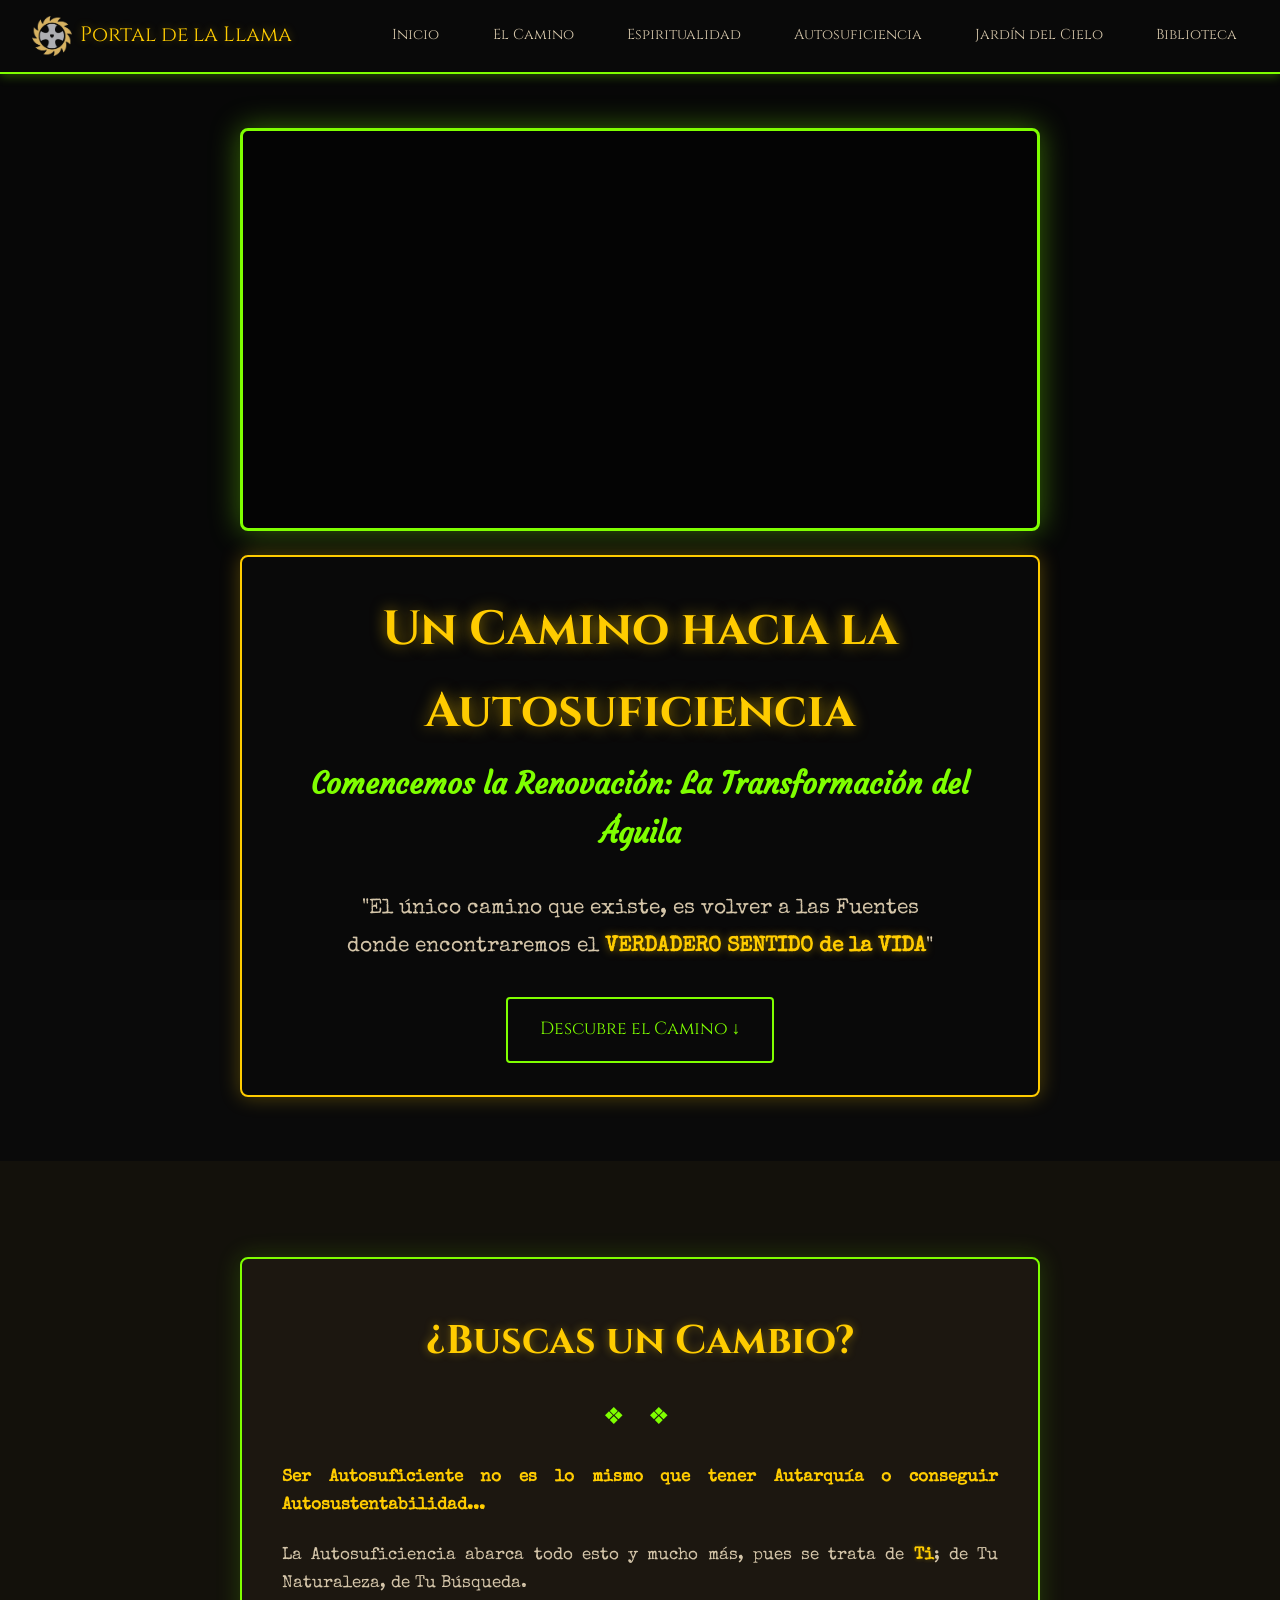
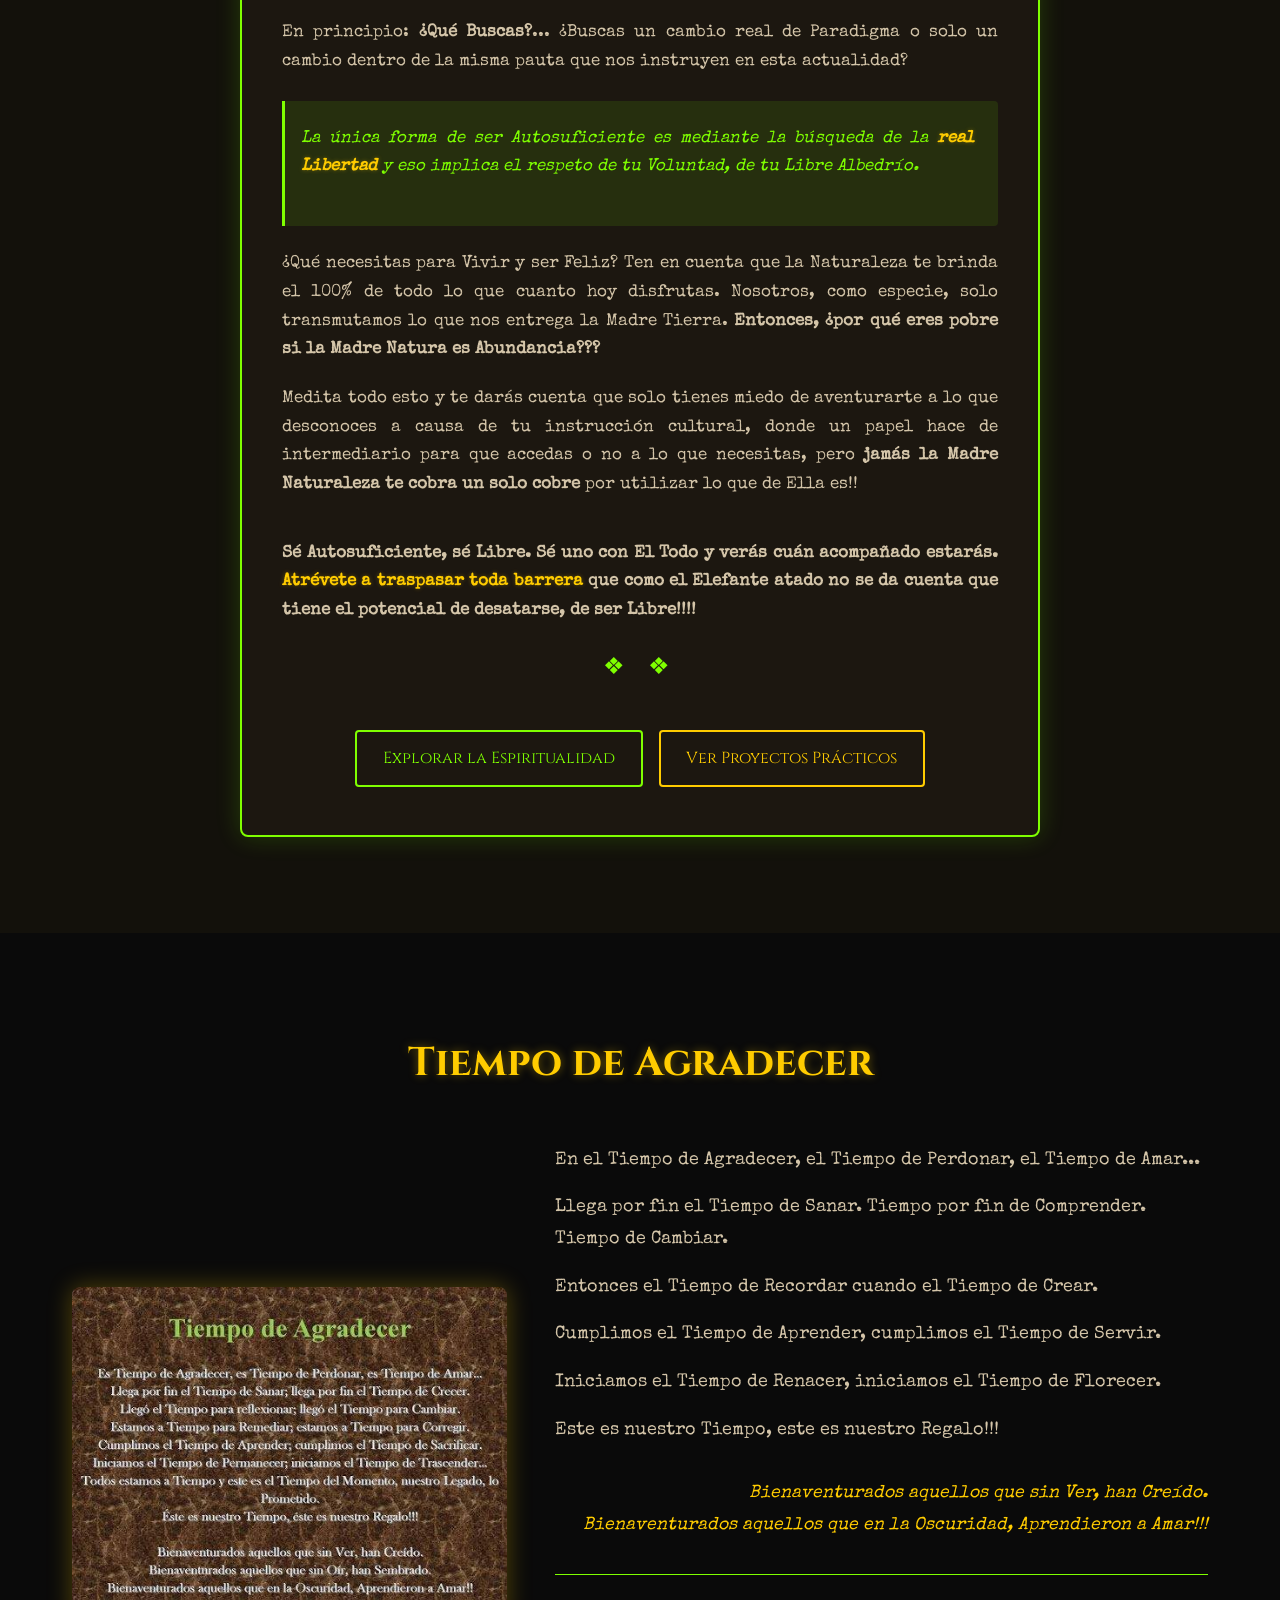
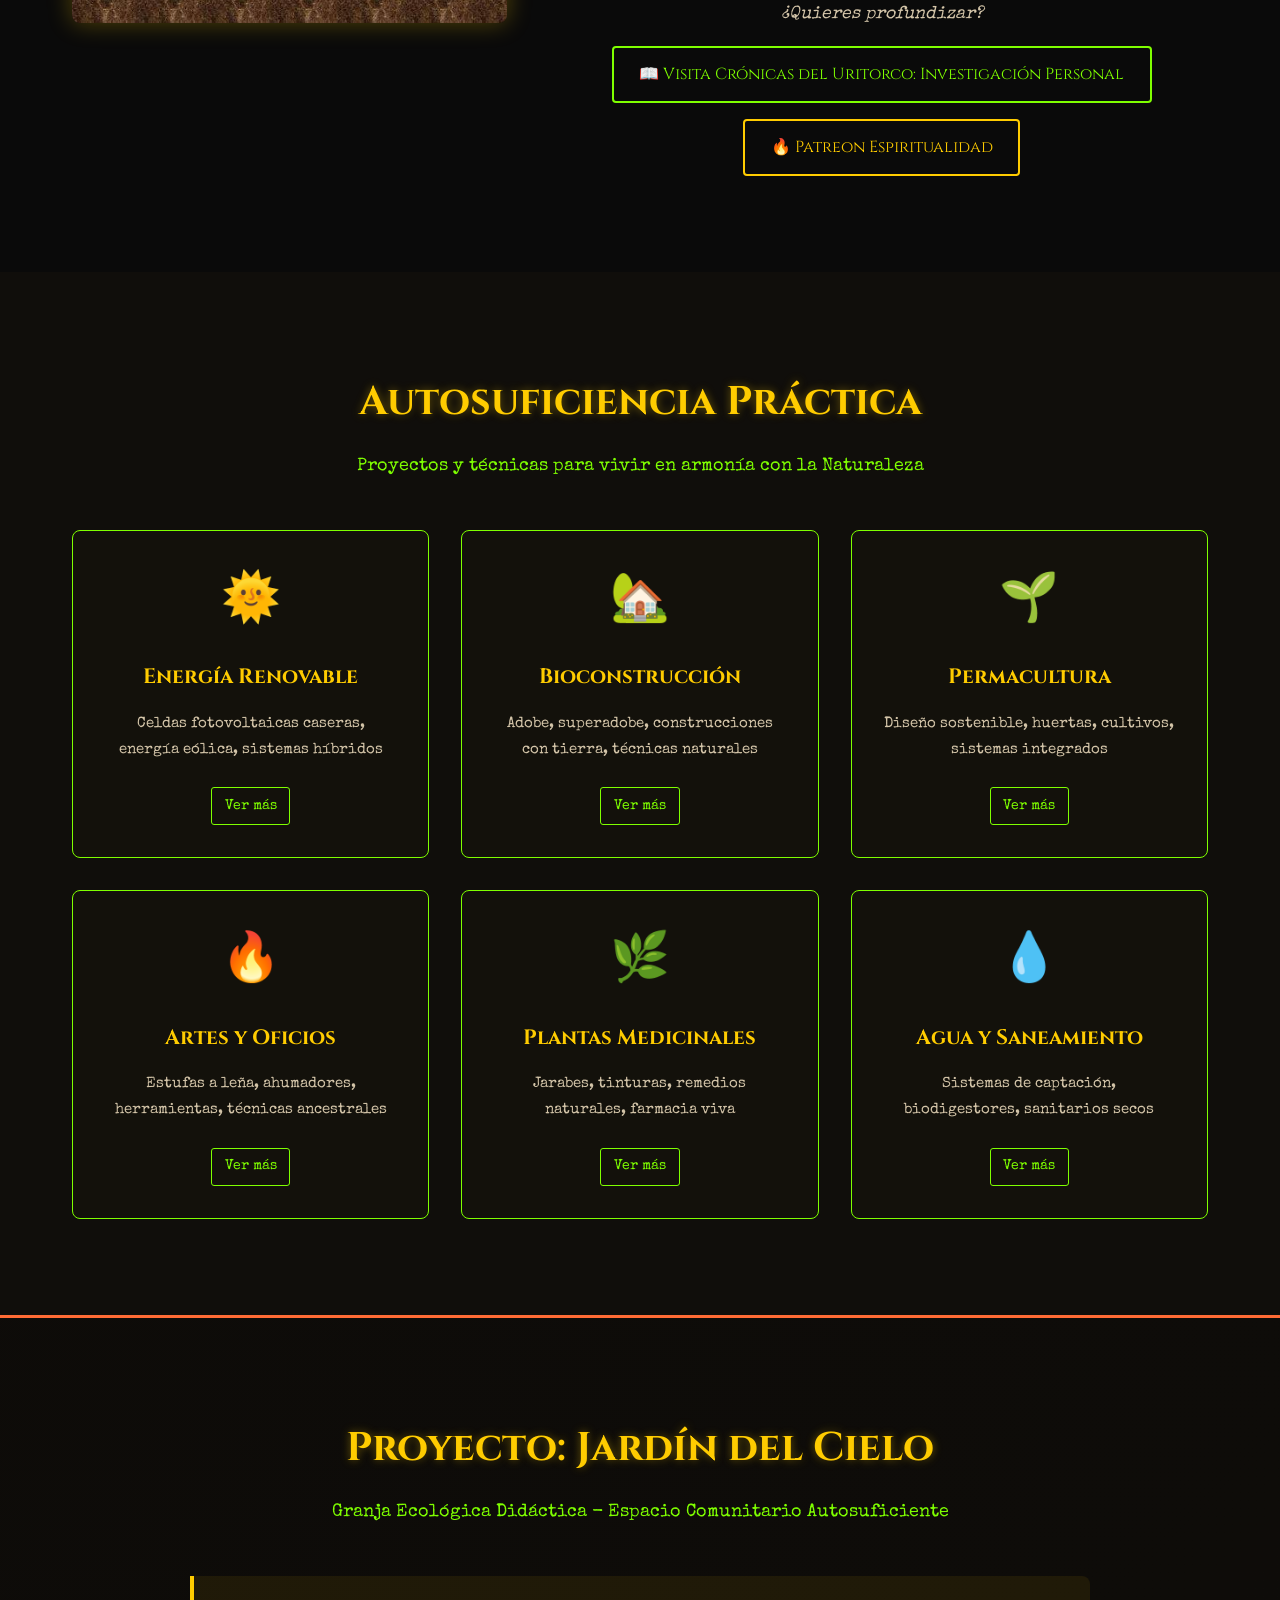
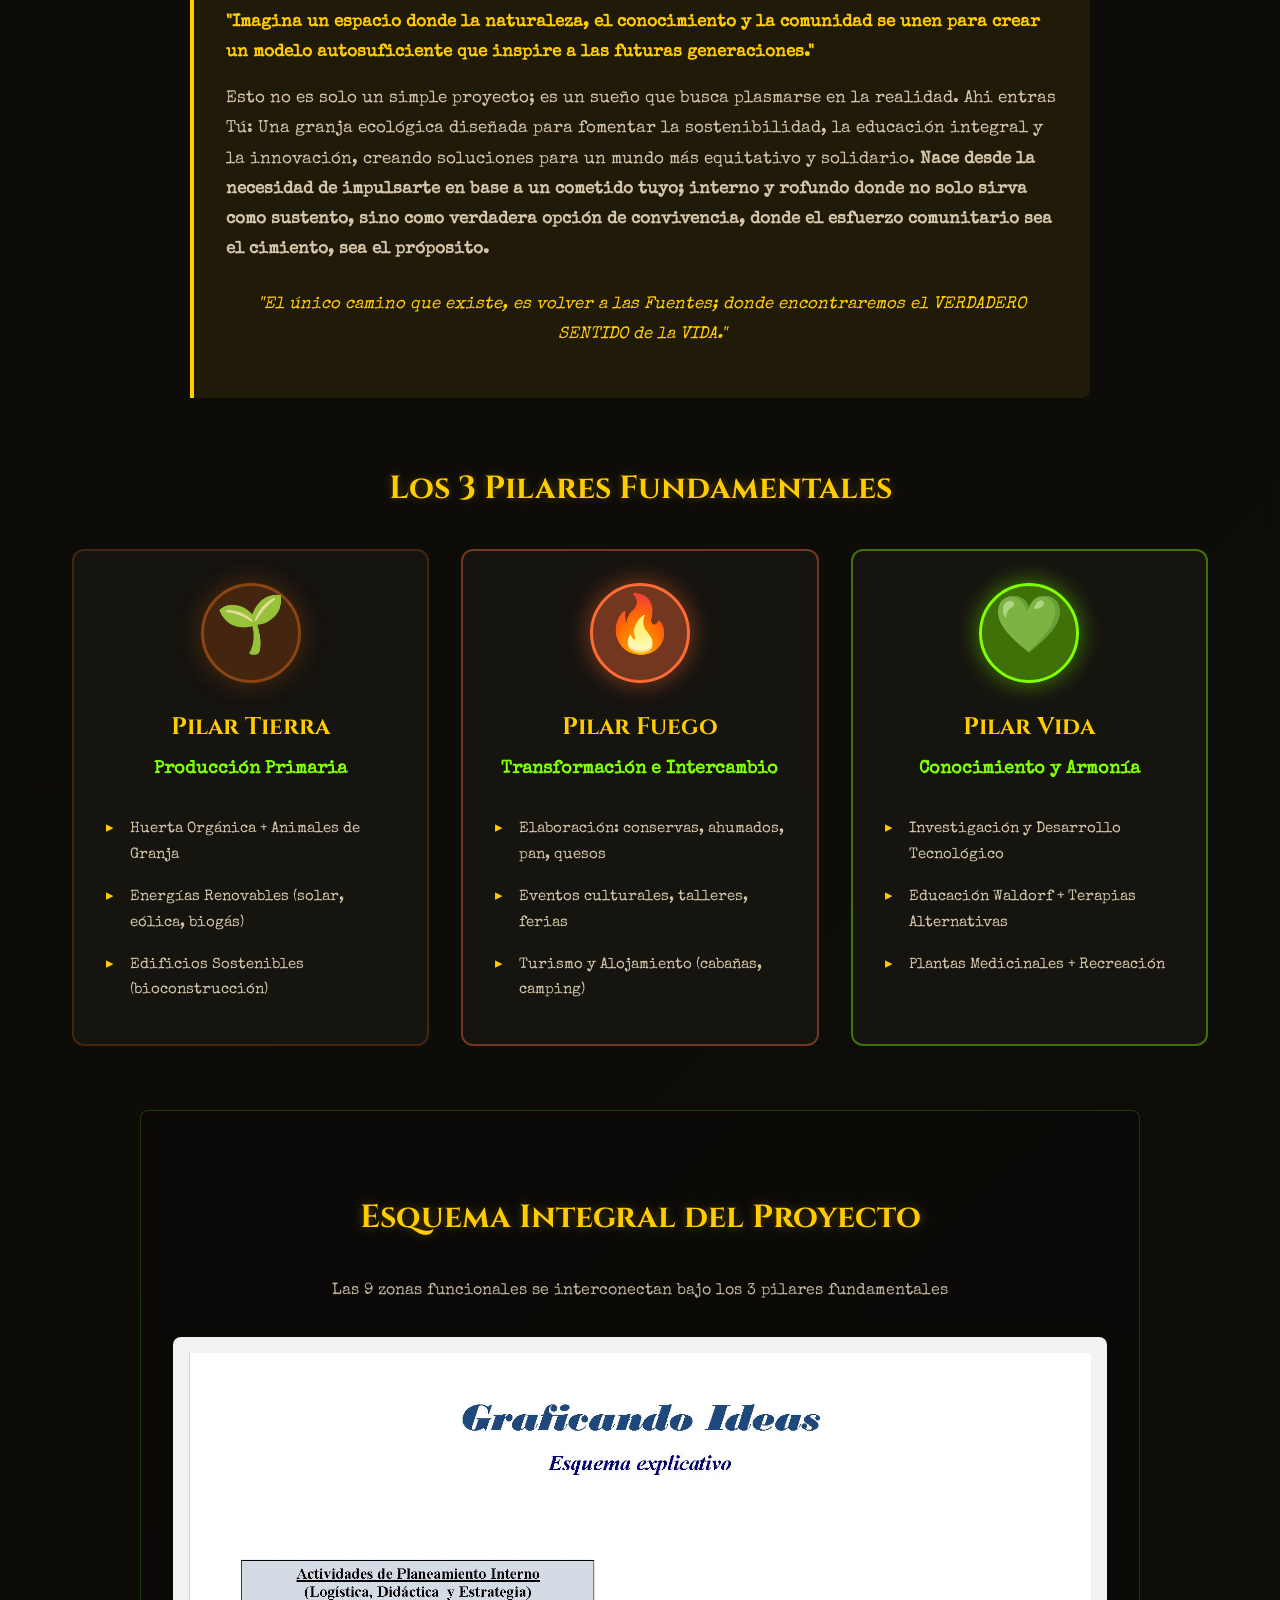
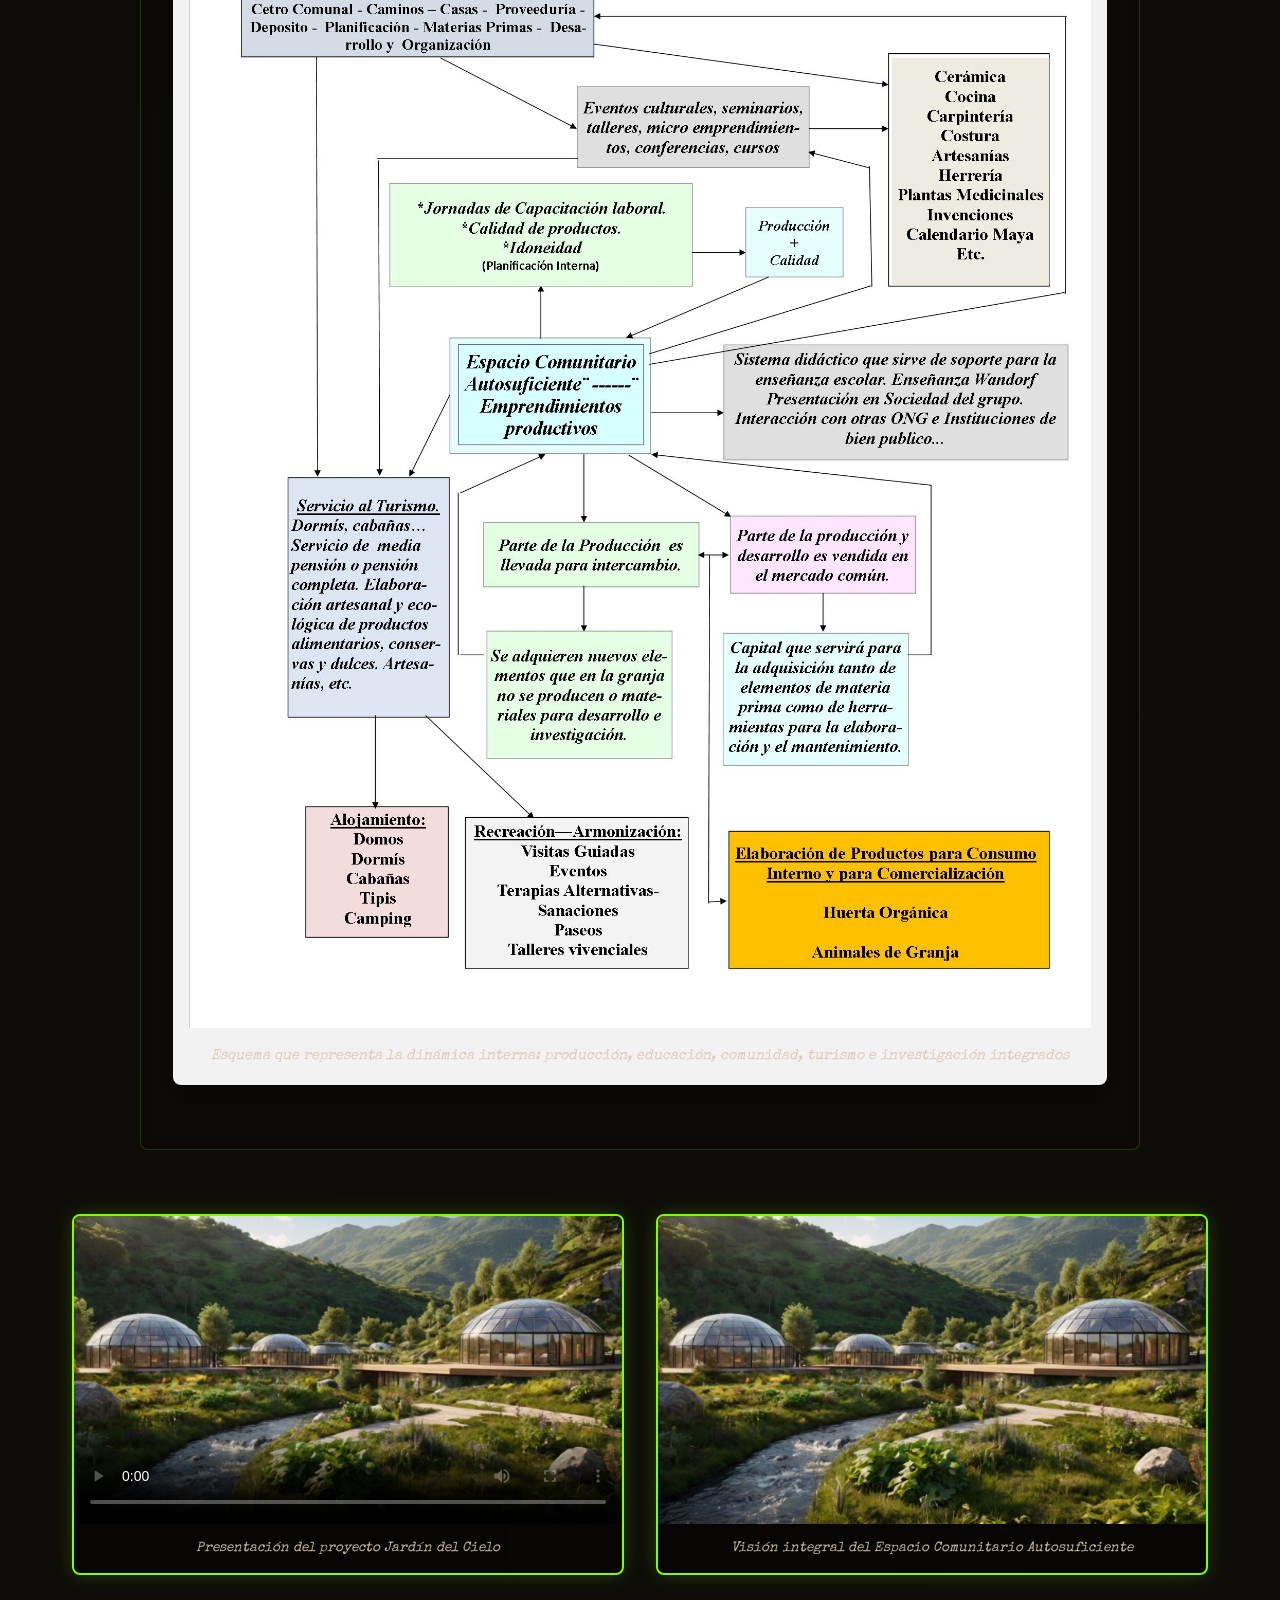
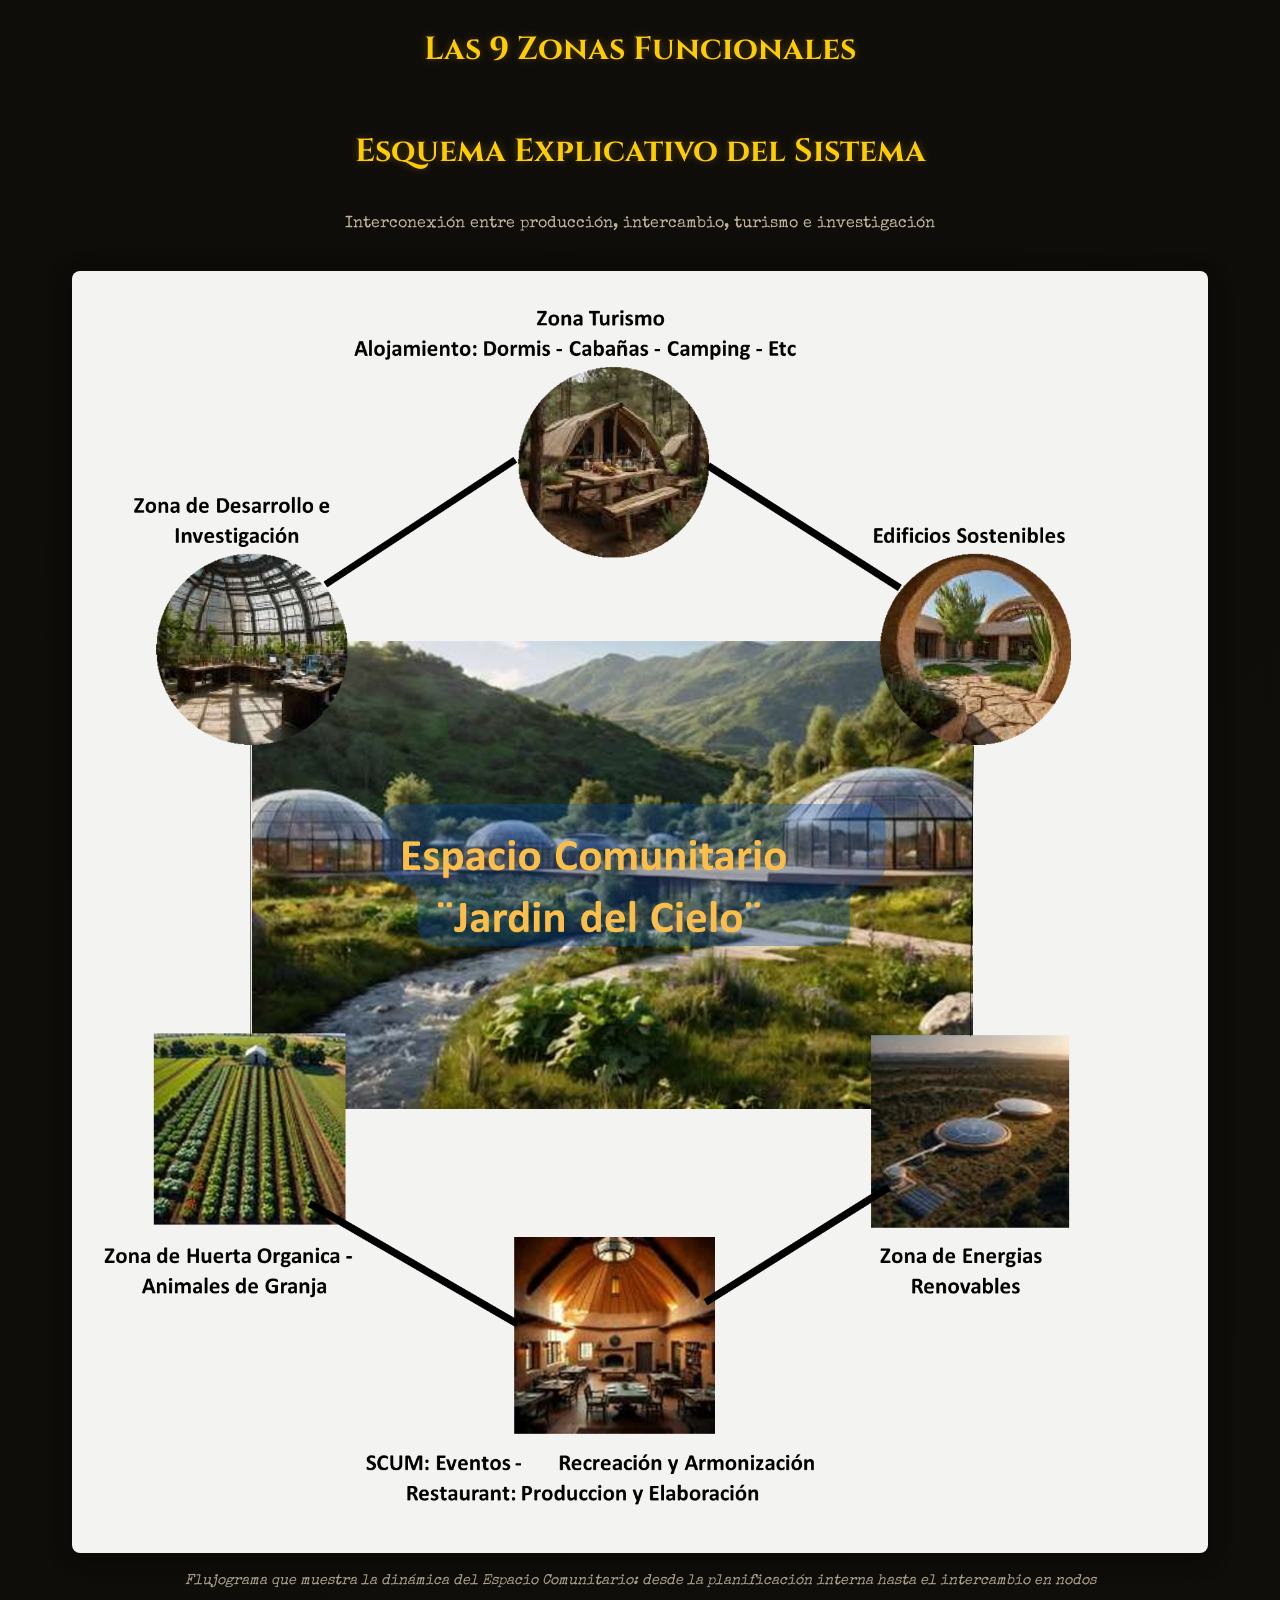
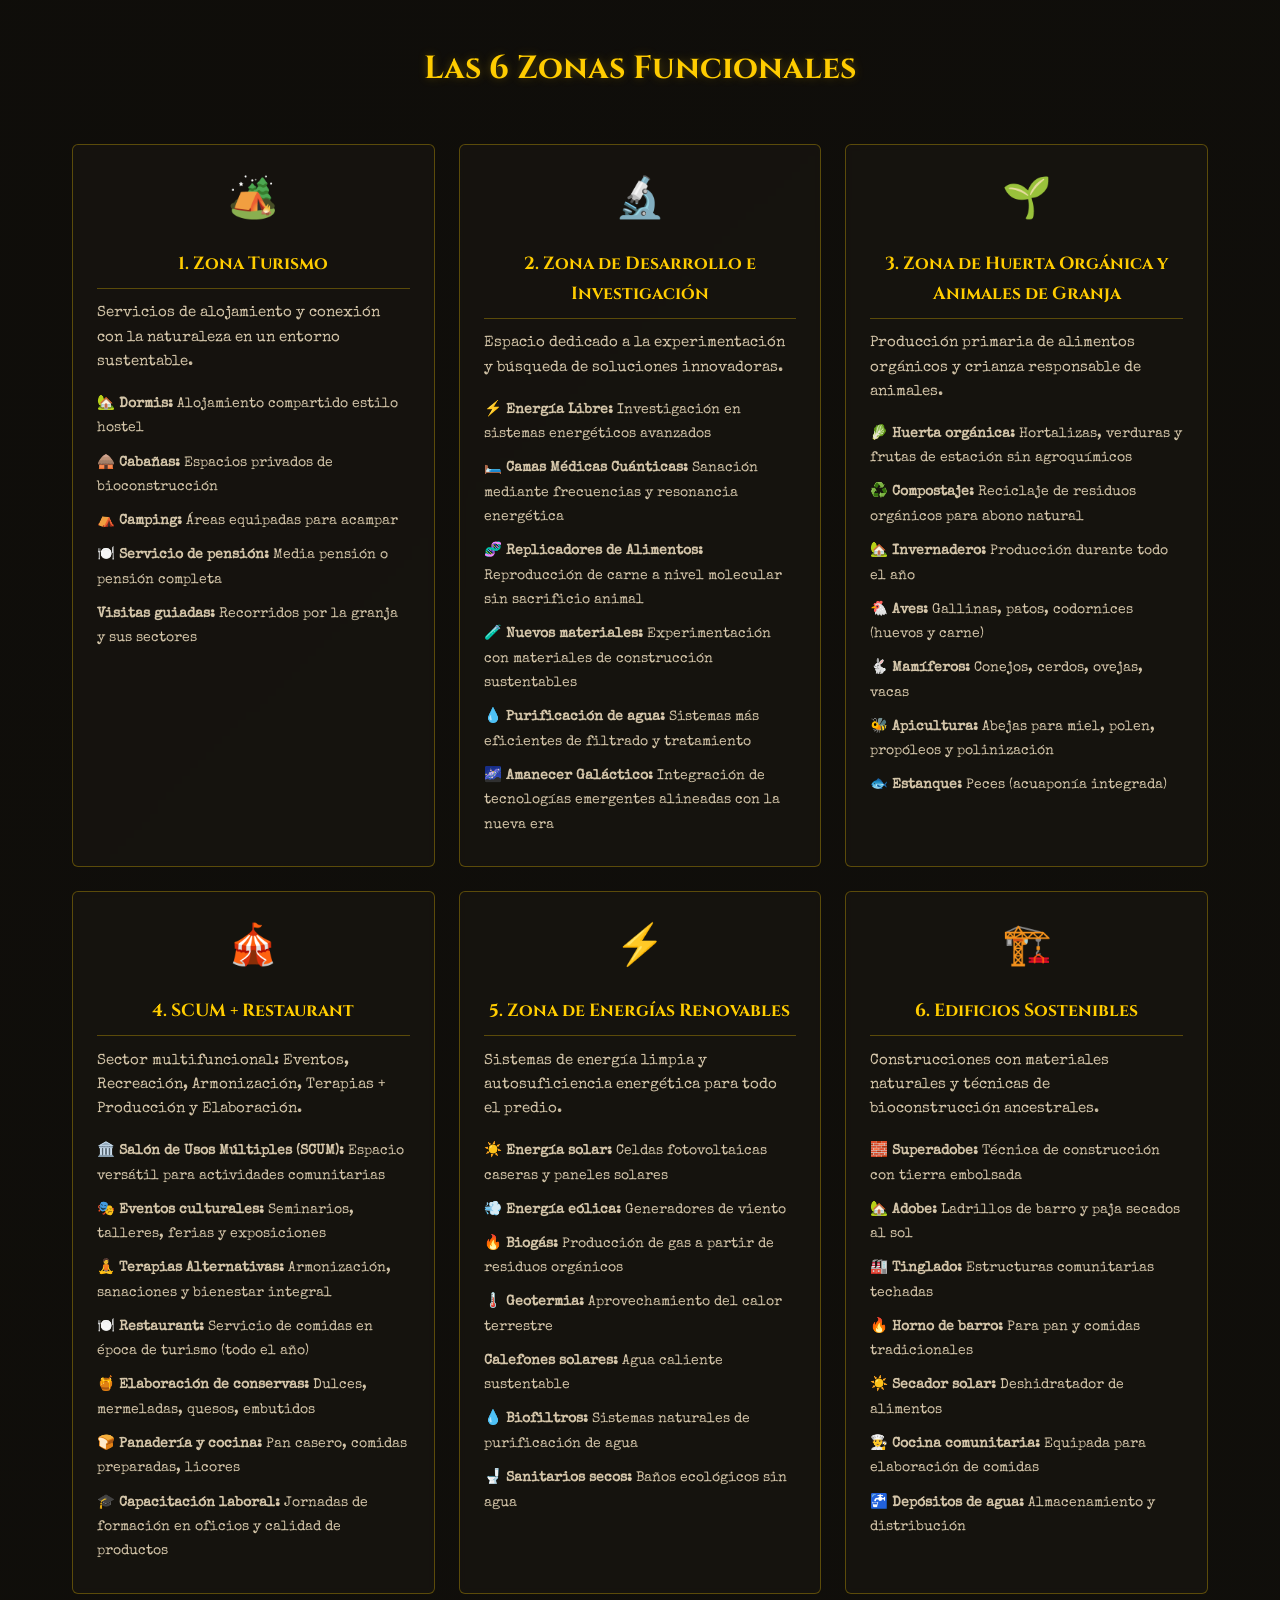
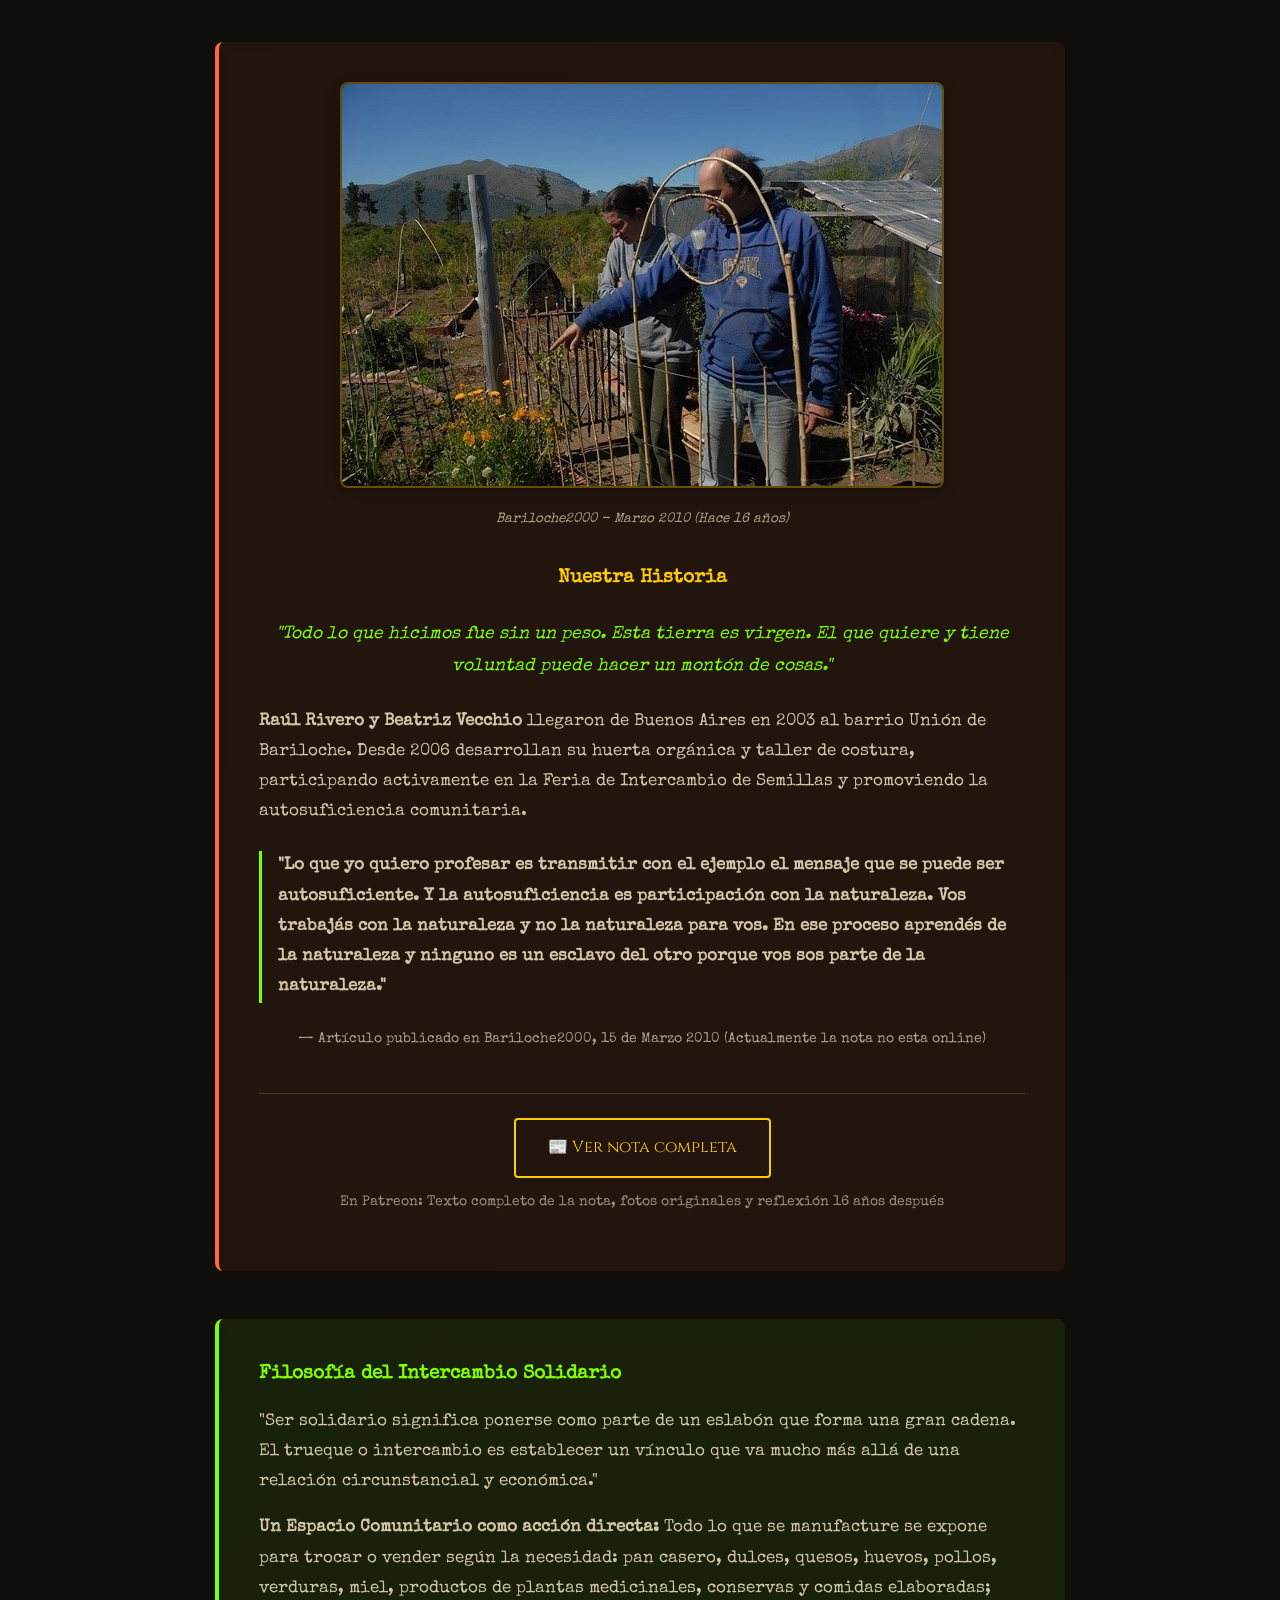
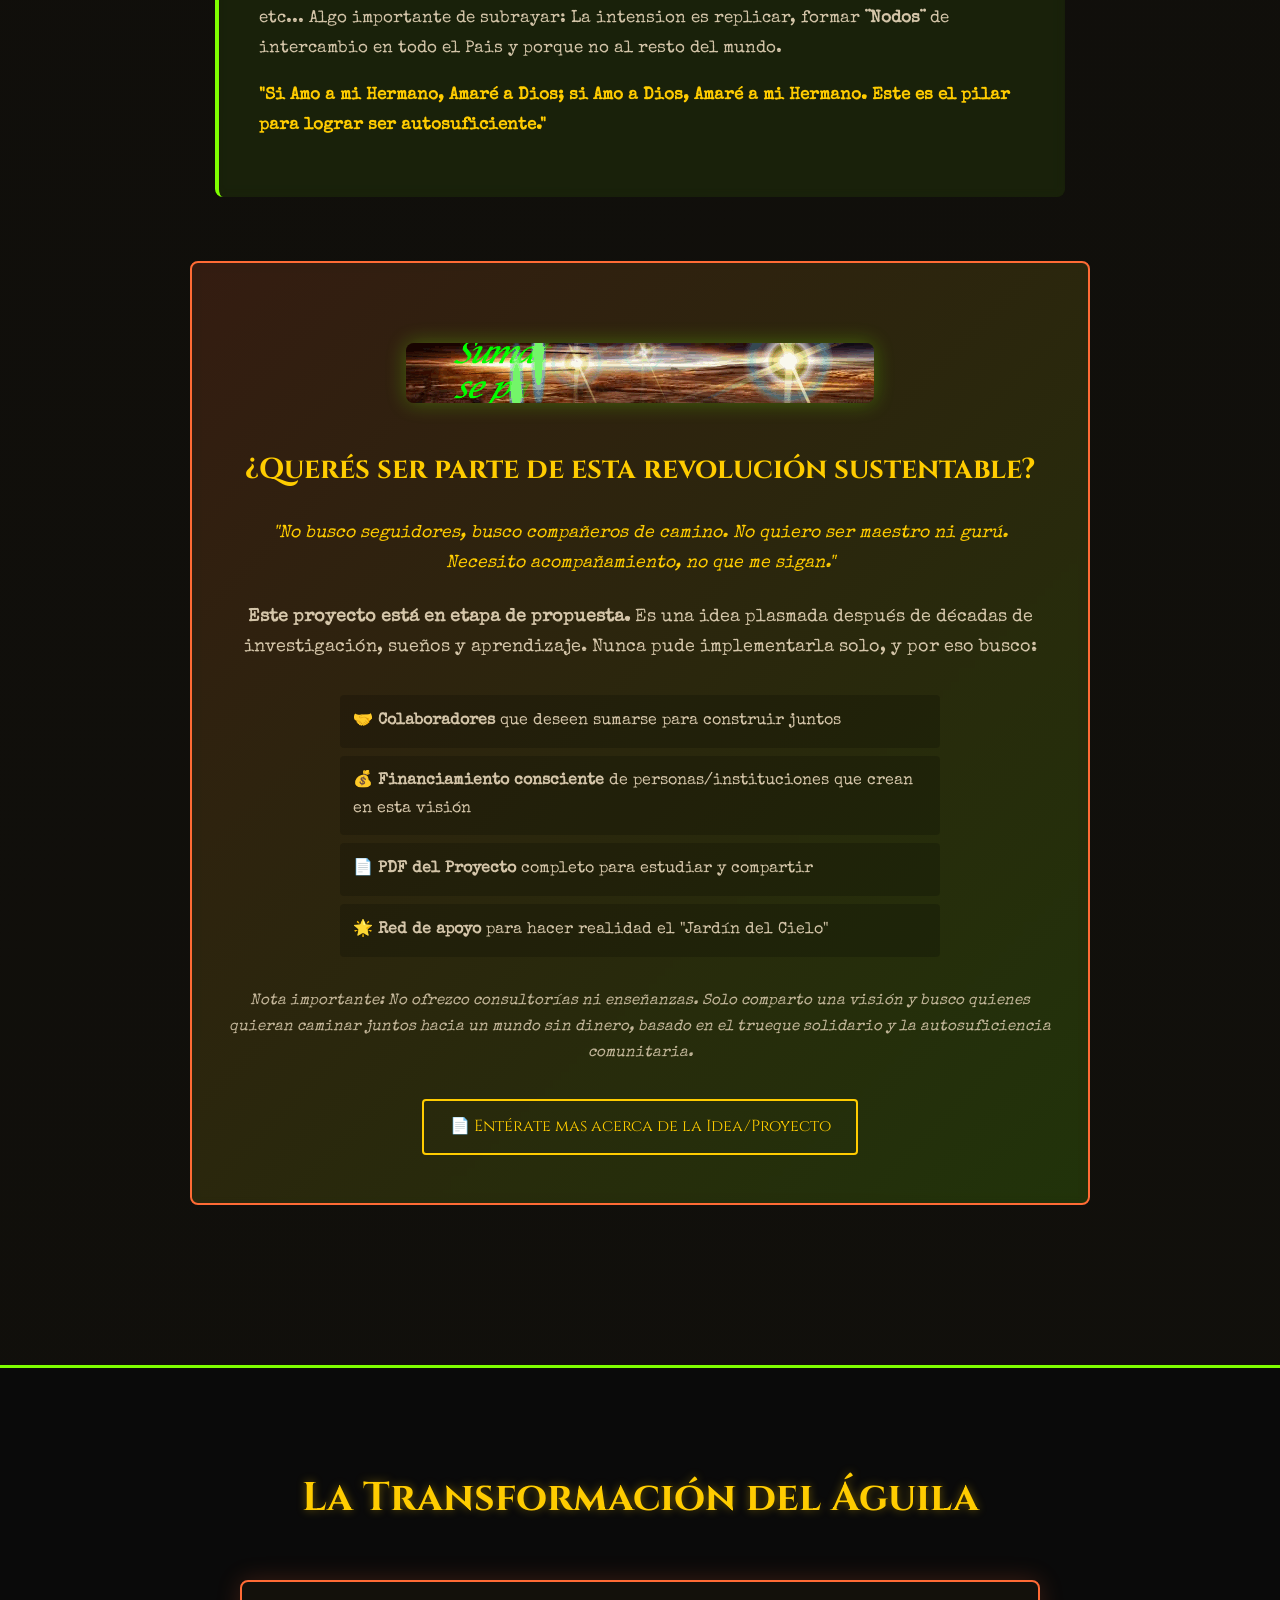
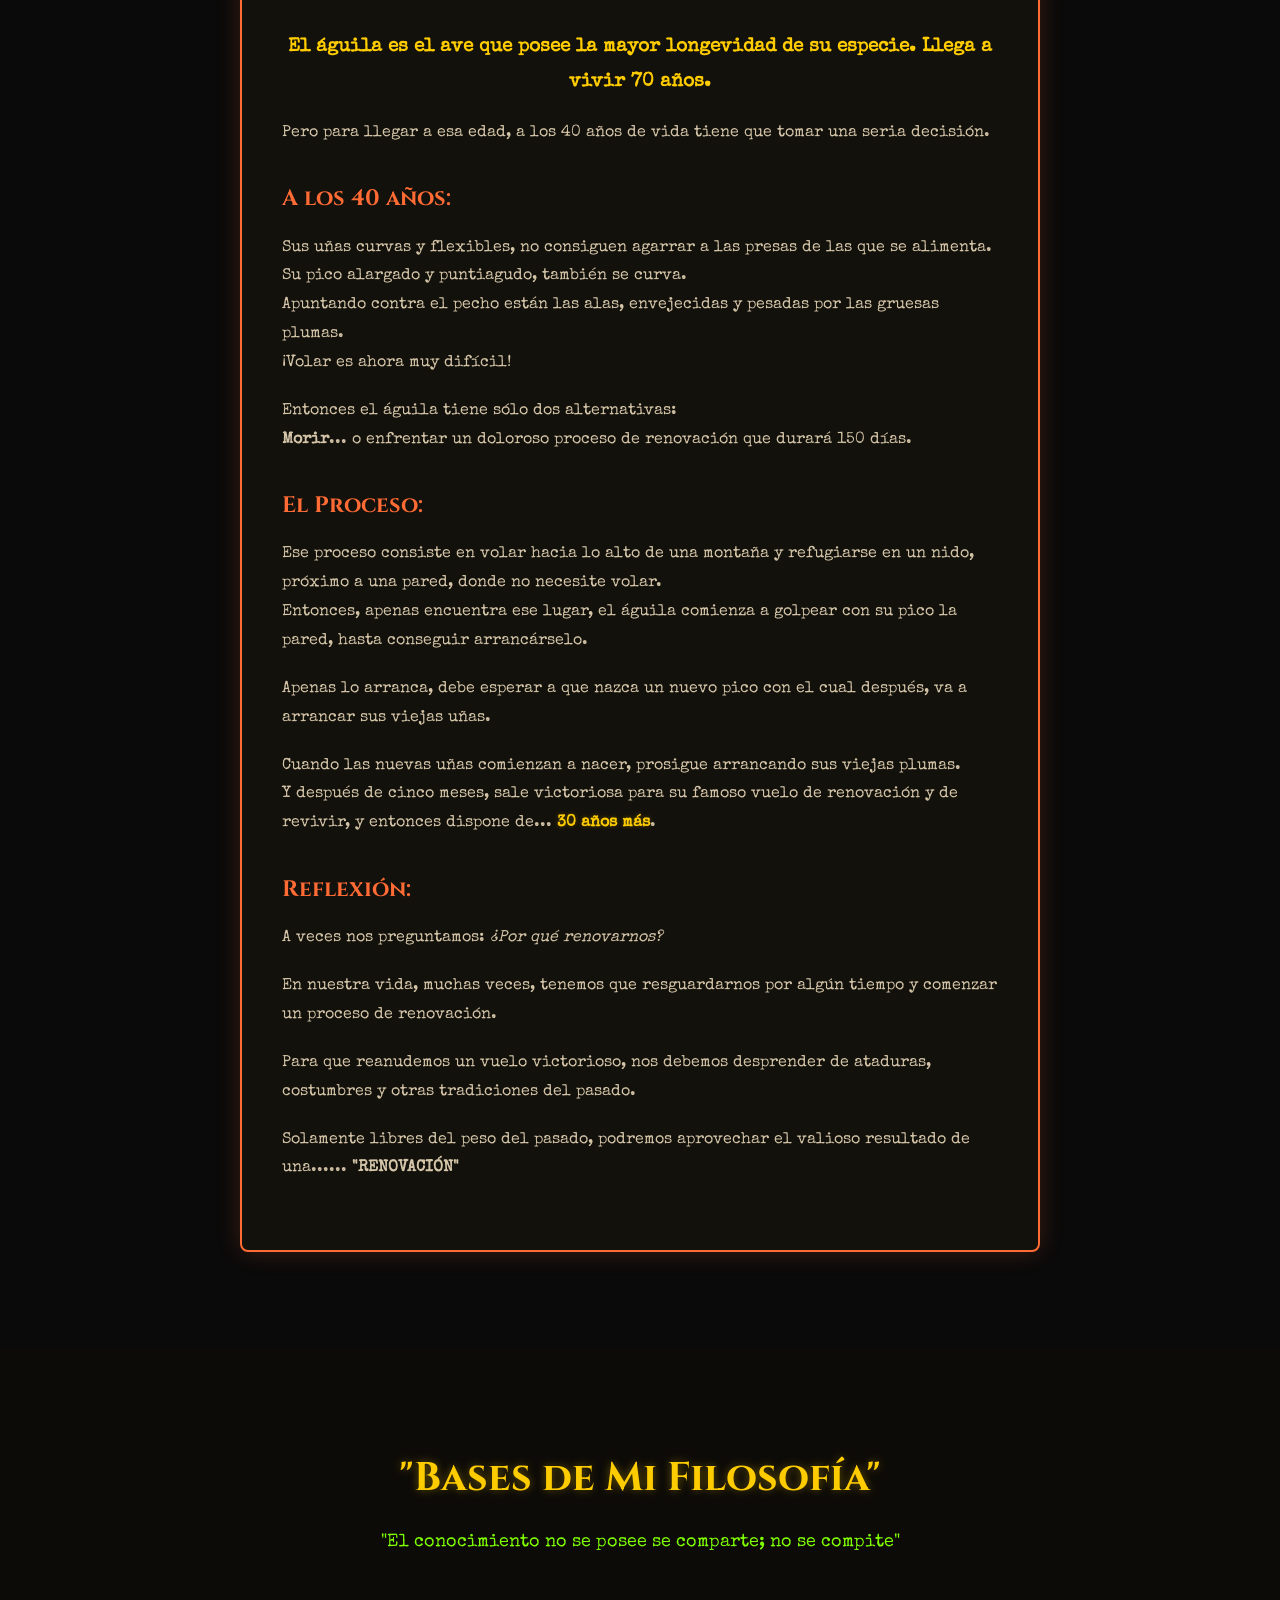
==== commit e6a592a5: "index.html" ====
--- a/index.html
+++ b/index.html
@@ -345,7 +345,7 @@
         <p style="text-align: center; margin-bottom: 2rem; opacity: 0.9;">Interconexión entre producción, intercambio, turismo e investigación</p>
         
         <div style="background: rgba(255,255,255,0.95); padding: 2rem; border-radius: 8px; box-shadow: 0 5px 25px rgba(0,0,0,0.3); display: inline-block; max-width: 100%;">
-          <img src="assets/img/imagen1.png" alt="Diagrama de flujo - Graficando Ideas: Esquema explicativo del Espacio Comunitario Autosuficiente" style="max-width: 100%; height: auto; border-radius: 4px;">
+          <img src="assets/img/Imagen1.png" alt="Diagrama de flujo - Graficando Ideas: Esquema explicativo del Espacio Comunitario Autosuficiente" style="max-width: 100%; height: auto; border-radius: 4px;">
         </div>
         <p style="font-size: 0.9rem; margin-top: 1rem; opacity: 0.8; font-style: italic;">Flujograma que muestra la dinámica del Espacio Comunitario: desde la planificación interna hasta el intercambio en nodos</p>
       </div>
@@ -660,4 +660,4 @@
 
   <script src="script.js"></script>
 </body>
-</html>+</html>
